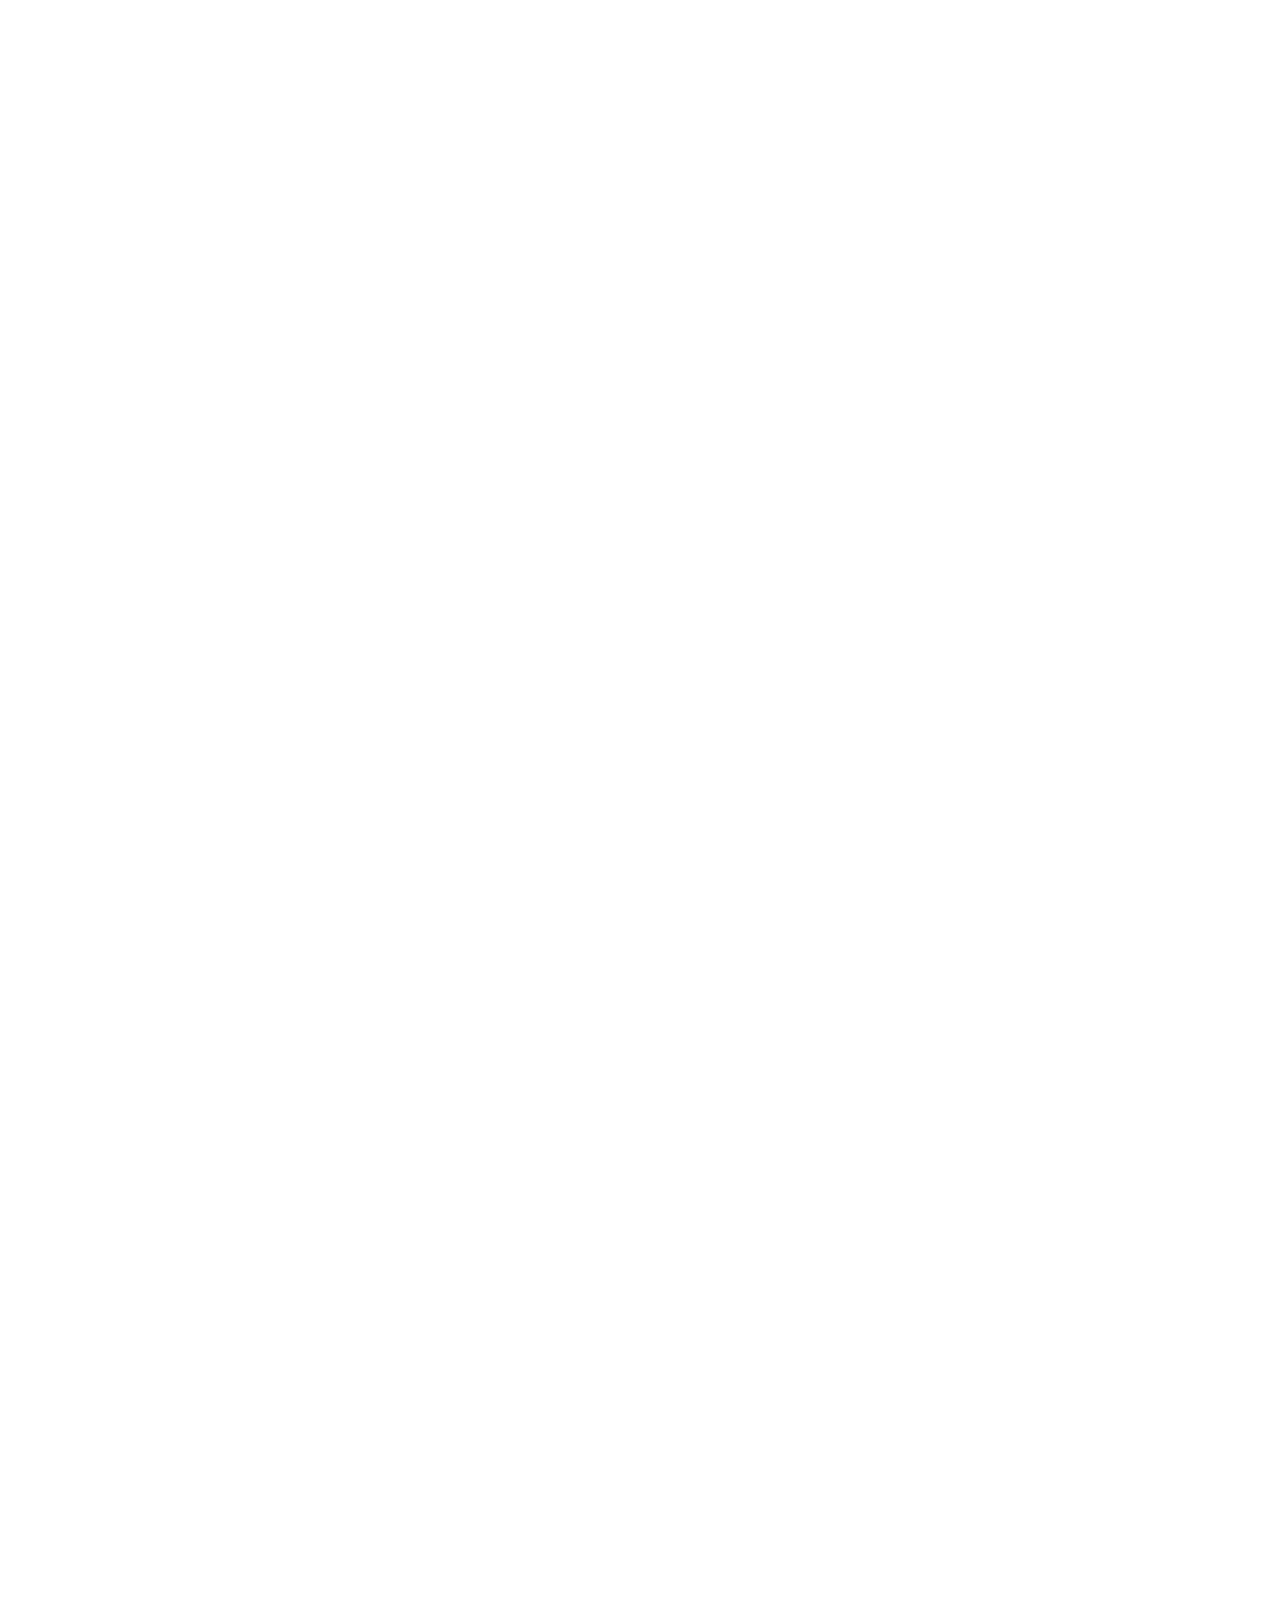
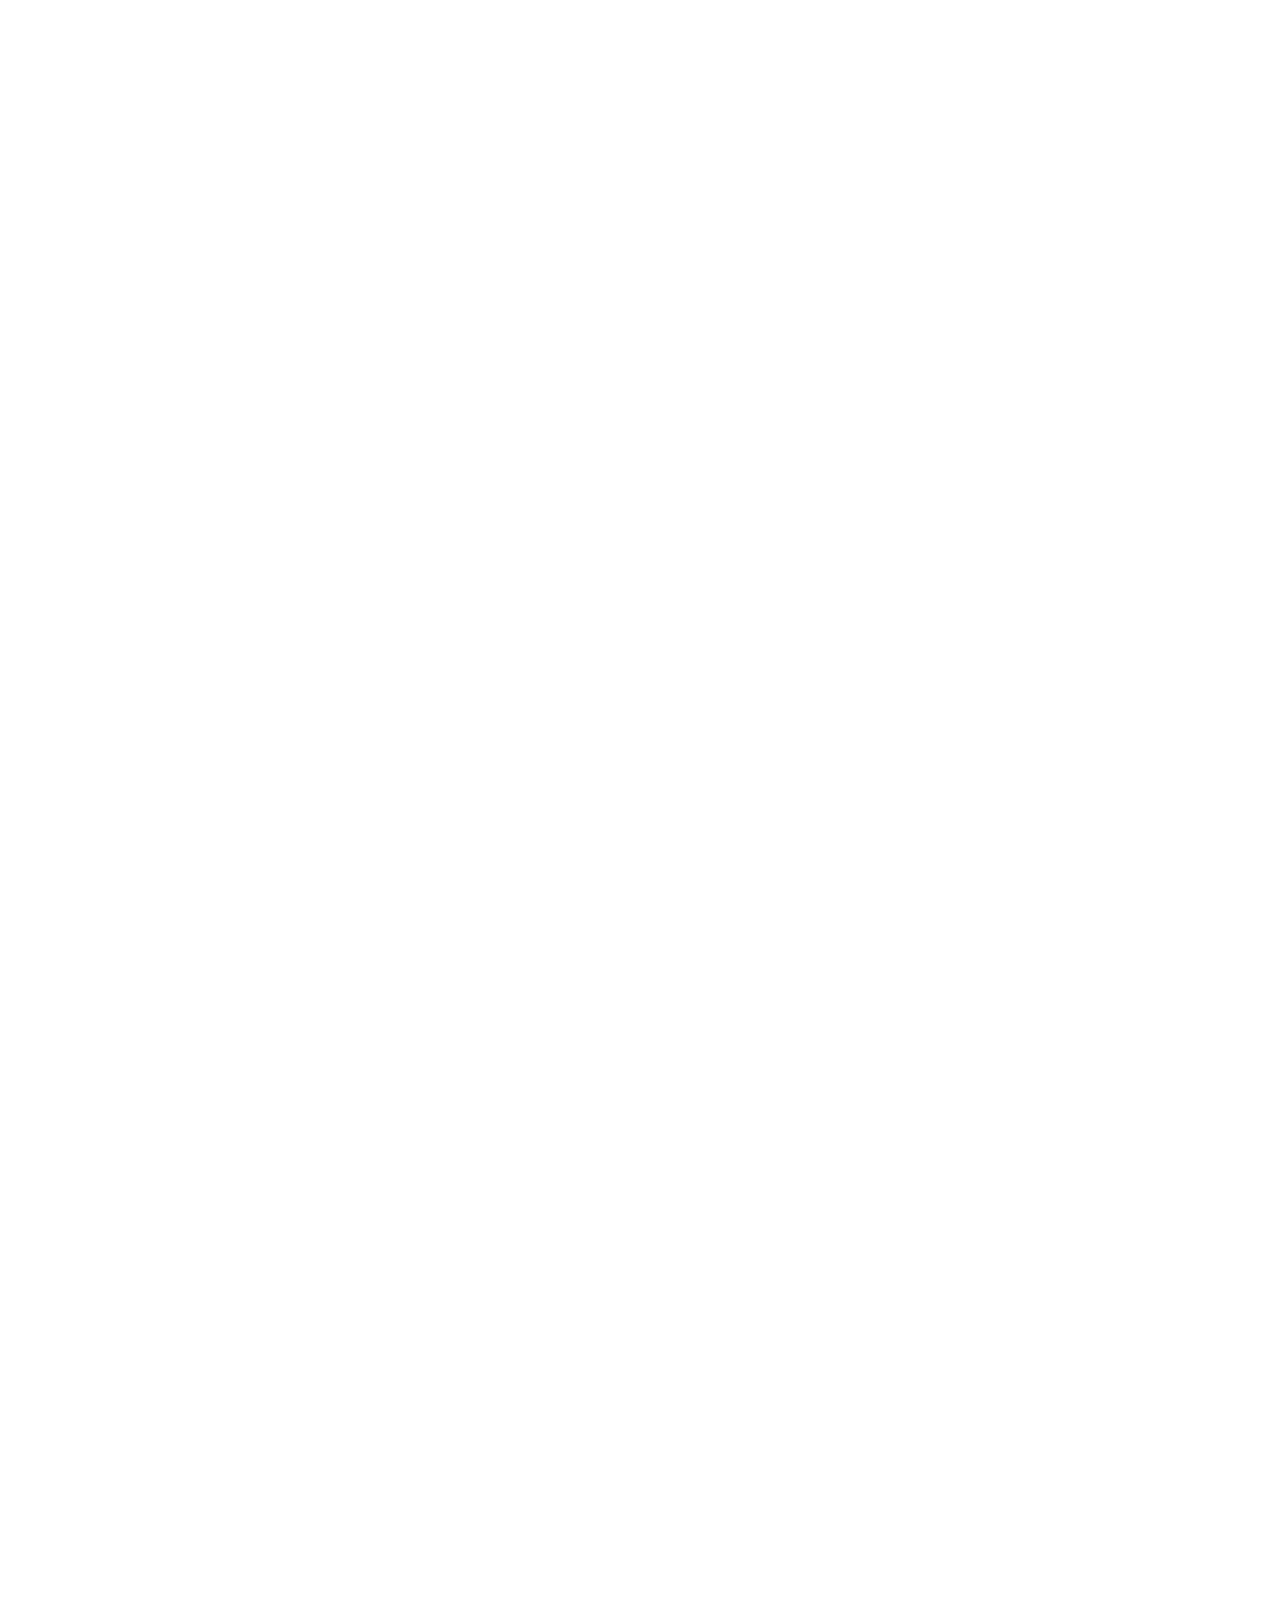
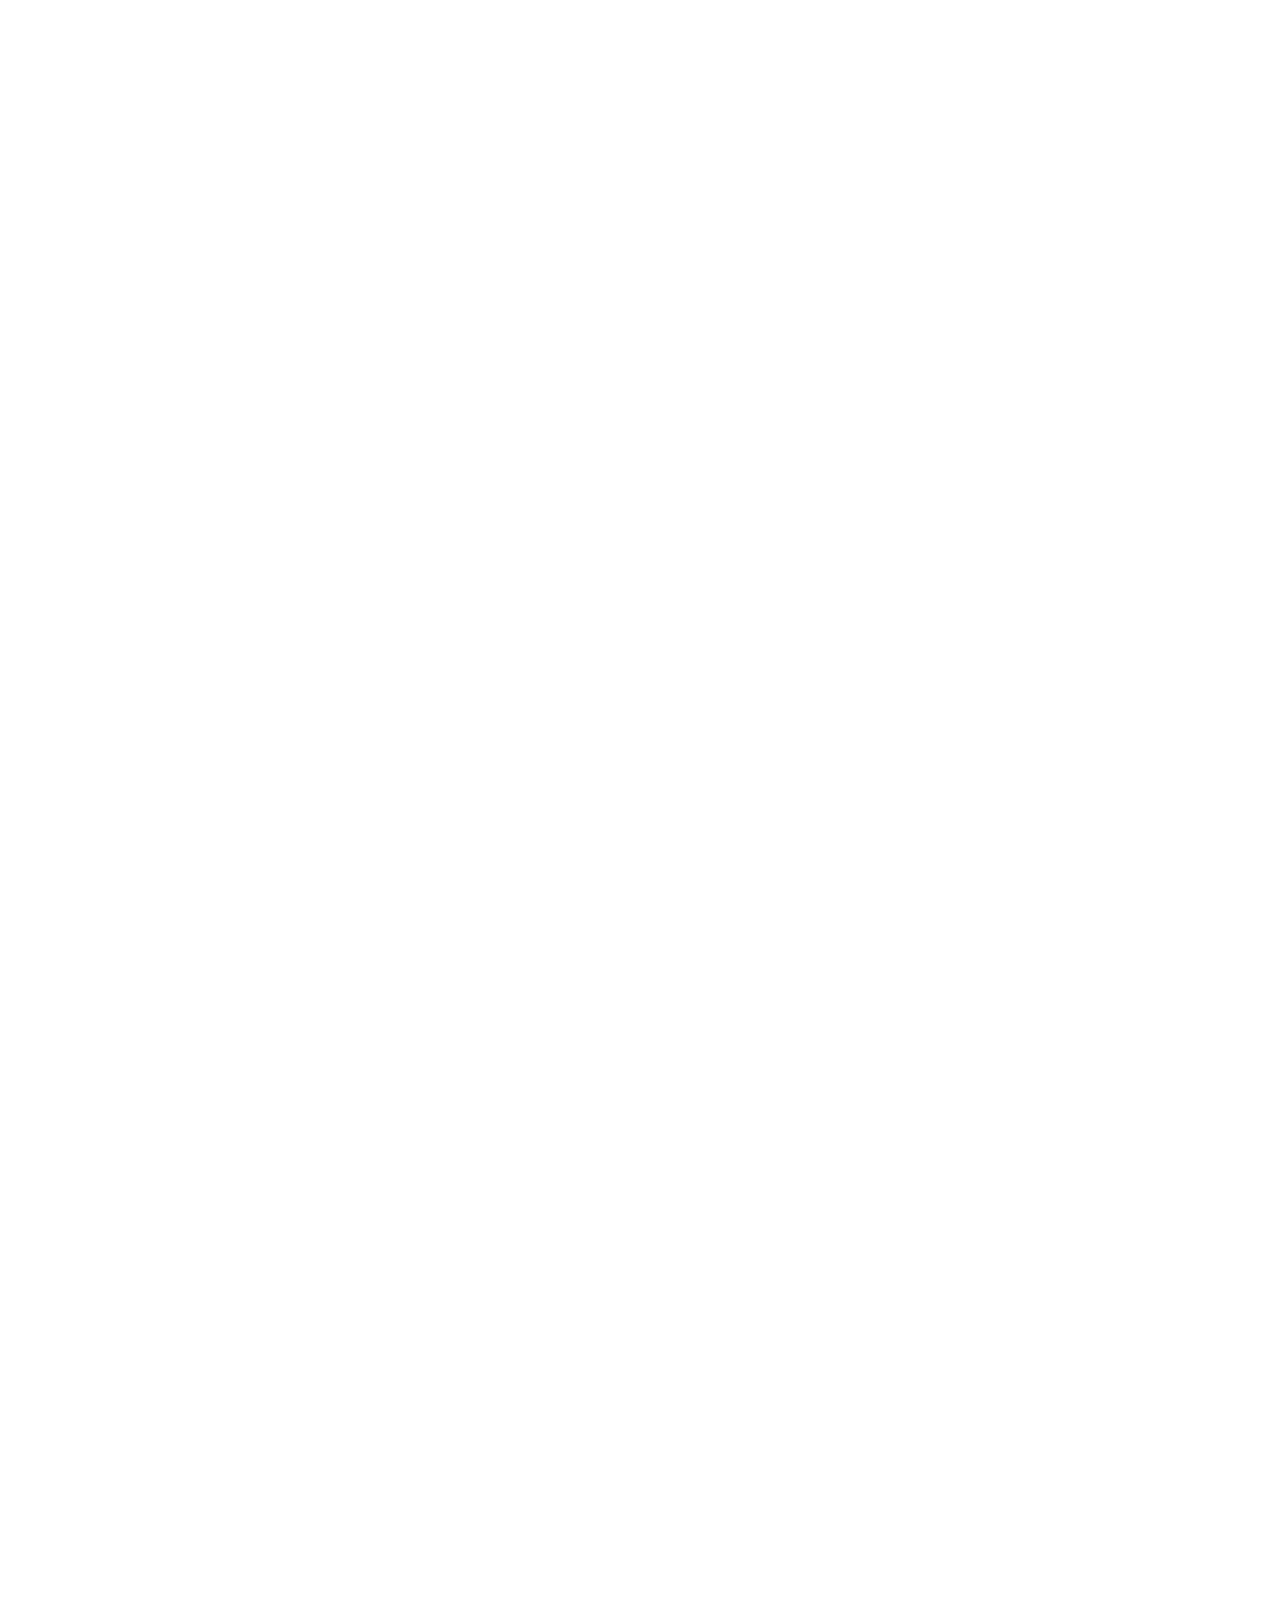
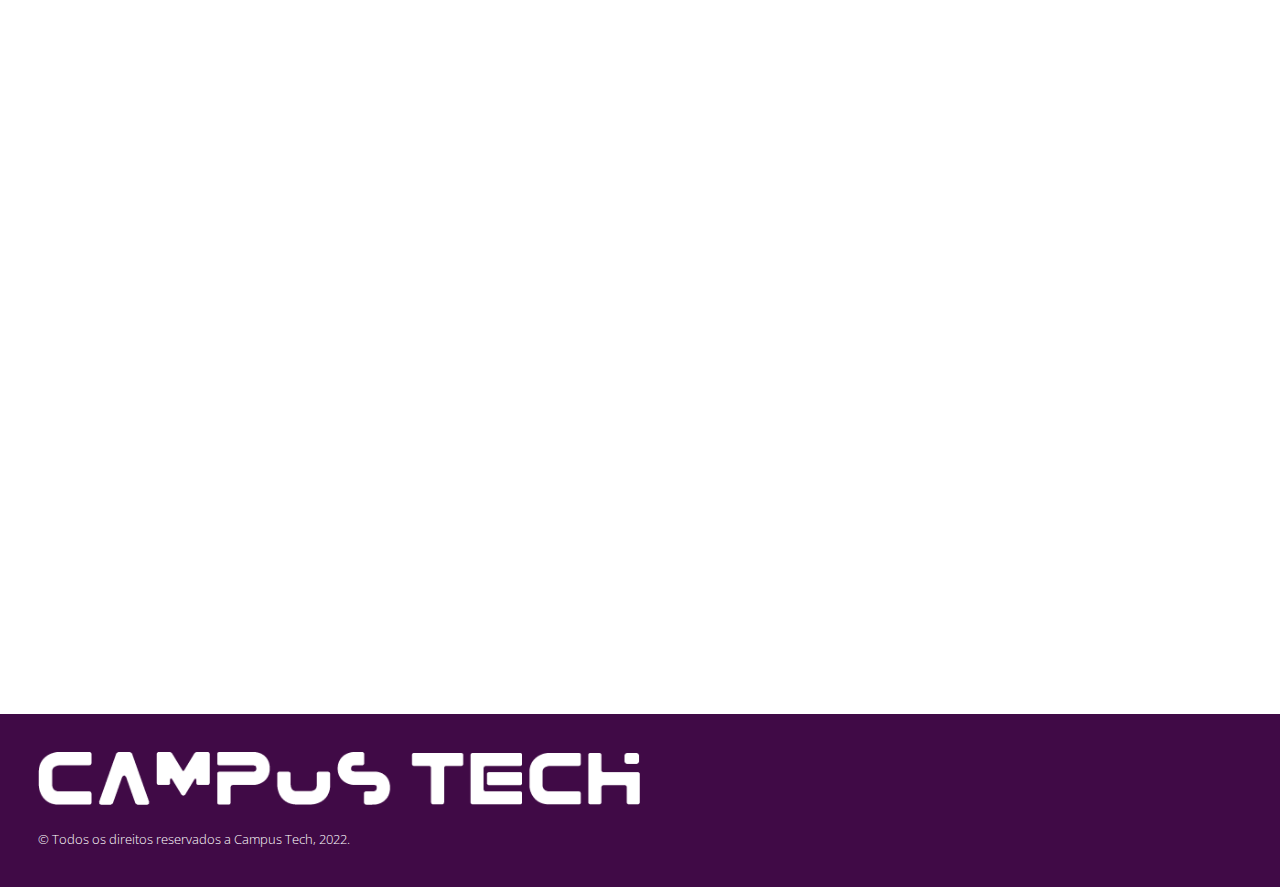
==== index.html @ 7b30b221 "Alterando estilo perguntas frequentes" ====
<!DOCTYPE html>
<html lang="pt-br">
<head>
	
	<meta charset="utf-8">
	<title>Campus Tech</title>
    <meta name="viewport" content="width=device-width, initial-scale=1.0">
	<meta name="description" content="">
	<meta name="author" content="">
	
	<link rel="shortcut icon" href="/images/favicons/icon.png" type="image/x-icon" />
    
	<!-- CSS -->
	<link href="css/bootstrap.min.css" rel="stylesheet" type="text/css" />
	<link href="css/loader.css" rel="stylesheet" type="text/css">
	<link href="css/flexslider.css" rel="stylesheet" type="text/css" />
	<link href="css/prettyPhoto.css" rel="stylesheet" type="text/css" />
	<link href="css/animate.css" rel="stylesheet" type="text/css" media="all" />
    <link href="css/owl.carousel.css" rel="stylesheet">
	<link href="css/style.css" rel="stylesheet" type="text/css" />
    
	<!-- FONTS -->
	<link rel="preconnect" href="https://fonts.googleapis.com">
	<link rel="preconnect" href="https://fonts.gstatic.com" crossorigin>
	<link href="https://fonts.googleapis.com/css2?family=Open+Sans:ital,wght@0,300;0,400;0,500;0,600;0,700;0,800;1,300;1,400;1,500;1,600;1,700;1,800&display=swap" rel="stylesheet">
	
	<!-- SCRIPTS -->
	<!--[if IE]><script src="http://html5shiv.googlecode.com/svn/trunk/html5.js"></script><![endif]-->
    <!--[if IE]><html class="ie" lang="en"> <![endif]-->
	
	<script src="js/jquery.min.js" type="text/javascript"></script>
	<script src="js/bootstrap.min.js" type="text/javascript"></script>
	<script src="js/jquery.prettyPhoto.js" type="text/javascript"></script>
	<script src="js/jquery.nicescroll.min.js" type="text/javascript"></script>
	<script src="js/superfish.min.js" type="text/javascript"></script>
	<script src="js/jquery.flexslider-min.js" type="text/javascript"></script>
	<script src="js/owl.carousel.js" type="text/javascript"></script>
	<script src="js/animate.js" type="text/javascript"></script>
	<script src="js/jquery.BlackAndWhite.js"></script>
	<script src="js/myscript.js" type="text/javascript"></script>
	<script>
		
		//PrettyPhoto
		jQuery(document).ready(function() {
			$("a[rel^='prettyPhoto']").prettyPhoto();
		});
		
		//BlackAndWhite
		$(window).load(function(){
			$('.client_img').BlackAndWhite({
				hoverEffect : true, // default true
				// set the path to BnWWorker.js for a superfast implementation
				webworkerPath : false,
				// for the images with a fluid width and height 
				responsive:true,
				// to invert the hover effect
				invertHoverEffect: false,
				// this option works only on the modern browsers ( on IE lower than 9 it remains always 1)
				intensity:1,
				speed: { //this property could also be just speed: value for both fadeIn and fadeOut
					fadeIn: 300, // 200ms for fadeIn animations
					fadeOut: 300 // 800ms for fadeOut animations
				},
				onImageReady:function(img) {
					// this callback gets executed anytime an image is converted
				}
			});
		});
		
	</script>
	
</head>
<body>


<div class="preloader_hide">

	<!-- PAGE -->
	<div id="page">
	
		<!-- HEADER -->
		<header>
			
			<!-- MENU BLOCK -->
			<div class="menu_block">
			
				<!-- CONTAINER -->
				<div class="container clearfix">
					
					<!-- LOGO -->
					<div class="pull-left">
						<a href="index.html" ><img class = "logo" src="images/logo.png" alt=""></a>

						<div id="countdown" class="countdown">
							<div class="time">
							<h2 id="days">00</h2>
							<small>Dias</small>
							</div>
							<div class="time">
							<h2 id="hours">00</h2>
							<small>Horas</small>
							</div>
							<div class="time">
							<h2 id="minutes">00</h2>
							<small>Minutos</small>
							</div>
							<div class="time">
							<h2 id="seconds">00</h2>
							<small>Segundos</small>
							</div>
						</div>
					</div><!-- //LOGO -->

					<!-- MENU -->
					<div class="pull-right">
						<nav class="navmenu center">
							<ul>
								<li class="scroll_btn"><a href="#oprograma" >O programa</a></li>
								<li class="scroll_btn"><a href="#metodologia" >Metodologia</a></li>
								<li class="scroll_btn"><a href="#edital" >Edital</a></li>
								<li class="scroll_btn"><a href="#certificacoes" >Certificação</a></li>
								<li class="scroll_btn last"><a href="#inscricoes" >Inscrições</a></li>
								<li class="scroll_btn last"><a href="#duvidas" >Dúvidas</a></li>
							</ul>
						</nav>
					</div><!-- //MENU -->
				</div><!-- //MENU BLOCK -->
			</div><!-- //CONTAINER -->
		</header><!-- //HEADER -->

		<!-- HOME -->
		<section id="home" class="padbot0">
				
			<!-- TOP SLIDER -->
			<div class="flexslider top_slider">
				<div class="overlay">
					<span></span>
					<span></span>
				</div>
				<div class="col-lg-6 col-md-12 col-xs-12">
						<div class="contents">
							<h2 class="head-title"><img src="images/logo_final.png" alt=""></h2>
							<p class="tagp">Aprenda na prática como revolucionar o ecossistema universitário de Mariana por meio de eventos relacionados às temáticas de empreendedorismo e inovação</p>
						</div>
				</div>

				<div class="col-lg-6 col-md-12 col-xs-12 p-0">
					<div class="intro-img">
						<img src="images/ideia.jpg" alt="">
					</div>
				</div>
				   
			</div>
		</section><!-- //HOME -->
		

		
		<!-- ABOUT -->
		<section id="oprograma">
			<!-- MULTI PURPOSE -->
			<div class="purpose_block">
				
				<!-- CONTAINER -->
				<div class="container">
					
					<!-- ROW -->
					<div class="row">
							<h2>E O QUE VAMOS <b>APRENDER?</b></h2>
							<p>Planejar, organizar e executar eventos de inovação e empreendedorismo, como:</p>
							<p><b>Bootcamps, hackathons, competições de planos de negócios, ideathons, dentro outros.</b></p>
							<p>Direcionados especialmente para o ambiente universitário e voltados para o desenvolvimento de ideias de negócio que utilizem conhecimento de base tecnológica.</p>
							<a class="btn btn-active" href="inscricao.html" ><span data-hover="Clique aqui">Inscreva-se</span></a>
					</div><!-- //ROW -->
				</div><!-- //CONTAINER -->
			</div><!-- //MULTI PURPOSE -->
			
			<!-- CLEAN CODE -->
			<div id="metodologia" class="cleancode_block">
				
				<!-- CONTAINER -->
				<div class="container" data-appear-top-offset="-200" data-animated="fadeInUp">
					<div class="tab-pane fade in active1 clearfix" id="tab7">
						<p class="title1"><b>Metodologia</b></p>
						<span>Aqui vem o texto da metodologia.</span>
					</div>

					<ul id="myTab" class="nav nav-tabs">
						<li class="active"><a class="i1" href="#tab1" data-toggle="tab"><i></i><span>Planejamento</span></a></li>
						<li><a class="i2" href="#tab2" data-toggle="tab" ><i></i><span>Ferramentas</span></a></li>
						<li><a class="i3" href="#tab3" data-toggle="tab" ><i></i><span>Gestão</span></a></li>
						<li><a class="i4"href="#tab4" data-toggle="tab" ><i></i><span>Execução</span></a></li>
					</ul><!-- CASTOM TAB -->
					<!-- CASTOM TAB -->
					<div id="myTabContent" class="tab-content">
						<div class="tab-pane fade in active clearfix" id="tab1">
							<p class="title"><b>Planejamento</b></p>
							<span>Planejamento Planejamento Planejamento Planejamento Planejamento Planejamento Planejamento Planejamento Planejamento Planejamento Planejamento Planejamento </span>
						</div>
						<div class="tab-pane fade clearfix" id="tab2">
							<p class="title"><b>Ferramentas</b></p>
							<span>Ferramentas Ferramentas Ferramentas Ferramentas Ferramentas Ferramentas Ferramentas Ferramentas Ferramentas Ferramentas Ferramentas Ferramentas Ferramentas Ferramentas </span>
						</div>
						<div class="tab-pane fade clearfix" id="tab3">
							<p class="title"><b>Gestão</b></p>
							<span>Gestão Gestão Gestão Gestão Gestão Gestão Gestão Gestão Gestão Gestão Gestão Gestão Gestão Gestão Gestão Gestão Gestão Gestão Gestão Gestão Gestão Gestão Gestão Gestão </span>
						</div>
						<div class="tab-pane fade clearfix" id="tab4">
							<p class="title"><b>Execução</b></p>
							<span>Execução Execução Execução Execução Execução Execução Execução Execução Execução Execução Execução Execução Execução Execução Execução Execução Execução Execução Execução </span>
						</div>
					</div>
				</div><!-- //CONTAINER -->
			</div><!-- //CLEAN CODE -->
		</section><!-- //ABOUT -->
		
		
		<!-- PROJECTS -->
		<section id="edital" class="padbot20">
			<!-- CONTAINER -->
			<div class="purpose_block">
				<div class="container1">
					<div class="row">
						<h2><b>Edital</b></h2>
						<p>Informações sobre o edital Informações sobre o edital Informações sobre o edital Informações sobre o edital Informações sobre o edital Informações sobre o edital Informações sobre o edital Informações sobre o edital Informações sobre o edital </p>
						<a class="btn btn-active" href="#" ><span data-hover="Baixar">Edital</span></a>
					</div>
				</div>
			</div><!-- //CONTAINER -->
		</section><!-- //TEAM -->
		

		<section id="feature">
			<div class="container">
			  <div class="row">
				<div class="col-md-6 col-md-offset-6">
				</div>
			  </div>
			</div>
		</section>


		<!-- TEAM -->
		<section id="certificacoes">
		<div class="purpose_block">
			<!-- CONTAINER -->
			<div class="container1">
				<div class="row">
					<h2><b>Certificações</b></h2>
					<p>Informações sobre certificações Informações sobre certificações Informações sobre certificações Informações sobre certificações Informações sobre certificações Informações sobre certificações Informações sobre certificações Informações sobre certificações Informações sobre certificações Informações sobre certificações Informações sobre certificações  </p>
				</div>

			</div>
		</div>	
		</section><!-- //TEAM -->
		
		
		<!-- NEWS -->
		<section id="inscricoes">
			<div class="purpose_block">
				<div class="container1">
					<div class="row1">
					<h2><b>E aí, bora se tornar um expert em eventos de inovação?</b></h2>
					<div id="countdown1" class="countdown">
						<div class="time">
						  <h2 id="days1">00</h2>
						  <small>Dias</small>
						</div>
						<div class="time">
						  <h2 id="hours1">00</h2>
						  <small>Horas</small>
						</div>
						<div class="time">
						  <h2 id="minutes1">00</h2>
						  <small>Minutos</small>
						</div>
						<div class="time">
						  <h2 id="seconds1">00</h2>
						  <small>Segundos</small>
						</div>
					  </div>
					</div>
					</div>
					<a class="btn btn-active" href="inscricao.html" ><span data-hover="Clique aqui">Inscreva-se</span></a>
				</div>
			</div><!-- //CONTAINER -->
		</section><!-- //NEWS -->

		<!-- TEAM -->
		<section id="duvidas">
			<div class="purpose_block">
				<!-- CONTAINER -->
				<div class="container2">
					<h2><b>Ainda tem dúvidas?</b></h2>
				</div>
					
				<button class="accordion">Quem poderá se inscrever para o programa?</button>
				<div class="panel">
				<p>Estudantes regularmente matriculados em universidades ou faculdades de Mariana/MG, mediante declaração fornecida pela instituição.</p>
				</div>

				<button class="accordion">Como posso comprovar minha residência?</button>
				<div class="panel">
				<p>Serão aceitos como comprovante de residência em seu nome ou de membro do grupo familiar ou membros da mesma residência (exemplo: repúblicas, pensões, pensionatos, entre outros) dos últimos 3 meses Mariana/MG, distritos e/ou municípios limites:</p>
				
				<p><strong>*</strong>Contas de água, gás, energia elétrica ou telefone (fixo ou móvel).</p>
				<p><strong>*</strong>Contrato de aluguel em vigor, com firma do proprietário do imóvel reconhecida em cartório, acompanhado de um dos comprovantes de conta de água, gás, energia elétrica ou telefone em nome do proprietário do imóvel.</p>
				<p><strong>*</strong>Declaração do proprietário do imóvel que confirme a residência, com firma reconhecida em cartório, acompanhada de um dos comprovantes de conta de água, gás, energia elétrica ou telefone em nome do proprietário do imóvel.</p>
				<p><strong>*</strong>Declaração anual do Imposto de Renda Pessoa Física (IRPF).</p>
				<p><strong>*</strong>Demonstrativo ou comunicado do Instituto Nacional do Seguro Social (INSS) ou da Receita Federal do Brasil (RFB).</p>
				<p><strong>*</strong>Contracheque emitido por órgão público.</p>
				<p><strong>*</strong>Boleto bancário de mensalidade escolar, de mensalidade de plano de saúde, de condomínio ou de financiamento habitacional.</p>
				<p><strong>*</strong>Fatura de cartão de crédito.</p>
				<p><strong>*</strong>Extrato ou demonstrativo bancário de outras contas, correntes ou de poupança.</p>
				<p><strong>*</strong>Extrato ou demonstrativo bancário de empréstimo ou aplicação financeira.</p>
				<p><strong>*</strong>Extrato do Fundo de Garantia do Tempo de Serviço (FGTS).</p>
				<p><strong>*</strong>Guia ou carnê do Imposto Predial e Territorial Urbano (IPTU) ou do Imposto sobre a Propriedade de Veículos Automotores (IPVA).</p>
				
				</div>

				<button class="accordion">A minha inscrição já garante a minha participação no programa?</button>
				<div class="panel">
				<p>A inscrição não garantirá a sua participação no programa, sendo ainda necessário passar pela fase de processo seletivo, conforme o edital.</p>
				</div>

				<button class="accordion">Preciso residir em Mariana/MG para participar da <strong>Campus Tech?</strong></button>
				<div class="panel">
				<p>O público preferencial para a capacitação é o Mariana/MG, mas caso você seja de alguma das regiões abaixo, também estará apto para concorrer à seleção:</p>

				<p><strong>*Distritos:</strong> Águas Claras, Santa Rita Durão, Monsenhor Horta, Camargos, Bandeirantes (Ribeirão do Carmo), Padre Viegas (Sumidouro), Cláudio Manoel, Furquim, Passagem de Mariana, Cachoeira do Brumado.</p>
				<p><strong>*Subdistritos:</strong> Bento Rodrigues e Santo Antônio da Barroca.</p>
				<p><strong>*Municípios limítrofes:</strong> Ouro Preto, Barra Longa, Diogo de Vasconcelos, Acaiaca, Piranga, Catas Altas e Alvinópolis.</p>

				</div>

				<button class="accordion">Ao ingressar no programa, todos os participantes receberão a bolsa de auxílio financeiro?</button>
				<div class="panel">
				<p>Sim, a bolsa será disponibilizada a todos os participantes selecionados, durante o período de execução do programa, desde que tenham passado pelo processo de seleção e cumpram com os requisitos mencionados no edital.</p>
				</div>

				<button class="accordion">Os custos para participação presencial serão pagos pelo programa (transporte e alimentação)?</button>
				<div class="panel">
				<p>Não, o valor da bolsa disponibilizada contempla os custos de transporte e de alimentação necessários para participação nas atividades presenciais do programa.</p>
				</div>

				<button class="accordion">As aulas ao vivo ficarão gravadas para consulta ou para possibilidade de não participação?</button>
				<div class="panel">
				<p>Sim, as aulas ficarão gravadas para consulta e para o participante assistir depois, caso tenha necessidade.</p>
				</div>

				<button class="accordion">Qual prazo tenho para assistir as aulas assíncronas?</button>
				<div class="panel">
				<p>Os conteúdos seguem uma sequência cronológica, sendo liberados conforme o cronograma do programa e devem ser cumpridos dentro deste prazo.</p>
				</div>
				
				<button class="accordion">Qual a frequência mínima que devo ter no decorrer do programa?</button>
				<div class="panel">
				<p>A frequência mínima geral é de 75% de participação em todas as atividades, sejam elas nas aulas síncronas, assíncronas e encontros presenciais. Ressalta-se que a não participação em dois encontros presenciais consecutivos poderá resultar no desligamento do participante do programa.</p>
				</div>

				<button class="accordion">O programa fornece certificação?</button>
				<div class="panel">
				<p>Após a finalização das atividades do programa, alcançando frequência mínima e cumprindo com os requisitos especificados no edital, o participante receberá uma declaração digital que possibilitará comprovar sua participação no programa. Essa declaração poderá ser impressa e agregará valor ao seu currículo.</p>
				</div>
			</div>
		</section><!-- //TEAM -->

		<script>
		
			var acc = document.getElementsByClassName("accordion");
			var i;
	
			for (i = 0; i < acc.length; i++) {
				acc[i].onclick = function(){
					this.classList.toggle("active");
					this.nextElementSibling.classList.toggle("show");
				}
			}
			
		</script>

	</div><!-- //PAGE -->
	<!-- Footer-->
	<section id="rodape">
		<div class="purpose_block1">
			<div class="bg-black text-center py-5">
				<div class="container px-5">
					<div class="text-white-50 small">
						<div class="mb-2"><img src="images/logo_final.png" alt=""></div>
						<div class="mb-2">&copy; Todos os direitos reservados a Campus Tech, 2022.</div>
					</div>
				</div>
			</div>
		</div>
	</section><!-- //TEAM -->

	<!-- Feedback Modal-->

	

</div>

<script src="js/countdownHeader.js"></script>
<script src="js/countdownPage.js"></script>
</body>
</html>
---- css/style.css ----
/*-----------------------------------------------------------------------------------*/
/*	GENERAL STYLING
/*-----------------------------------------------------------------------------------*/
::selection {background: #000; color:#fff;}
::-moz-selection {background: #000; color:#fff;}

footer ::selection {background: #fff; color:#000;}
footer ::-moz-selection {background: #fff; color:#000;}

.breadcrumbs_block ::selection {background: #fff; color:#000;}
.breadcrumbs_block ::-moz-selection {background: #fff; color:#000;}

.cleancode_block ::selection {background: #fff; color:#000;}
.cleancode_block ::-moz-selection {background: #fff; color:#000;}



body {
	overflow-x:hidden;
	position:relative;
	margin: 0;
	padding:0;
	font-family: 'Open Sans', sans-serif;
	font-weight:300;
	font-size: 13px;
	line-height: 20px;
	color: #666;
	background-color:#fff;
}
#page {overflow-x:hidden; position:relative; z-index:5;}

.preloader_hide {opacity:0;}
#preloader {position:fixed; left:50%; top:50%; width:32px; height:32px; margin:-16px 0 0 -16px; display:block;}

section {background-color:#fff;}

.container {padding-left:0; padding-right:0; padding-bottom:0%;padding-top:0%;}

.contents {padding-top: 10%;}

.container1 {padding-left:0; padding-right:0; padding-bottom:5%;padding-top:5%; margin-left: 41px; margin-right: 41px; display: flex; justify-content: center;}
.container2 {padding-left:0; padding-right:0; padding-bottom:1%; margin-left: 41px; margin-right: 41px; display: flex; justify-content: center;}

.purpose_block1{
	padding:3%;
	background-color: #400a46;
}

.bg-black.text-center.py-5{
	color: white;
}

.parallax {
	background-position:0 0;
	width:100%;
	background-attachment:fixed !important;
}

a, input, select, textarea {
	vertical-align:top;
	outline:none !important;
	-webkit-appearance: none;
	-webkit-border-radius: 0;
}

select:-moz-focusring {
    color: transparent;
	outline:none !important;
    text-shadow: 0 0 0 #000 !important;
	border:0 !important;
}

textarea {resize: none;}

img {
	outline:0;
	vertical-align:top;
	border:0;
	max-width:100.1%;
	height:auto;
}

a {color:#999; transition: all 0.3s ease-in-out; -webkit-transition: all 0.3s ease-in-out;}
a:hover, a:focus {text-decoration:none; color:#333;}




.margbot0 {margin-bottom:0;}
.margbot5 {margin-bottom:5px !important;}
.margbot10 {margin-bottom:10px;}
.margbot20 {margin-bottom:20px;}
.margbot25 {margin-bottom:25px;}
.margbot30 {margin-bottom:30px !important;}
.margbot40 {margin-bottom:40px;}
.margbot50 {margin-bottom:50px;}
.margbot60 {margin-bottom:60px;}
.margbot70 {margin-bottom:70px;}
.margbot80 {margin-bottom:80px;}

.pad0 {padding:0 !important;}
.padbot0 {padding-bottom:0 !important;}
.padbot10 {padding-bottom:10px !important;}
.padbot20 {padding-bottom:20px !important;}
.padbot30 {padding-bottom:30px !important;}
.padbot40 {padding-bottom:40px !important;}
.padbot50 {padding-bottom:50px !important;}
.padbot60 {padding-bottom:60px !important;}
.padbot70 {padding-bottom:70px !important;}
.padbot80 {padding-bottom:80px !important;}
.padtop0 {padding-top:0 !important;}

.overlay {
	position:absolute;
	z-index:1;
	left:0;
	top:0;
	width:100%;
	height:100%;
	background-color: rgba(48,166,124,0.5);
}
.relative_block {position:relative; z-index:5;}








/*-----------------------------------------------------------------------------------*/
/*	TYPOGRAPHY
/*-----------------------------------------------------------------------------------*/
hr {border-color:#ededed;}

ul, ol {padding:0; margin:0;}
li {padding:0; margin:0; list-style:none;}

p {margin:0 0 20px;}


h1, h2, h3, h4, h5, h6 {
	margin-top:0;
	font-family: 'Open Sans', sans-serif;;
	text-transform:none;
	font-weight:300;
	color:#333;
}
h1 {margin:0 0 26px; line-height:46px; font-size:46px;}
h2 {margin:0 0 26px; line-height:50px; font-size:60px; color:#400a46}
h2 b {font-weight:500;}
h3 {margin:0 0 21px; line-height:25px; font-size:22px;}
h3 b {font-weight:900;}
h4 {margin:0 0 34px; line-height:25px; font-size:20px;}
h4 b {font-weight:500;}
h5 {margin:0 0 15px; line-height:20px; font-size:15px;}
h6 {margin:0 0 15px; line-height:20px; font-size:12px;}

.center {text-align:center;}
.right {text-align:right;}

.color_text {color:#30a67c;}
.color_dark {color:#505050;}
.color_light {color:#979797;}
.color_white {color:#fff;}
.color_red {color:#c10707;}
.color_yellow {color:#fec400;}

.color_bg {background:#30a67c;}

/* __________ blockquote __________ */
blockquote {position:relative; margin: 0 0 13px; padding:0 0 0 47px; border:0; font-style:italic; font-size:16px; color:#979797;}
blockquote:before {content:'“'; position:absolute; left:15px; top:13px; font-style:italic; font-size:70px; color:#979797;}






/*-----------------------------------------------------------------------------------*/
/*	SHORTCODES
/*-----------------------------------------------------------------------------------*/
/* __________ Buttons __________ */
.btn {
	margin: 0;
	padding: 24px 27px 22px;
	border:2px solid #ccc;
	border-radius: 0;
	box-shadow: none;
	text-transform:uppercase;
	font-weight: 900;
	line-height: 20px;
	font-size: 13px;
	color:#999;
	text-shadow: none;
	background-image: none !important;
	transition: all 0.3s ease-in-out;
	-webkit-transition: all 0.3s ease-in-out;
}
.btn:focus, .btn:hover {color:#333; border-color:#333;}

.btn-active {background-color:#400a46; color:#fff; border-color:#400a46; border-radius: 10px;}
.btn-active:hover {color:#fff;}


.btn-lg {padding:19px 30px; font-size:18px;}
.btn-sm {padding: 6px 20px 5px; font-size:13px;}
.btn-xs {padding: 2px 15px 3px; font-size:11px;}


.btn_shortcodes .btn {margin:0 7px 10px 0;}
.btn_shortcodes .btn:last-child {margin-right:0;}


.ie .btn, .ie .btn-default {filter:none !important;}






/* __________ breadcrumb __________ */
.breadcrumbs_block {
	padding:81px 0;
	background-image:url(../images/clean_code_bg.jpg);
	background-repeat:no-repeat;
	background-size:cover;
}
.breadcrumbs_block h2 {
	margin-bottom:15px;
	line-height:80px;
	font-size:80px;
	color:#fff;
}
.breadcrumbs_block p {
	margin:0;
	line-height:34px;
	font-size:26px;
	color:#999;
}










/*-----------------------------------------------------------------------------------*/
/*	HEADER
/*-----------------------------------------------------------------------------------*/
header {
	position:relative;
	height:80px;
	background-color:#fff;
}


/* __________ Logo __________ */
.pull-left a {
	max-width: 100%;
}

.pull-left a .logo {
	max-width: 80%;
	padding:15px 0px;
}
.logo a {
	text-transform:uppercase;
	line-height:80px;
	font-size:26px;
	color:#333;
}
.logo a span {
	display:inline-block;
	padding-right:18px;
}
.logo a span.b1 {font-weight:900;}
.logo a span.b2 {font-weight:700;}
.logo a span.b3 {font-weight:400;}
.logo a span.b4 {font-weight:300;}
.logo a span.b5 {font-weight:100;}




/* __________ Menu __________ */
.menu_block {
	position:fixed;
	z-index:9999;
	left:0;
	top:0;
	right:0;
	height:80px;
	width:100%;
	background-color:#fff;
	box-shadow:0 2px 3px rgba(0,0,0,0.1);
}

.pull-left {
	display: flex;
	width:45%;
}

.pull-right {
	width:55%;
}

.navmenu ul li {
	position:relative;
	display:inline-block;
}
.navmenu ul li a {
	display:block;
	margin:0 0 0 -3px;
	padding:30px 13px;
	text-transform:uppercase;
	font-weight:900;
	line-height:20px;
	font-size:11px;
	color:#400a46;
	transition: all 0.3s ease-in-out; 
	-webkit-transition: all 0.3s ease-in-out;
}
.navmenu li:hover a,
.navmenu li.active a {
	color:#333;
}

/* Sub menu */
.sub-menu ul {
	display: none;
	position: absolute;
	z-index: 9990;
	width: 180px;
	left: 50%;
	top: 100%;
	padding: 0;
	margin: 0 0 0 -90px;
}
.sub-menu.last ul {right:0; left:auto;}
.sub-menu ul:before {
	content:'';
	position:absolute;
	left:50%;
	top:-6px;
	margin-left:-5px;
	width: 0;
    height: 0;
    border-left: 6px solid transparent;
    border-right: 7px solid transparent;
    border-bottom: 6px solid #1c1c1c;
}

.sub-menu ul li  {
	margin:0;
	padding:0;
	width:100%;
	border-top: 0;
}
.sub-menu ul li a {
	position:relative;
	margin:0;
	padding: 15px 5px 14px 21px;
	font-weight:400;
	text-align:left;
	font-size:12px;
	color:#999 !important;
	background:#1c1c1c;
	border-bottom:1px solid #282828;
}
.sub-menu ul li:last-child a {border-bottom:0;}

.sub-menu ul li.active a, .sub-menu ul li a:hover {color:#fff !important; background:#161616;}



/* Temporizador */

.year {
	font-size: 200px;
	z-index: -1;
	opacity: 0.2;
	position: absolute;
	bottom: 20px;
	left: 50%;
	transform: translateX(-50%);
  }
  

#inscricoes .purpose_block {
	background-image: url("../images/photo-1620912189865-1e8a33da4c5e.jpg");
	background-position: center;
	background-size: cover;

}

.purpose_block .container1 .row1 h2 {
	color: white;
	font-size: 60px;
}

.purpose_block .container1 .row1 small {
	color: white;
}

.purpose_block .container1 .row .countdown h2 {
	color: white;
}

  .countdown {
	display: flex;
	justify-content: center;
	position: relative;
	padding: 13px 20px;
	color:#400a46;
  }
  
  .time {
	display: flex;
	align-items: center;
	justify-content: center;
  }
  
  .time h2 {
	margin: 0 0 5px;
	font-size: 33px;
	color:#400a46;
  }
  
  @media (max-width: 500px) {
	h1 {
	  font-size: 45px;
	}
  
	.time {
	  margin: 5px;
	}
  
	.time h2 {
	  font-size: 12px;
	  margin: 0;
	}
  
	.time small {
	  font-size: 10px;
	}
  }



/*-----------------------------------------------------------------------------------*/
/*	SEARCH FORM TOP
/*-----------------------------------------------------------------------------------*/
#search-form form {
	position:relative;
	height:40px;
	margin:20px 0 20px 19px;
	padding-left:49px;
	border-left:1px solid #ccc;
	font-family: 'Open Sans', sans-serif;;
}
#search-form form:before {
	content: "\f002";
	position:absolute;
	left:29px;
	top:-2px;
	height:40px;
	line-height:40px;
	font-size:15px;
	color:#cccc;
}

#search-form input {
	width:42px;
	margin:0;
	padding:11px 0;
	text-transform:none;
	font-family: 'Open Sans', sans-serif;;
	font-weight:300;
	line-height:20px;
	font-size: 13px;
	color: #999;	
	background: none;
	border: 0;
	box-shadow: none;	 
	transition: all 0.3s ease-in-out; 
	-webkit-transition: all 0.3s ease-in-out;
}
#search-form input:focus {
	width:140px;
	padding: 11px 20px 11px 0;
}









/*-----------------------------------------------------------------------------------*/
/*	HOME
/*-----------------------------------------------------------------------------------*/
#home {position:relative;}






/*-----------------------------------------------------------------------------------*/
/*	ABOUT
/*-----------------------------------------------------------------------------------*/
#about {padding-top:70px;}

/* __________ Services __________ */
.services_block {padding:7px 0 0;}

.services_item {
	display:block;
	cursor:default;
}

.services_item p {
	position:relative;
	margin-bottom:15px;
	padding-bottom:19px;
	text-transform:none;
	font-weight:300;
	font-size:20px;
	color:#333;
}
.services_item p b {font-weight:400;}
.services_item p:before {
	content:'';
	position:absolute;
	left:0;
	bottom:0;
	width:30px;
	height:2px;
	background-color:#ccc;
}

.services_item span {
	display:block;
	padding-bottom:9px;
	font-weight:300;
	font-size:14px;
	color:#666;
}




/* __________ Clean Code __________ */
.cleancode_block {
	padding:96px 0 20px;
	background-image:url(../images/clean_code_bg.png);
	background-size:cover;
	background-position:0 0;
	background-attachment:fixed !important;
}

.cleancode_block .tab-content {
	overflow:hidden;
	padding: 0;
	margin:0 0 80px;
}
.cleancode_block p.title1 {
	margin:0 0 17px;
	font-weight:100;
	line-height:80px;
	font-size:80px;
	color:#fff;
}

.cleancode_block p.title {
	margin:0 0 17px;
	font-weight:100;
	line-height:80px;
	font-size:80px;
	color:#fff;
}
.cleancode_block p.title1 b {font-weight:500;}
.cleancode_block p.title b {font-weight:200;}

.cleancode_block span {
	font-weight:300;
	line-height:34px;
	font-size:26px;
	color:white;
}
.cleancode_block .tab-pane {
	display:block;
	height:0;
	transform:translateY(-50%);
	-o-transform:translateY(-50%);
	-ms-transform:translateY(-50%);
	-webkit-transform:translateY(-50%);
	transition: all 0.5s ease-in-out; 
	-webkit-transition: all 0.5s ease-in-out;
}
.cleancode_block .tab-pane.active {
	height:auto;
	transform:translateY(0);
	-o-transform:translateY(0);
	-ms-transform:translateY(0);
	-webkit-transform:translateY(0);
}

.cleancode_block .tab-pane.active1 {
	height:auto;
	padding-bottom: 5%;
	transform:translateY(0);
	-o-transform:translateY(0);
	-ms-transform:translateY(0);
	-webkit-transform:translateY(0);
}

.ie .cleancode_block .tab-pane {display:none;}
.ie .cleancode_block .tab-pane.active {display:block;}


.cleancode_block .nav-tabs {
	margin:0 -15px;
	border:0;
	padding-bottom: 5%;
	display: flex;
	justify-content: center;
}
.cleancode_block .nav-tabs li {
	margin:0;
	padding:0 15px;
}
.cleancode_block .nav-tabs li a {
	width:170px;
	height:170px;
	margin:0;
	padding:54px 0 0;
	text-align:center;
	border:0 !important;
	border-radius:0;
	transition: background-color 0.3s ease-in-out;
	-webkit-transition: background-color 0.3s ease-in-out;
}
.cleancode_block .nav-tabs li a i {
	display:block;
	width:60px;
	height:60px;
	margin:0 auto;
	background-repeat:no-repeat;
	background-position:0 -60px;
	background-size:100% auto;
	-webkit-background-size:100% auto;
	transition: transform 0.2s ease-in-out; 
	-webkit-transition: -webkit-transform 0.2s ease-in-out;
}
.cleancode_block .nav-tabs li a.i1 i {background-image:url(../images/i1.png);}
.cleancode_block .nav-tabs li a.i2 i {background-image:url(../images/i2.png);}
.cleancode_block .nav-tabs li a.i3 i {background-image:url(../images/i3.png);}
.cleancode_block .nav-tabs li a.i4 i {background-image:url(../images/i4.png);}

.nav-tabs li a:hover,
.nav-tabs li a:focus {
	background-color:transparent;
}
.nav-tabs li.active a,
.nav-tabs li.active a:hover,
.nav-tabs li.active a:focus {
	background-color:#fff;
}

.nav-tabs li a:hover i {
	background-position:0 -120px;
	transform:translateY(-10px);
	-o-transform:translateY(-10px);
	-ms-transform:translateY(-10px);
	-webkit-transform:translateY(-10px);
}
.nav-tabs li.active a i {
	background-position:0 0;
	transform:translateY(-16px);
	-o-transform:translateY(-16px);
	-ms-transform:translateY(-16px);
	-webkit-transform:translateY(-16px);
}

.cleancode_block .nav-tabs li a span {
	display:block;
	font-family: 'Open Sans', sans-serif;;
	font-weight:400;
	line-height:20px;
	font-size:20px;
	color:#333;
	opacity:0;
	transform:translateY(-30px);
	-o-transform:translateY(-30px);
	-ms-transform:translateY(-30px);
	-webkit-transform:translateY(-30px);
	transition: all 0.5s ease-in-out; 
	-webkit-transition: all 0.5s ease-in-out;
}
.nav-tabs li.active a span {
	opacity:1;
	transform:translateY(-6px);
	-o-transform:translateY(-6px);
	-ms-transform:translateY(-6px);
	-webkit-transform:translateY(-6px);
}


/* __________ Multi Purpose __________ */
.purpose_block {padding:5% 0 5%; text-align: center;}

.purpose_block p {
	margin-bottom:30px;
	font-weight:300;
	line-height:50px;
	font-size:30px;
	color:#400a46;
}
.purpose_block .btn {margin-top:30px; margin-right:16px;}
.purpose_block .btn-active {overflow:hidden;}
.purpose_block .btn-active span:before {
	content: attr(data-hover);
	font-size: 40px;
	position: absolute;
	top: 100%;
	left:0;
	width:100%;
	text-transform:uppercase;
	text-align:center;
	font-weight: 900;
	line-height:20px;
	font-size:13px;
	color:#400a46;
	transition: all 0.3s ease-in-out; 
	-webkit-transition: all 0.3s ease-in-out;
}
.purpose_block .btn-active:hover span:before {color:#fff;font-size: 35px;}
.purpose_block .btn-active span {
	font-size: 35px;
	position: relative;
	display: inline-block;
	transition: all 0.3s ease-in-out; 
	-webkit-transition: all 0.3s ease-in-out;
}
.purpose_block .btn-active:hover span,
.purpose_block .btn-active:focus span {
	color:#400a46;
	-webkit-transform: translateY(-100%);
	-moz-transform: translateY(-100%);
	transform: translateY(-100%);
}

.purpose_block .ipad_img1 {margin-top:-116px;}



button.accordion {
    background-color: #400a46;
    color: white;
    cursor: pointer;
    padding: 18px;
    width: 75%;
    text-align: left;
    border: none;
    outline: none;
    transition: 0.4s;
	font-size: 20px;
	border-radius: 10px;
	margin-bottom: 0.5%;
}

button.accordion.active, button.accordion:hover {
    background-color: #62186a;
}

div.panel {
    padding: 0 18px;
    background-color: white;
    display: none;
}

div.panel.show {
    display: block;
}

div.panel {
    padding: 0 18px;
    background-color: white;
    max-height: 0;
    overflow: hidden;
    transition: 0.6s ease-in-out;
    opacity: 0;
}

div.panel.show {
    opacity: 1;
    max-height: 100%;
}

.purpose_block .panel p {
	font-size: 20px;
	text-align:justify;
	margin-left: 12%;
	margin-right: 12%;
}

#feature {
	background: url("../images/slider/pexelsphoto3183150.jpg");
	background-position: 50% 94px;
	width: 100%;
	display: block;
	position: relative;
	overflow: visible;
	background-attachment: fixed;
	background-repeat: no-repeat;
	background-position: center center;
	background-color: #fff;
	-webkit-background-size: cover;
	-moz-background-size: cover;
	-o-background-size: cover;
	background-size: cover;
	-webkit-box-sizing: border-box;
	-moz-box-sizing: border-box;
	box-sizing: border-box;
	-webkit-backface-visibility: hidden;
	backface-visibility: hidden;
	padding: 350px 0;
  }
  #feature h2 {
	font-size: 28px;
	font-weight: 600;
	margin-bottom: 30px;
  }
  #feature p {
	color: #8d8f92;
	margin-bottom: 20px;
  }
  #feature .btn-view-works {
	background: #655E7A;
	color: #fff;
	padding: 10px 20px;
  }


  .top_slider .overlay {
    position: absolute;
    width: 100%;
    height: 100%;
    top: 0px;
    left: 0px;
    background: #d5d5d5;
    background: linear-gradient(95deg, #ff8701 40%, #ff8701 100%);
    -webkit-transform: skewY(-12deg);
    transform: skewY(-12deg);
    -webkit-transform-origin: 0;
    transform-origin: 0;
    z-index: -12;
}

.top_slider {
	padding-left: 5%;
	padding-right: 3%;
	padding-top: 5%;
}

.intro-img {
    padding: 0px 0 0px;
}



/*-----------------------------------------------------------------------------------*/
/*	FEATURED WORKS
/*-----------------------------------------------------------------------------------*/
#projects {padding-top:47px;}

.work_item {
	position:relative;
	transition: all 0.3s ease-in-out; 
	-webkit-transition: all 0.3s ease-in-out;
}
.owl-item:hover .work_item {
	transform:scale(0.95);
	-o-transform:scale(0.95);
	-ms-transform:scale(0.95);
	-webkit-transform:scale(0.95);
}

.work_item .work_description {
	position:absolute;
	z-index:20;
	left:0;
	top:0;
	width:100%;
	height:100%;
	text-align:center;
	opacity:0;
	background-color:rgba(0,0,0,0.8);
	transition: all 0.3s ease-in-out; 
	-webkit-transition: all 0.3s ease-in-out;
}
.work_item:hover .work_description {opacity:1;}
.work_item .work_description .work_descr_cont {
	position:absolute;
	left:0;
	top:50%;
	width:100%;
	opacity:0;
	transform:translateY(-100%);
	-o-transform:translateY(-100%);
	-ms-transform:translateY(-100%);
	-webkit-transform:translateY(-100%);
	transition: all 0.3s ease-in-out; 
	-webkit-transition: all 0.3s ease-in-out;
}
.work_item:hover .work_description .work_descr_cont {
	opacity:1;
	transform:translateY(-50%);
	-o-transform:translateY(-50%);
	-ms-transform:translateY(-50%);
	-webkit-transform:translateY(-50%);
}
.work_item .work_description a {
	display:block;
	margin:0 0 6px;
	font-weight:300;
	line-height:24px;
	font-size:24px;
	color:#fff;
}
.work_item .work_description span {
	color:#666;
}

.work_item a.zoom {
	position:absolute;
	z-index:30;
	left:50%;
	bottom:0;
	width:60px;
	height:36px;
	margin-left:-30px;
	opacity:0;
	background-image:url(../images/zoom.png);
	background-repeat:no-repeat;
	background-position:0 0;
	background-size:100% auto;
	-webkit-background-size:100% auto;
	transition: bottom 0.3s ease-in-out, opacity 0.3s ease-in-out; 
	-webkit-transition: bottom 0.3s ease-in-out, opacity 0.3s ease-in-out;
}
.work_item:hover a.zoom {
	bottom:56px;
	opacity:1;
}
.work_item a.zoom:hover {background-image:url(../images/zoom_h.png);}



/* __________ WORKS DETAILS __________ */
#project_prev,
#project_close,
#project_next {
	position:relative;
	z-index:1;
	display: inline-block;
	width:50px;
	height:50px;
	margin:0 -2px 0 -3px;
	border:2px solid #ccc;
	font-family: 'Open Sans', sans-serif;;
	transition: all 0.2s ease-in-out; 
	-webkit-transition: all 0.2s ease-in-out;
}
#project_prev:hover, #project_close:hover, #project_next:hover {z-index:2; border-color:#333;}
#project_prev i,
#project_close i,
#project_next i {
	line-height:46px;
	font-size:26px;
	color:#ccc;
	transition: all 0.2s ease-in-out; 
	-webkit-transition: all 0.2s ease-in-out;
}
#project_close i {margin:0 -2px;}
#project_prev:hover i, #project_close:hover i, #project_next:hover i {color:#333;}

#project_prev.first, #project_next.last {cursor:default;}
#project_prev.first:hover, #project_next.last:hover {border-color:#ccc;}
#project_prev.first:hover i, #project_next.last:hover i {color:#ccc;}


ul.project_info li {
	margin-bottom:3px;
	font-style:italic;
	color:#505050;
}
ul.project_info li span {color:#979797;}
ul.project_info li span {color:#979797;}

.project_shared {padding:15px 0;}
.project_shared a {
	display:inline-block;
	width:36px;
	height:36px;
	margin-right:5px;
	border:1px solid #ccc;
	text-align:center;
	line-height:34px;
	font-size:20px;
	color:#ccc;
}
.project_shared a:hover {border-color:#333; color:#333;}



/* __________ Our Clients __________ */
.our_clients {padding:71px 0 78px;}

.our_clients .client_img {
	opacity:0.5;
	transition: all 0.3s ease-in-out; 
	-webkit-transition: all 0.3s ease-in-out;
}
.our_clients .client_img:hover {opacity:1;}









/*-----------------------------------------------------------------------------------*/
/*	OUR TEAM
/*-----------------------------------------------------------------------------------*/
#team {
	padding:75px 0 100px;
	background-image:url(../images/team_bg.jpg);
	background-size:cover;
	background-attachment:fixed !important;
}

.crewman_item {
	position:relative;
	margin:0 15px;
}
.crewman_item .crewman_descr {
	position:absolute;
	z-index:20;
	left:0;
	top:0;
	width:100%;
	height:100%;
	text-align:center;
	opacity:0;
	background-color:rgba(0,0,0,0.8);
	transition: all 0.5s ease-in-out; 
	-webkit-transition: all 0.5s ease-in-out;
}
.crewman_item:hover .crewman_descr {opacity:1;}
.crewman_item .crewman_descr .crewman_descr_cont {
	position:absolute;
	left:0;
	top:50%;
	width:100%;
	opacity:0;
	transform:translateY(-100%);
	-o-transform:translateY(-100%);
	-ms-transform:translateY(-100%);
	-webkit-transform:translateY(-100%);
	transition: all 0.5s ease-in-out; 
	-webkit-transition: all 0.5s ease-in-out;
}
.crewman_item:hover .crewman_descr .crewman_descr_cont {
	opacity:1;
	transform:translateY(-50%);
	-o-transform:translateY(-50%);
	-ms-transform:translateY(-50%);
	-webkit-transform:translateY(-50%);
}
.crewman_item .crewman_descr p {
	margin:0 0 6px;
	font-weight:300;
	line-height:24px;
	font-size:24px;
	color:#fff;
}
.crewman_item .crewman_descr span {
	color:#666;
}

.crewman_item .crewman_social {
	position:absolute;
	z-index:30;
	left:0;
	bottom:0;
	width:100%;
	opacity:0;
	text-align:center;
	transition: bottom 0.5s ease-in-out, opacity 0.5s ease-in-out; 
	-webkit-transition: bottom 0.5s ease-in-out, opacity 0.5s ease-in-out;
}
.crewman_item .crewman_social a {
	display:inline-block;
	width:60px;
	height:60px;
	margin:0 7px 0 10px;
	border:2px solid #333;
	border-radius:50%;
	line-height:58px;
	font-size:26px;
	color:#333;
}
.crewman_item:hover .crewman_social {
	bottom:56px;
	opacity:1;
}
.crewman_item .crewman_social a:hover {
	color:#fff;
	border-color:#fff;
}







/*-----------------------------------------------------------------------------------*/
/*	TESTIMONIALS
/*-----------------------------------------------------------------------------------*/
#news {padding:75px 0 50px;}

.testimonials{margin-bottom:77px;}
.testim_content {
	font-weight:300;
	line-height:38px;
	font-size:26px;
	color:#333;
}
.testim_author {
	padding-top:46px;
	font-weight:300;
	font-size:16px;
	color:#666;
}
.testim_author b {
	font-weight:500;
	color:#333;
}






/*-----------------------------------------------------------------------------------*/
/*	RECENT POSTS
/*-----------------------------------------------------------------------------------*/
.post_item_img {position:relative;}
.post_item_img:before {
	content:'';
	position:absolute;
	z-index:25;
	left:0;
	top:0;
	width:100%;
	height:100%;
	transition: all 0.3s ease-in-out; 
	-webkit-transition: all 0.3s ease-in-out;
}
.post_item:hover .post_item_img:before {background-color:rgba(0,0,0,0.8);}
.post_item_content {padding:23px 0 0;}
.post_item_content a.title {
	font-weight:300;
	line-height:34px;
	font-size:24px;
	color:#333;
}
.post_item_inf {padding-top:2px;}
.post_item_inf li {
	display:inline-block;
	padding-right:12px;
	color:#ccc;
}
.post_item_inf a {
	padding-right:12px;
	font-weight:300;
	font-size:14px;
}
.post_item_img a.link {
	position:absolute;
	z-index:30;
	left:50%;
	bottom:30%;
	width:60px;
	height:36px;
	margin:0 0 -18px -30px;
	opacity:0;
	background-image:url(../images/zoom.png);
	background-repeat:no-repeat;
	background-position:0 0;
	background-size:100% auto;
	-webkit-background-size:100% auto;
	transition: bottom 0.3s ease-in-out, opacity 0.3s ease-in-out; 
	-webkit-transition: bottom 0.3s ease-in-out, opacity 0.3s ease-in-out;
}
.post_item:hover .post_item_img a.link {
	bottom:50%;
	opacity:1;
}
.post_item_img a.link:hover {background-image:url(../images/zoom_h.png);}


/* __________ Recent Posts Small __________ */
.recent_posts_small {margin-bottom:15px;}
.post_item_img_small {
	overflow:hidden;
	float:left;
	width:70px;
	height:50px;
	margin:2px 15px 13px 0;
}
.post_item_img_small img {
	width:auto;
	max-width:none;
	height:100%;
	transition: opacity 0.3s ease-in-out; 
	-webkit-transition: opacity 0.3s ease-in-out;
}
.recent_posts_small:hover .post_item_img_small img {opacity:0.5;}
.post_item_content_small a.title {
	display:block;
	line-height:17px;
	font-size:14px;
	color:#ccc;
}
.post_item_content_small a.title:hover {color:#666;}
.post_item_inf_small li {
	display:inline-block;
	padding-top:4px;
	padding-right:10px;
	line-height:17px;
	font-size:11px;
	color:#666;
}



/* __________ Recent Posts Sidebar __________ */
.recent_posts_widget {margin-bottom:25px;}
.post_item_img_widget {
	overflow:hidden;
	width:270px;
	height:180px;
	margin-bottom:16px;
	background-color:#000;
}
.post_item_img_widget img {
	width:auto;
	max-width:none;
	height:100%;
	transition: opacity 0.3s ease-in-out; 
	-webkit-transition: opacity 0.3s ease-in-out;
}
.recent_posts_widget:hover .post_item_img_widget img {opacity:0.5;}

.post_item_content_widget a.title {
	display:block;
	line-height:21px;
	font-size:18px;
	color:#333;
}
.post_item_content_widgeta.title:hover {color:#666;}
.post_item_inf_widget li {
	display:inline-block;
	padding-top:12px;
	padding-right:10px;
	line-height:17px;
	font-size:11px;
	color:#999;
}









/*-----------------------------------------------------------------------------------*/
/*	FOOTER
/*-----------------------------------------------------------------------------------*/
#contacts {
	position: relative;
	z-index:0;
	padding:0;
	background:transparent;
}

footer {
	overflow:hidden;
	position:fixed;
	z-index:1;
	bottom:0;
	left:50%;
	opacity:0;
	width:100%;
	padding:60px 0 10px;
	color:#999;
	background-color:#1c1c1c;
	transform: translateX(-50%);
	-ms-transform: translateX(-50%);
	-webkit-transform: translateX(-50%);
}
footer h4 {color:#fff;}



/* __________ Footer About Block __________ */
.foot_about_block p {
	margin-bottom:24px;
	padding-right:71px;
	line-height:24px;
	font-size:12px;
}






/*-----------------------------------------------------------------------------------*/
/*	MAP
/*-----------------------------------------------------------------------------------*/
#map {
	position:fixed;
	z-index:3;
	bottom:-100%;
	left:0;
	right:0;
	height:401px;
	transition: all 0.3s ease-in-out; 
	-webkit-transition: all 0.3s ease-in-out;
}
#map iframe {width:100%; height:399px;}
#map.showed {bottom:0;}



.map_hide {
	position:absolute;
	left:50%;
	z-index:20;
	display: block;
	width:50px;
	height:50px;
	margin-left:525px;
	background-color:#333;
	font-family: 'Open Sans', sans-serif;;
	text-align:center;
}
.map_hide:hover {background-color:#fff;}
.map_hide i {
	line-height:46px;
	font-size:26px;
	color:#fff;
	transition: all 0.3s ease-in-out; 
	-webkit-transition: all 0.3s ease-in-out;
}
.map_hide i {margin:0 -2px;}
.map_hide:hover i {color:#333;}






/*-----------------------------------------------------------------------------------*/
/*	SOCIAL BUTTONS
/*-----------------------------------------------------------------------------------*/
.social li {
	display:inline-block;
	margin:0 7px 10px 0;
}
.social li a {
	display:block;
	width:50px;
	height:50px;
	border:1px solid #242424;
	text-align:center;
	line-height:46px;
	font-size:23px;
	color:#333;
}
.social li a:hover {
	color:#ccc;
	border-color:#ccc;
}








/*-----------------------------------------------------------------------------------*/
/*	CONTACT FORM
/*-----------------------------------------------------------------------------------*/
/* __________ Contact Form __________ */
textarea,
input[type="text"] {
	width:100%;
	padding: 10px 8px;
	text-transform:none;
	font-family: 'Open Sans', sans-serif;;
	font-weight:400;
	line-height:20px;
	font-size: 12px;
	color: #333;
	font-style:normal;
	border-radius: 0;	
	background: none;
	border: 2px solid #242424;
	box-shadow: none;
	transition: border-color 0.3s ease-in-out; 
	-webkit-transition: border-color 0.3s ease-in-out;
}
textarea {
	overflow:hidden;
	min-height:95px;
	resize: none;
}
textarea,
input[type="text"].last {margin-right:0;
}


textarea:focus,
input[type="text"]:focus,
input[type="password"]:focus,
input[type="datetime"]:focus,
input[type="datetime-local"]:focus,
input[type="date"]:focus,
input[type="month"]:focus,
input[type="time"]:focus,
input[type="week"]:focus,
input[type="number"]:focus,
input[type="email"]:focus,
input[type="url"]:focus,
input[type="search"]:focus,
input[type="tel"]:focus,
input[type="color"]:focus {
	outline: 0;
	box-shadow: none;
	color:#666;
	border-color:#ccc;
}


.contact_btn {
	display:inline-block;
	cursor:pointer;
	margin: 0 7px 10px 0;
	padding:13px 30px;
	border: 2px solid #242424;
	border-radius: 0;
	box-shadow: 0;
	text-shadow:none;
	text-decoration:none;
	text-transform:uppercase;
	font-family: 'Open Sans', sans-serif;;
	font-weight:900;
	line-height:20px;
	font-size:13px;
	color:#333;
	background: none; 
	transition: all 0.3s ease-in-out;
	-webkit-transition: all 0.3s ease-in-out;
}
.contact_btn.active, .contact_btn:hover {background: none; color:#fff; border-color:#ccc;}

.notification_error {color:#30a67c;}








/*-----------------------------------------------------------------------------------*/
/*	BLOG
/*-----------------------------------------------------------------------------------*/
.single_page #blog {padding-top:50px;}


.blog_block hr {border-top:2px solid #e9e9e9;}



/* __________ Blog Post __________ */
.blog_post_img {
	overflow:hidden;
	float:left;
	position:relative;
	width:470px;
	height:369px;
	margin-right:30px;
	background-color:#000;
}
.blog_post_img img {
	width:auto;
	max-width:none;
	height:100%;
	transition: all 0.3s ease-in-out;
	-webkit-transition: all 0.3s ease-in-out;
}
.blog_post:hover .blog_post_img img {opacity:0.5;}

.blog_post a.zoom {
	position:absolute;
	z-index:30;
	left:50%;
	bottom:50px;
	width:60px;
	height:36px;
	margin:0 0 -30px -30px;
	opacity:0;
	background-image:url(../images/zoom.png);
	background-repeat:no-repeat;
	background-position:0 0;
	background-size:100% auto;
	-webkit-background-size:100% auto;
	transition: bottom 0.3s ease-in-out, opacity 0.3s ease-in-out; 
	-webkit-transition: bottom 0.3s ease-in-out, opacity 0.3s ease-in-out;
}
.blog_post:hover a.zoom {
	bottom:50%;
	opacity:1;
}
.blog_post a.zoom:hover {background-image:url(../images/zoom_h.png);}

.blog_post_descr hr {
	border-color:#e9e9e9;
	margin:25px 0;
}
.blog_post_date {
	margin-top:-3px;
	text-transform:uppercase;
	line-height:14px;
	font-size:11px;
}

.blog_post_title {
	display:block;
	padding-bottom:19px;
	line-height:36px;
	font-size:30px;
	color:#333;
}
.blog_post_title:hover {color:#666;}

.blog_post_info li {position:relative; display:inline-block; padding-right:22px;}
.blog_post_info li:before {content:''; position:absolute; right:9px; top:4px; height:12px; width:1px; background-color:#d3d3d3;}
.blog_post_info li:last-child:before {display:none;}
.blog_post_info li a {font-size:14px;}
.blog_post_content {
	padding-bottom:18px;
	line-height:26px;
	font-size:17px;
}
.blog_post .read_more_btn {
	font-weight:500;
	font-size:16px;
	color:#333;
}
.blog_post .read_more_btn:hover {color:#666;}



/* __________ Pagination __________ */
.pagination {
	display:block;
	margin:0 0 50px;
	padding:0;
	border-radius:0;
}
.pagination li {
	float:left;
	width:68px;
	height:70px;
}
.pagination li a {
	float:none;
	display:block;
	margin:0;
	padding:0;
	border:0;
	font-weight:900;
	text-align:center;
	line-height:68px;
	font-size:20px;
	color:#999;
}
.pagination li a:focus,
.pagination li a:hover {
	background:none !important;
	color:#333 !important;
}
.pagination li.active a {
	border:2px solid #333 !Important;
	font-size:26px;
	color:#333 !important;
	background:none !important;
}








/* __________ Single Blog Post __________ */
.single_blog_post_date {
	margin:-2px 0 -4px;
	line-height:13px;
	font-size:11px;
	color:#999;
}
.single_blog_post_title {
	padding-bottom:12px;
	line-height:60px;
	font-size:50px;
	color:#333;
}

.single_blog_post_info {padding-bottom:20px;}
.single_blog_post_info li {
	position:relative;
	display:inline-block;
	padding:0 25px 4px 0;
}
.single_blog_post_info li:before {
	content:'';
	position:absolute;
	right:9px;
	top:4px;
	height:12px;
	width:1px;
	background-color:#d3d3d3;
}
.single_blog_post_info li:last-child:before {display:none;}
.single_blog_post_info li a {font-size:14px;}

.single_blog_post_img img {
	margin-bottom:23px;
	width:100%;
}

.single_blog_post_content {
	line-height:26px;
	font-size:17px;
}



/* __________ Single Blog Post Tags __________ */
.single_blog_post_tags li {
	display:inline-block;
	margin:0 3px 5px 0;
}
.single_blog_post_tags li a {
	display:block;
	padding:9px 19px;
	font-size:16px;
	border:1px solid #e9e9e9;
	transition: color 0.3s ease-in-out, border-color 0.3s ease-in-out;
	-webkit-transition: color 0.3s ease-in-out, border-color 0.3s ease-in-out;
}
.single_blog_post_tags li a:hover {
	padding:8px 18px;
	border:2px solid #333;
}





/* __________ Comments __________ */
#comments .avatar {
	overflow:hidden;
	margin:3px 30px 0 0;
	width:70px;
	height:70px;
	border:1px solid #efefef;
}
#comments .avatar img {width:100%;}

.comment_right {display:table;}
.comment_info {padding-bottom:11px;}
#comments .comment_author {
	font-weight:500;
	font-size:16px;
	color:#333;
}
#comments .comment_date {color:#999; font-size:11px;}
#comments .comment_inf_sep {
	padding:0 12px;
	font-size:16px;
	color:#ccc;
}
#comments .comment_right p {font-size:12px;}


#comment_form textarea,
#comment_form input[type="text"] {
	padding:10px 8px 11px;
	border-color:#e9e9e9;
	text-transform:uppercase;
	font-size:11px;
	color:#666;
}
#comment_form textarea {min-height:140px;}
#comment_form .contact_btn {
	background-color:#1c1c1c;
	color:#fff;
}
#comment_form .contact_btn:hover {background-color:#ccc;}

.comment_note {padding-top:11px; font-size:12px;}



.mb-2 img {
	width: 50%;
	margin-bottom: 2%;
}





/*-----------------------------------------------------------------------------------*/
/*	Portfolio Single
/*-----------------------------------------------------------------------------------*/
.single_page #portfolio {padding-top:50px;}


.portfolio_block hr {border-top:2px solid #e9e9e9;}



/* __________ Single Portfolio Post __________ */
.single_portfolio_post_title {
	padding-bottom:20px;
	line-height:40px;
	font-size:40px;
	color:#333;
}










/*-----------------------------------------------------------------------------------*/
/*	SIDEBAR
/*-----------------------------------------------------------------------------------*/
.sidepanel {margin-bottom:25px;}

.sidebar hr {
	border-color:#e9e9e9;
	margin:25px 0;
}


/* __________ Widjet Meta __________ */
.widget_meta li {
	position:relative;
	padding:13px 10px 12px 30px;
	border-top:1px solid #e9e9e9;
}
.widget_meta li:last-child {border-bottom:1px solid #e9e9e9;}
.widget_meta li:before {
	content:'°';
	position:absolute;
	left:10px;
	top:20px;
	font-size:27px;
	color:#ccc;
	transition: all 0.3s ease-in-out;
	-webkit-transition: all 0.3s ease-in-out;
}
.widget_meta li:hover:before {color:#333;}
.widget_meta li a {
	display:inline-block;
	line-height:24px;
	font-size:20px;
	color:#666;
}
.widget_meta li a:hover {color:#333;}




/* __________ Popular Tags __________ */
.widget_tags li {
	display:inline-block;
	margin:0 3px 5px 0;
}
.widget_tags li a {
	display:block;
	padding:9px 19px;
	font-size:16px;
	border:1px solid #e9e9e9;
	transition: color 0.3s ease-in-out, border-color 0.3s ease-in-out;
	-webkit-transition: color 0.3s ease-in-out, border-color 0.3s ease-in-out;
}
.widget_tags li a:hover {
	padding:8px 18px;
	border:2px solid #333;
}



/* __________ Text Widget __________ */
.widget_text p {
	line-height:26px;
	font-size:16px;
}



/* __________ Work Info __________ */
.work_info {padding-bottom:25px;}
.work_info li {
	padding-bottom:6px;
	font-size:14px;
	color:#999;
}
.work_info li a {color:#333;}


/* __________ Shared __________ */
.shared li {
	display:inline-block;
	margin:0 7px 10px 0;
}
.shared li a {
	display:block;
	width:50px;
	height:50px;
	padding:1px;
	border:1px solid #e9e9e9;
	text-align:center;
	line-height:46px;
	font-size:23px;
	color:#ccc;
	transition: color 0.3s ease-in-out, border-color 0.3s ease-in-out;
	-webkit-transition: color 0.3s ease-in-out, border-color 0.3s ease-in-out;
}
.shared li a:hover {
	padding:0;
	color:#333;
	border:2px solid #242424;
}








/*-----------------------------------------------------------------------------------*/
/*	RESPONSIVE STYLES
/*-----------------------------------------------------------------------------------*/

@media screen and (-webkit-min-device-pixel-ratio:0) { 
	.parallax, .cleancode_block, #team, .top_slider .slide1, .top_slider .slide2, .top_slider .slide3 {background-attachment:scroll !important; background-position:0 0; text-align: center;}
	.top_slider .slide1, .top_slider .slide2, .top_slider .slide3 {background-size:cover !important;}

}

@media (max-width: 1024px) {

	.countdown{
		padding: 22px;
	}

	h2 b {line-height:60px}

	.sf-js-enabled {display: none;}
	
	img{
		max-width:45%;
	}

	.intro-img{
		display: flex;
		justify-content: center;
	}

	.pull-left a .logo {
		padding: 24px 0px;
	}
	
}

@media (min-width: 992px) and (max-width: 1199px) {
	.parallax, .cleancode_block, #team {background-attachment:scroll !important; background-size:100% auto !important; -webkit-background-size:100% auto !important;}
	
	
	h2 {font-size:35px; line-height:35px;}

/* __________ Menu __________ */
	.navmenu ul li a {padding-left:15px; padding-right:15px;}

/* __________ Index __________ */
	.cleancode_block p.title {font-size:70px; line-height:70px;}
	.cleancode_block .nav-tabs li a {width:136px; height:136px; padding-top:35px;}
	.cleancode_block .nav-tabs li a i {width:45px; height:45px;}
	.cleancode_block .nav-tabs li a span {font-size:16px;}
	.cleancode_block .nav-tabs li a i {background-position:0 -45px;}
	.nav-tabs li a:hover i {background-position:0 -90px; transform:translateY(-5px); -o-transform:translateY(-5px); -ms-transform:translateY(-5px); -webkit-transform:translateY(-5px);}
	.nav-tabs li.active a i {background-position:0 0; transform:translateY(-10px); -o-transform:translateY(-10px); -ms-transform:translateY(-10px); -webkit-transform:translateY(-10px);}
	
	
	.purpose_block p {font-size:15px; line-height:22px;}
	
	
	.work_item a.zoom {width:40px; height:24px; margin-left:-20px;}
	.work_item:hover a.zoom {bottom:30px;}
	
	
	.img_wrapper {width:137px !important;}
	
	
	.post_item_img a.link {width:40px; height:24px; margin:0 0 -12px -20px;}
	.post_item_img a.link:hover {background-position:0 -24px;}
	.post_item_content a.title {font-size:19px; line-height:24px;}
	
	
	.owl-theme .owl-controls {top:-69px;}
	.owl-theme .owl-controls .owl-buttons div {width:50px; height:50px;}
	.owl-theme .owl-controls .owl-buttons div:before {width:48px; height:48px; line-height:46px;}
	
	
	
/* __________ Blog __________ */
	.blog_post_descr hr {margin:15px 0;}
	
	.blog_post_img {width:400px; height:314px;}
	.blog_post_title {font-size:24px; line-height:27px;}
	.blog_post_content {font-size:14px; line-height:22px;}
	
	
	.single_blog_post_title{font-size:44px; line-height:50px;}
	
	

/* __________ Sidebar __________ */
	.widget_meta li a {font-size:17px; line-height:20px;}
	
	.post_item_img_widget{width:220px; height:146px;}
	.post_item_content_widget a.title {font-size:16px; line-height:20px;}

	
	
	

/* __________ All Styles __________ */
	.breadcrumbs_block {padding:50px 0;}
	
	
	.map_hide {margin-left:435px;}
	
	
}

@media (min-width: 768px) and (max-width: 991px) {
	.logo a {font-size:22px;}
	
	.countdown{
		padding: 15px;
	}

	.pull-left {width: 100%;}

	.pull-left a .logo {
		max-width: 30%;
	}

	img {max-width: 70%;}

	h2 {font-size: 50px}
	
	#search-form input:focus {width:42px;}

	.pull-right {display: none;}
	

/* __________ Menu __________ */
	.navmenu ul li a {padding-left:10px; padding-right:10px; font-size:12px;}
	
	
	
/* __________ Index __________ */
	.cleancode_block p.title {font-size:60px; line-height:60px;}
	.cleancode_block span {font-size:20px; line-height:24px;}
	.cleancode_block .nav-tabs li a {width:100px; height:100px; padding-top:24px;}
	.cleancode_block .nav-tabs li a i {width:45px; height:45px;}
	.cleancode_block .nav-tabs li a span {font-size:13px;}
	.cleancode_block .nav-tabs li a i {background-position:0 -45px;}
	.nav-tabs li a:hover i {background-position:0 -90px; transform:translateY(-5px); -o-transform:translateY(-5px); -ms-transform:translateY(-5px); -webkit-transform:translateY(-5px);}
	.nav-tabs li.active a i {background-position:0 0; transform:translateY(-10px); -o-transform:translateY(-10px); -ms-transform:translateY(-10px); -webkit-transform:translateY(-10px);}
	
	
	.purpose_block {padding-top:35px;}
	.purpose_block .ipad_img1 {margin-top:-50px;}
	.purpose_block p {font-size:20px; line-height:20px;}
	
	
	.work_item a.zoom {width:40px; height:24px; margin-left:-20px;}
	.work_item:hover a.zoom {bottom:30px;}
	
	
	.img_wrapper {width:100px !important;}
	
	
	.post_item_img a.link {width:40px; height:24px; margin:0 0 -12px -20px;}
	.post_item_img a.link:hover {background-position:0 -24px;}
	.post_item_content a.title {font-size:15px; line-height:20px;}
	.post_item_content {padding-top:15px;}
	.post_item_inf a {font-size:12px; padding-right:5px;}
	.post_item_inf li {padding-right:5px;}
	
	
	.owl-theme .owl-controls {top:-69px;}
	.owl-theme .owl-controls .owl-buttons div {width:50px; height:50px;}
	.owl-theme .owl-controls .owl-buttons div:before {width:48px; height:48px; line-height:46px;}
	
	
	.crewman_item .crewman_social a {width:36px; height:36px; margin:0 2px 0 5px; font-size:17px; line-height:34px;}
	.crewman_item:hover .crewman_social {bottom:30px;}
	
	
	.testim_content {font-size:17px; line-height:24px;}
	

/* __________ Blog __________ */
	.blog_post_descr hr {margin:15px 0;}
	
	.blog_post_img {width:400px; height:314px;}
	.blog_post_title {font-size:24px; line-height:27px;}
	.blog_post_content {font-size:14px; line-height:22px;}
	
	
	.single_blog_post_title{font-size:44px; line-height:50px;}
	
	

/* __________ Sidebar __________ */
	.widget_meta li a {font-size:17px; line-height:20px;}
	
	.post_item_img_widget{width:220px; height:146px; float:left; margin-right:30px;}
	.post_item_content_widget a.title {font-size:16px; line-height:20px;}

	
	
	

/* __________ All Styles __________ */
	.breadcrumbs_block {padding:50px 0;}
	.breadcrumbs_block h2 {font-size:60px; line-height:64px;}
	.breadcrumbs_block p {font-size:21px; line-height:24px;}
	

/* __________ Footer __________ */
	footer {position:static; left:auto; bottom:auto; transform:none; -webkit-transform:none;}
	
	
	.map_hide {margin-left:325px;}
	
	
	.respond_clear {clear:both; height:0; font-size:0;}


}

@media (max-width: 767px) {
	.container {padding-left:31px; padding-right:15px;}
	
	
	h2 {font-size:30px; line-height:32px;}
	
	
	.logo a {font-size:22px;}
	
	
	#search-form input:focus {width:42px;}
	
	
/* __________ Menu __________ */
	.navmenu {position:absolute; left:0; right:0; top:80px; background-color:#fff;}
	.navmenu ul {padding:10px 0;}
	.navmenu ul li {display:block; text-align:left;}
	.navmenu ul li a {padding:4px 20px;}
	
	.sub-menu ul {display:block; position:static; width:100%; box-shadow:none; padding:0; margin:0;}
	.sub-menu ul:before {display:none !important;}
	.navmenu li.sub-menu:hover, .navmenu li.sub-menu.active_page {background:none;}
	.sub-menu ul li a {background:none; border:0; padding-left:30px;}
	.sub-menu ul li a:hover, .sub-menu ul li.active a {background:none !important; color:#333 !Important;}
	.sub-menu ul li a:before {content:'-'; position:absolute; z-index:10; left:17px; top:4px; color:#666;}


/* __________ Index __________ */
	.cleancode_block p.title {font-size:40px; line-height:40px;}
	.cleancode_block span {font-size:15px; line-height:22px;}
	.cleancode_block .nav-tabs {margin:0 auto; width:450px;}
	.cleancode_block .nav-tabs li a {width:120px; height:120px; padding-top:24px;}
	.cleancode_block .nav-tabs li a i {width:45px; height:45px;}
	.cleancode_block .nav-tabs li a span {font-size:13px;}
	.cleancode_block .nav-tabs li a i {background-position:0 -45px;}
	.nav-tabs li a:hover i {background-position:0 -90px; transform:translateY(-5px); -o-transform:translateY(-5px); -ms-transform:translateY(-5px); -webkit-transform:translateY(-5px);}
	.nav-tabs li.active a i {background-position:0 0; transform:translateY(-10px); -o-transform:translateY(-10px); -ms-transform:translateY(-10px); -webkit-transform:translateY(-10px);}
	
	
	.purpose_block {padding-top:35px;}
	.ipad_img_in {width:350px; margin:0 auto;}
	.purpose_block .ipad_img1 {margin-top:40px;}
	.purpose_block p {font-size:12px; line-height:20px;}
	
	
	.work_item a.zoom {width:40px; height:24px; margin-left:-20px;}
	.work_item:hover a.zoom {bottom:30px;}
	
	
	.our_clients .row {text-align:center; margin:0 auto; width:450px;}
	.client_img {width:140px; display:inline-block;}
	.img_wrapper {width:110px !important;}
	
	
	.post_item_img a.link {width:40px; height:24px; margin:0 0 -12px -20px;}
	.post_item_img a.link:hover {background-position:0 -24px;}
	.post_item_content a.title {font-size:15px; line-height:20px;}
	.post_item_content {padding-top:15px;}
	.post_item_inf a {font-size:12px; padding-right:5px;}
	.post_item_inf li {padding-right:5px;}
	
	
	.owl-theme .owl-controls {top:-69px;}
	.testimonials .owl-theme .owl-controls {top:-49px;}
	.owl-theme .owl-controls .owl-buttons div {width:50px; height:50px;}
	.owl-theme .owl-controls .owl-buttons div:before {width:48px; height:48px; line-height:46px;}
	
	
	.crewman_item .crewman_social a {width:36px; height:36px; margin:0 2px 0 5px; font-size:17px; line-height:34px;}
	.crewman_item:hover .crewman_social {bottom:30px;}
	
	
	.testim_content {font-size:17px; line-height:24px;}
	
	
	
	#news .recent_posts {width:450px; margin:0 auto;}
	
	
/* __________ Blog __________ */
	.blog_post_descr hr {margin:15px 0;}
	
	.blog_post_img {width:200px; height:157px; margin-right:20px;}
	.blog_post_title {font-size:19px; line-height:22px;}
	.blog_post_descr hr {clear:both; border:0;}
	.blog_post_content {font-size:14px; line-height:22px;}
	.blog_post_info li a {font-size:13px;}
	.blog_post_info li {padding-right:15px;}
	.blog_post_info li:before {right:6px;}
	.blog_post_content {padding-top:20px;}
	
	.pagination li {width:40px; height:40px;}
	.pagination li a {font-size:16px; line-height:38px;}
	.pagination li.active a, .pagination li a:focus, .pagination li a:hover {font-size:18px;}
	
	
	.single_blog_post_title{font-size:44px; line-height:50px;}
	
	
/* __________ Single Blog Post __________ */
	.single_blog_post_date {margin:0;}
	.single_blog_post_title {font-size:26px; line-height:32px;}
	
	.comment_note {padding:0 0 20px;}
	
	

/* __________ Sidebar __________ */
	.widget_meta li a {font-size:17px; line-height:20px;}
	
	.post_item_img_widget{width:220px; height:146px; float:left; margin-right:30px;}
	.post_item_content_widget a.title {font-size:16px; line-height:20px;}

	
	
	

/* __________ All Styles __________ */
	.breadcrumbs_block {padding:40px 0;}
	.breadcrumbs_block h2 {font-size:50px; line-height:54px;}
	.breadcrumbs_block p {font-size:16px; line-height:20px;}


/* __________ Footer __________ */
	footer {position:static; left:auto; bottom:auto; transform:none; -webkit-transform:none;}
	
	
	.map_hide {margin:0; left:auto; right:15px;}
	
	
	.respond_clear {clear:both; height:0; font-size:0;}
	
	
}

@media (max-width: 479px) {

	.logo {display: none;}

	#search-form {display:none;}

	#feature {display: none;}

	.navmenu ul {display: none;}

	.purpose_block .panel p {
		font-size: 20px;
	}

	.time h2 {
		font-size: 30px;
		margin: 0;
	  }
	
	  .top_slider .col-lg-6 .contents .head-title {font-size:40px}
	  .top_slider .col-lg-6 .contents .tagp {font-size: 20px;}
	  img{max-width: 80%;}
	  h2 {font-size: 28px}
	  h2 b {font-size: 28px;}
	  .purpose_block p {font-size: 16px;}
	  .cleancode_block p.title1 b {font-size: 50px;}
	  .purpose_block .container1 .row1 h2 {font-size: 40px;}
	
	
/* __________ Index __________ */
	h2 {font-size:26px; line-height:26px;}
	
	
	.purpose_block .btn {padding:10px; margin:10px 5px 0 0;}
	
	
	.cleancode_block p.title {font-size:26px; line-height:26px;}
	.cleancode_block .nav-tabs {width:290px;}
	.cleancode_block .nav-tabs li {padding:0;}
	.cleancode_block .nav-tabs li a {width:96px; height:96px;}
	
	
	.ipad_img_in {width:290px;}
	
	
	.our_clients .row {width:290px;}
	
	
	.testimonials .owl-theme .owl-controls {top:0;}
	
	
	#news .recent_posts {width:290px;}
	
	
/* __________ Blog __________ */
	.blog_post_img {float:none; margin:0 0 20px; width:290px; height:227px;}
	.blog_post_descr hr {border-bottom:2px solid #e9e9e9;}
	.blog_post_content {padding-top:0;}
	
/* __________ Single Blog Post __________ */
	.single_blog_post_title {font-size:17px; line-height:22px;}
	.single_blog_post_content {font-size:13px; line-height:20px;}

	
	
/* __________ Sidebar __________ */
	.post_item_img_widget {float:none; margin-right:0;}
	


/* __________ Bootstrap Style __________ */
	.col-ss-1, .col-ss-2, .col-ss-3, .col-ss-4, .col-ss-5, .col-ss-6, .col-ss-7, .col-ss-8, .col-ss-9, .col-ss-10, .col-ss-11 {float: left;}
	.col-ss-12 {width: 100%;}
	.col-ss-11 {width: 91.66666666666666%;}
	.col-ss-10 {width: 83.33333333333334%;}
	.col-ss-9 {width: 75%;}
	.col-ss-8 {width: 66.66666666666666%;}
	.col-ss-7 {width: 58.333333333333336%;}
	.col-ss-6 {width: 50%;}
	.col-ss-5 {width: 41.66666666666667%;}
	.col-ss-4 {width: 33.33333333333333%;}
	.col-ss-3 {width: 25%;}
	.col-ss-2 {width: 16.666666666666664%;}
	.col-ss-1 {width: 8.333333333333332%;}

}

@media (max-width: 376px) {
	.contents {padding-top: 25%;}
	.logo a {font-size: 16px;}
	.time h2 {font-size: 30px;}
	.top_slider .col-lg-6 .contents .head-title {font-size: 35px; line-height:60px}
	.top_slider .col-lg-6 .contents .tagp {font-size: 15px;}

	.purpose_block p {font-size: 14px; margin-left: 2%; margin-right: 2%;}

	.cleancode_block .nav-tabs {display: flex; justify-content: center;}
	.cleancode_block .nav-tabs li {display: flex; justify-content: center;width:80px}
	.cleancode_block .nav-tabs li a span {font-size: 12px;}

	h2 b {font-size: 24px;}

}

@media (max-width: 320px) {
	.contents {padding-top: 25%;}
	.logo a {font-size: 16px;}
	.time h2 {font-size: 20px;}

	.purpose_block .panel p {
		font-size: 15px;
	}

	img {max-width: 100%;}

	.top_slider .col-lg-6 .contents .head-title {font-size: 30px; line-height:60px}
	.top_slider .col-lg-6 .contents .tagp {font-size: 15px;}

	.purpose_block p {font-size: 14px; margin-left: 4%; margin-right: 4%;}

	.cleancode_block {padding-top: 28px;}

	.cleancode_block p.title1 b {font-size: 40px;}

	.cleancode_block .nav-tabs li a {width:70px}

	.cleancode_block .nav-tabs {display: flex; justify-content: center;}
	.cleancode_block .nav-tabs li {display: flex; justify-content: center;width:80px}
	.cleancode_block .nav-tabs li a span {font-size: 10px;}

	h2 b {font-size: 20px; display: flex; justify-content: center;}
	.purpose_block .container1 .row1 h2 {font-size: 35px;}

}
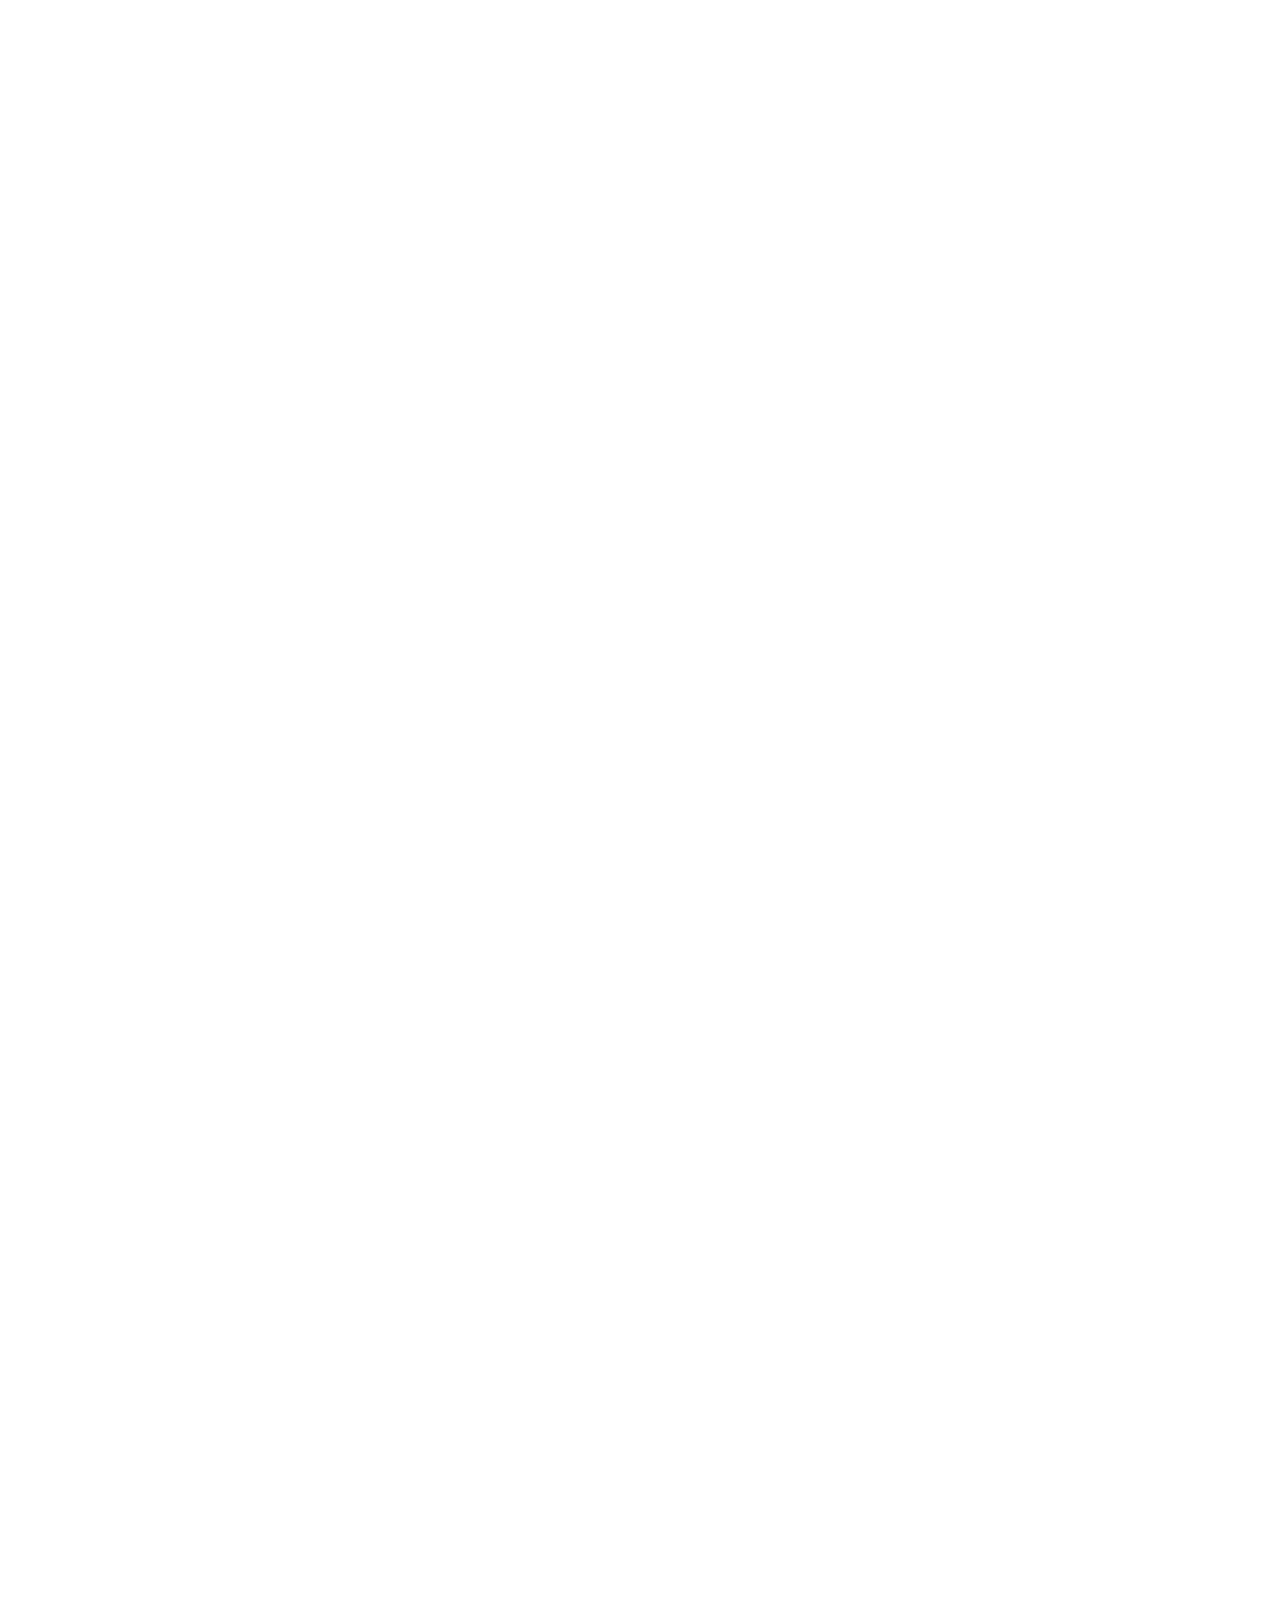
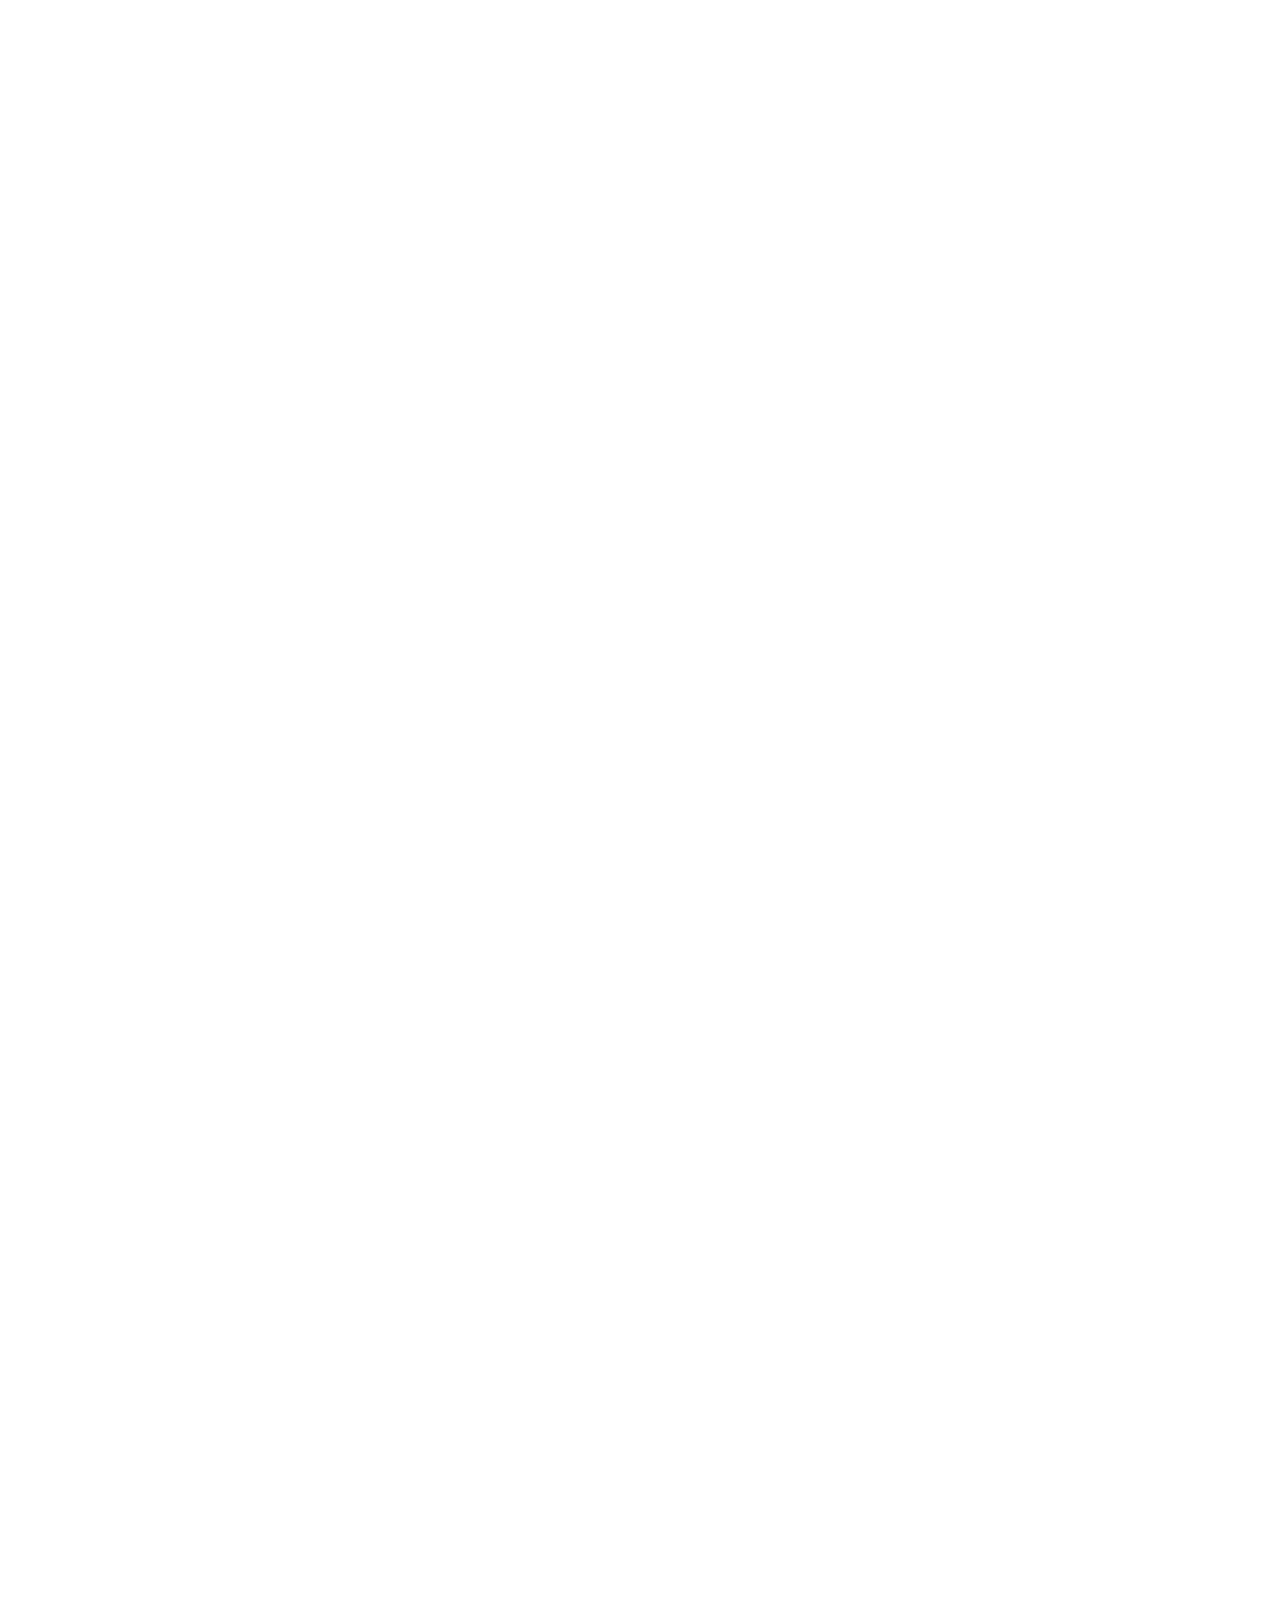
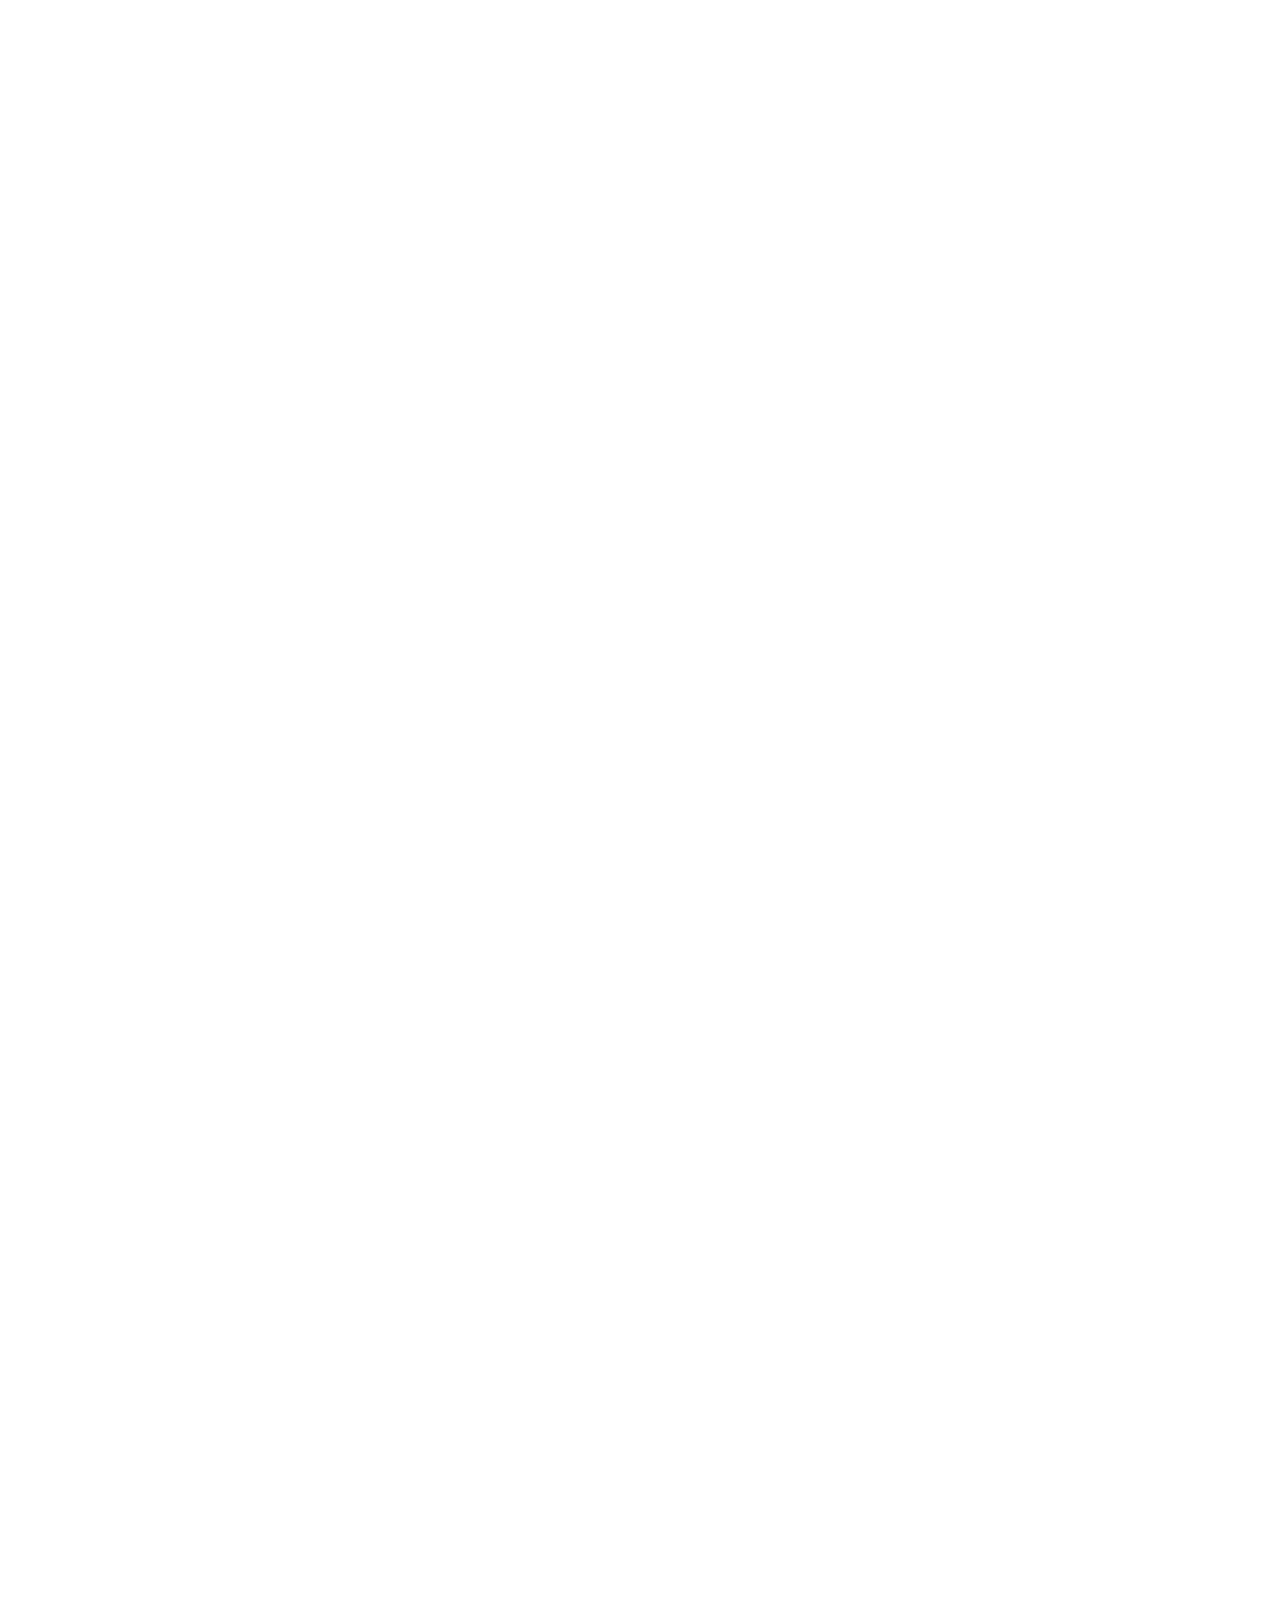
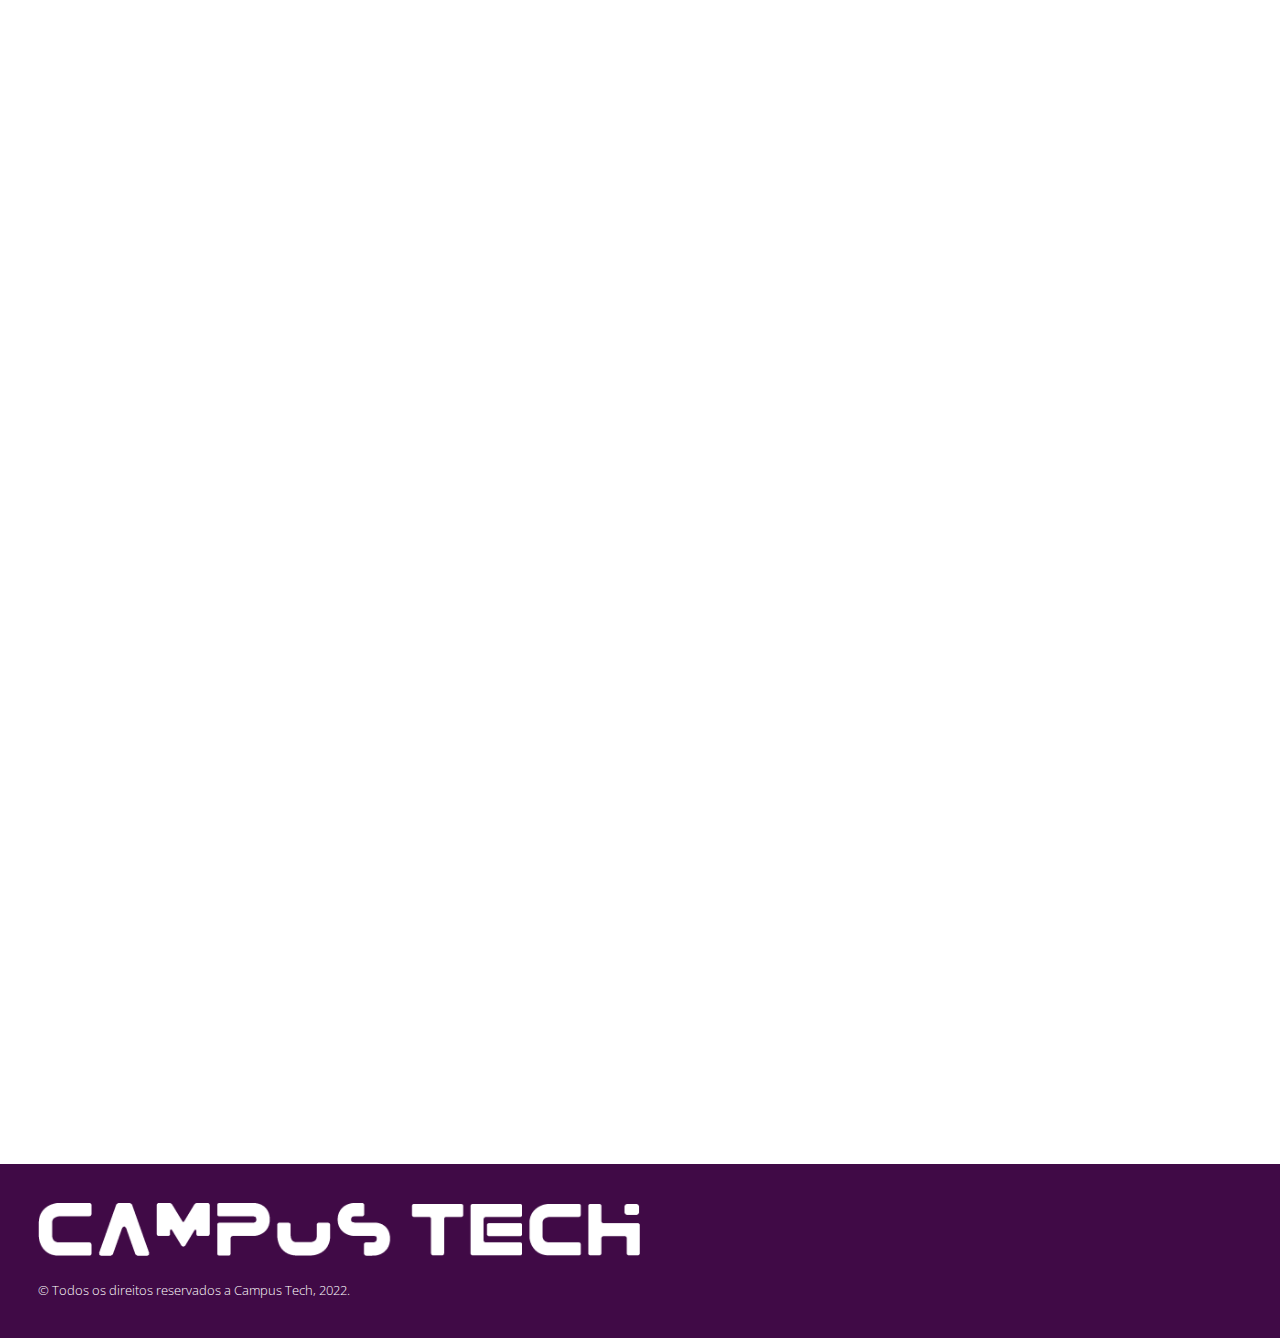
==== commit 6ae2842d: "Alterando estilo conforme feedbacks" ====
--- a/index.html
+++ b/index.html
@@ -90,25 +90,6 @@
 					<!-- LOGO -->
 					<div class="pull-left">
 						<a href="index.html" ><img class = "logo" src="images/logo.png" alt=""></a>
-
-						<div id="countdown" class="countdown">
-							<div class="time">
-							<h2 id="days">00</h2>
-							<small>Dias</small>
-							</div>
-							<div class="time">
-							<h2 id="hours">00</h2>
-							<small>Horas</small>
-							</div>
-							<div class="time">
-							<h2 id="minutes">00</h2>
-							<small>Minutos</small>
-							</div>
-							<div class="time">
-							<h2 id="seconds">00</h2>
-							<small>Segundos</small>
-							</div>
-						</div>
 					</div><!-- //LOGO -->
 
 					<!-- MENU -->
@@ -118,8 +99,8 @@
 								<li class="scroll_btn"><a href="#oprograma" >O programa</a></li>
 								<li class="scroll_btn"><a href="#metodologia" >Metodologia</a></li>
 								<li class="scroll_btn"><a href="#edital" >Edital</a></li>
-								<li class="scroll_btn"><a href="#certificacoes" >Certificação</a></li>
-								<li class="scroll_btn last"><a href="#inscricoes" >Inscrições</a></li>
+								<li class="scroll_btn"><a href="#aprender" >Aprendizado</a></li>
+								<li class="scroll_btn last"><a href="inscricao.html" >Inscrições</a></li>
 								<li class="scroll_btn last"><a href="#duvidas" >Dúvidas</a></li>
 							</ul>
 						</nav>
@@ -139,19 +120,63 @@
 				</div>
 				<div class="col-lg-6 col-md-12 col-xs-12">
 						<div class="contents">
-							<h2 class="head-title"><img src="images/logo_final.png" alt=""></h2>
-							<p class="tagp">Aprenda na prática como revolucionar o ecossistema universitário de Mariana por meio de eventos relacionados às temáticas de empreendedorismo e inovação</p>
+							<h2 class="head-title">CAPACITAÇÃO EM</h2>
+							<h2 class="head-title"><strong>EVENTOS DE INOVAÇÃO</strong></h2>
+							<p class="tagp">Aprenda na prática como revolucionar o ecossistema universitário de Mariana/MG por meio de eventos relacionados às temáticas de empreendedorismo e inovação.</p>
+						</div>
+						<div class="row1">
+							<div class="col-sm-6 col-md-3">
+								<div class="service-item">
+								<img src="images/icone1.png" alt="">
+								<p>Capacitação com bolsa de estudo</p>
+								</div>
+							</div>
+							<div class="col-sm-6 col-md-3">
+								<div class="service-item">
+									<img src="images/icone2.png" alt="">
+								<p>Aulas on-line e presenciais</p>
+								</div>
+							</div>
+							<div class="col-sm-6 col-md-3">
+								<div class="service-item">
+								<img src="images/icone3.png" alt="">
+								<p>Prática em empresas da região</p>
+								</div>
+							</div>
+						</div>
+						<div class="container1">
+							<a class="btn btn-active" href="inscricao.html" ><span data-hover="Clique aqui">Inscreva-se</span></a>
 						</div>
 				</div>
 
 				<div class="col-lg-6 col-md-12 col-xs-12 p-0">
 					<div class="intro-img">
-						<img src="images/ideia.jpg" alt="">
+						<div class="imagem1">
+							<div class="service-item">
+							<img src="images/Imagem1.png" alt="">
+							<h3>BOOTCAMPS</h3>
+							</div>
+						</div>
+						<div class="imagem2">
+							<div class="service-item">
+							<img src="images/Imagem2.png" alt="">
+							<h3>IDEATHONS</h3>
+							</div>
+						</div>
+						<div class="imagem3">
+							<div class="service-item">
+							<img src="images/Imagem3.png" alt="">
+							<h3>HACKATHONS</h3>
+							</div>
+						</div>
 					</div>
 				</div>
 				   
 			</div>
 		</section><!-- //HOME -->
+		
+
+
 		
 
 		
@@ -165,10 +190,44 @@
 					
 					<!-- ROW -->
 					<div class="row">
-							<h2>E O QUE VAMOS <b>APRENDER?</b></h2>
+							<h2>E O QUE VAMOS</h2>
+							<h2><b>APRENDER?</b></h2>
 							<p>Planejar, organizar e executar eventos de inovação e empreendedorismo, como:</p>
-							<p><b>Bootcamps, hackathons, competições de planos de negócios, ideathons, dentro outros.</b></p>
+							<p><b>IDEATHONS, HACKATHONS E BOOTCAMPS</b></p>
 							<p>Direcionados especialmente para o ambiente universitário e voltados para o desenvolvimento de ideias de negócio que utilizem conhecimento de base tecnológica.</p>
+							<a class="btn btn-active" href="inscricao.html" ><span data-hover="Clique aqui">Inscreva-se</span></a>
+					</div><!-- //ROW -->
+				</div><!-- //CONTAINER -->
+			</div><!-- //MULTI PURPOSE -->
+
+			<!-- MULTI PURPOSE -->
+			<div class="purpose_block">
+				
+				<!-- CONTAINER -->
+				<div class="container">
+					
+					<!-- ROW -->
+					<div id="motivos" class="row">
+							<h2>MOTIVOS PARA GARANTIR</h2>
+							<h2><b>SUA INSCRIÇÃO</b></h2>
+							<div class="imagens">
+								<div class="service-item">
+								<img src="images/Imagem4.png" alt="">
+								<p>Comprovante de participação</p>
+								</div>
+							</div>
+							<div class="imagens">
+								<div class="service-item">
+								<img src="images/Imagem5.png" alt="">
+								<p>Acesso a metodologias e ferramentas exclusivas</p>
+								</div>
+							</div>
+							<div class="imagens">
+								<div class="service-item">
+								<img src="images/Imagem6.png" alt="">
+								<p>Colocar o conhecimento adquirido em prática na realização de um Bootcamp</p>
+								</div>
+							</div>
 							<a class="btn btn-active" href="inscricao.html" ><span data-hover="Clique aqui">Inscreva-se</span></a>
 					</div><!-- //ROW -->
 				</div><!-- //CONTAINER -->
@@ -181,7 +240,7 @@
 				<div class="container" data-appear-top-offset="-200" data-animated="fadeInUp">
 					<div class="tab-pane fade in active1 clearfix" id="tab7">
 						<p class="title1"><b>Metodologia</b></p>
-						<span>Aqui vem o texto da metodologia.</span>
+						<span>Os conhecimentos adquiridos na participação de eventos de empreendedorismo e inovação são inúmeros e o planejamento e operacionalização de tais projetos proporcionam uma visão ainda mais ampla e completa de todo o processo.</span>
 					</div>
 
 					<ul id="myTab" class="nav nav-tabs">
@@ -194,19 +253,19 @@
 					<div id="myTabContent" class="tab-content">
 						<div class="tab-pane fade in active clearfix" id="tab1">
 							<p class="title"><b>Planejamento</b></p>
-							<span>Planejamento Planejamento Planejamento Planejamento Planejamento Planejamento Planejamento Planejamento Planejamento Planejamento Planejamento Planejamento </span>
+							<span>Apresentar conceitos atuais de inovação, empreendedorismo e cultura de inovação para planejamento e organização de eventos relacionados à essas temáticas, são eles: ideathons, hackhathons e bootcamps. Tais metodologias, bem como os conceitos de cada tipo de evento, serão detalhados ao longo do programa de desenvolvimento dos estudantes.</span>
 						</div>
 						<div class="tab-pane fade clearfix" id="tab2">
 							<p class="title"><b>Ferramentas</b></p>
-							<span>Ferramentas Ferramentas Ferramentas Ferramentas Ferramentas Ferramentas Ferramentas Ferramentas Ferramentas Ferramentas Ferramentas Ferramentas Ferramentas Ferramentas </span>
+							<span>Proporcionar a conexão entre a teoria e a prática, por meio de mentorias que auxiliarão no entendimento e aplicação das metodologias de planejamento e ferramentas para execução de eventos de empreendedorismo e inovação.</span>
 						</div>
 						<div class="tab-pane fade clearfix" id="tab3">
 							<p class="title"><b>Gestão</b></p>
-							<span>Gestão Gestão Gestão Gestão Gestão Gestão Gestão Gestão Gestão Gestão Gestão Gestão Gestão Gestão Gestão Gestão Gestão Gestão Gestão Gestão Gestão Gestão Gestão Gestão </span>
+							<span>Proporcionar o amadurecimento dos participantes nas metodologias, detalhar os tipos de gestão recomendada para cada tipo evento de empreendedorismo e inovação, bem como em quais contextos eles são recomendados.</span>
 						</div>
 						<div class="tab-pane fade clearfix" id="tab4">
 							<p class="title"><b>Execução</b></p>
-							<span>Execução Execução Execução Execução Execução Execução Execução Execução Execução Execução Execução Execução Execução Execução Execução Execução Execução Execução Execução </span>
+							<span>Definir a temática do evento de Bootcamp a ser realizado pelos universitários na cidade, bem como a capacitação para sensibilização e prospecção do público, organização, execução, definição dos indicadores e análise dos resultados.</span>
 						</div>
 					</div>
 				</div><!-- //CONTAINER -->
@@ -220,37 +279,108 @@
 			<div class="purpose_block">
 				<div class="container1">
 					<div class="row">
-						<h2><b>Edital</b></h2>
-						<p>Informações sobre o edital Informações sobre o edital Informações sobre o edital Informações sobre o edital Informações sobre o edital Informações sobre o edital Informações sobre o edital Informações sobre o edital Informações sobre o edital </p>
-						<a class="btn btn-active" href="#" ><span data-hover="Baixar">Edital</span></a>
+						<h2><strong><b>CONHEÇA O EDITAL!</b></strong></h2>
+						<p>Acesse o <b>Edital do Programa Campus Tech</b> e saiba mais sobre a capacitação em eventos de inovação.</p>
+						<h3><u><b>Quem pode se inscrever?</b></u></h3>
+						<div class="row3">
+							<div class="col-sm-6 col-md-3">
+								<div class="service-item">
+								<img src="images/requisitos-inscricao1.png" alt="">
+								<p>Estudantes universitários</p>
+								</div>
+							</div>
+							<div class="col-sm-6 col-md-3">
+								<div class="service-item">
+									<img src="images/requisitos-inscricao3.png" alt="">
+									<p>E que tenham interesse em eventos de inovação </p>
+								</div>
+							</div>
+							<div class="col-sm-6 col-md-3">
+								<div class="service-item">
+									<img src="images/requisitos-inscricao2.png" alt="">
+								<p>Que sejam da região de Mariana - MG</p>
+								</div>
+							</div>
+						</div>
+						<a class="btn btn-active" href="#" ><span data-hover="Baixar">Acesse o Edital</span></a>
 					</div>
 				</div>
 			</div><!-- //CONTAINER -->
 		</section><!-- //TEAM -->
 		
 
-		<section id="feature">
-			<div class="container">
-			  <div class="row">
-				<div class="col-md-6 col-md-offset-6">
-				</div>
-			  </div>
-			</div>
-		</section>
-
-
-		<!-- TEAM -->
-		<section id="certificacoes">
-		<div class="purpose_block">
+		<!-- PROJECTS -->
+		<section id="aprender" class="padbot20">
 			<!-- CONTAINER -->
-			<div class="container1">
-				<div class="row">
-					<h2><b>Certificações</b></h2>
-					<p>Informações sobre certificações Informações sobre certificações Informações sobre certificações Informações sobre certificações Informações sobre certificações Informações sobre certificações Informações sobre certificações Informações sobre certificações Informações sobre certificações Informações sobre certificações Informações sobre certificações  </p>
-				</div>
-
-			</div>
-		</div>	
+			<div class="purpose_block">
+				<div class="row4">
+					<h2><strong><b>O QUE VOCÊ IRÁ APRENDER?</b></strong></h2>
+					<p>Uma realidade cada vez mais comum no ambiente universitário e no ecossistema de inovação é a realização de eventos que proporcionam contato direto entre estudantes, empresas, parceiros, mentores e profissionais de referência no mercado. Serão apresentados aspectos teóricos, cases e aplicações práticas para planejamento, gerenciamento e execução de eventos de empreendedorismo e inovação. Dessa forma, você será capaz de organizar eventos de alto valor agregado, impactando o ambiente universitário e local.</p>
+				</div>
+				<div class="container1">
+					<div class="popup2">
+						<a id="colorpopup1" class="btn btn-active" href="#popup1">TRILHA 1 - PLANEJAMENTO</a>
+						<div id="popup1" class="overlay1">
+							<div class="popup">
+								<a class="close" href="#popup2">&times;</a>
+								<h2>TRILHA 1 - PLANEJAMENTO</h2>
+								<div class="content">
+									<p>Apresentação dos conceitos e conteúdos relacionados às temáticas de inovação e empreendedorismo. Na fase de planejamento é importante compreender os direcionamentos estratégicos para a execução de um evento de inovação e empreendedorismo, qual será seu impacto e quais resultados queremos alcançar.</p>
+
+									<p>Além disso, serão apresentados os tipos de eventos, seus objetivos e a metodologia de planejamento de cada um deles. Ainda nessa etapa, serão discutidos pontos como: definição de temáticas, definição do público-alvo, projeção de equipe, captação de parceiros e recursos e prospecção de pessoas-chave.</p>
+								</div>
+							</div>
+						</div>
+						<a id="colorpopup2" class="btn btn-active" href="#popup3">TRILHA 2 - FERRAMENTAS</a>
+						<div id="popup3" class="overlay1">
+							<div class="popup">
+								<a class="close" href="#popup2">&times;</a>
+								<h2>TRILHA 2 - FERRAMENTAS</h2>
+								<div class="content">
+									<p>Durante o planejamento de eventos de inovação, é importante entender e dominar algumas ferramentas de gestão e controle que irão auxiliar todo o percurso de construção dos eventos.</p>
+
+									<p>Assim, essa trilha irá apresentar quais ferramentas e recursos facilitam e agilizam a organização de todas as fases, desde o planejamento até a execução do evento.</p>
+								</div>
+							</div>
+						</div>
+						<a id="colorpopup3" class="btn btn-active" href="#popup4">TRILHA 3 - GESTÃO</a>
+						<div id="popup4" class="overlay1">
+							<div class="popup">
+								<a class="close" href="#popup2">&times;</a>
+								<h2>TRILHA 3 - GESTÃO</h2>
+								<div class="content">
+									<p>A gestão será a parte fundamental da nossa capacitação. Após as definições conceituais e definição de ferramentas, é preciso acompanhar todas as etapas de maneira estratégica.</p>
+
+									<p>Gestão de inscrições, elaboração de materiais, divulgação, gestão de stakeholders e parcerias e refinamento de cronograma são alguns dos tópicos abordados na trilha de gestão.</p>
+								</div>
+							</div>
+						</div>
+						<a id="colorpopup4" class="btn btn-active" href="#popup5">TRILHA 4 - EXECUÇÃO</a>
+						<div id="popup5" class="overlay1">
+							<div class="popup">
+								<a class="close" href="#popup2">&times;</a>
+								<h2>TRILHA 4 - EXECUÇÃO</h2>
+								<div class="content">
+									<p>Nesta etapa serão apresentadas as atividades que merecem destaque durante a execução do evento. Como gerenciar atividades simultâneas, como lidar com imprevistos, possíveis problemas técnicos e atividades de integração serão alguns dos tópicos abordados nesta etapa.</p>
+
+									<p>Além disso, conceitos e dicas para a facilitação de eventos serão apresentados, ou seja, como de fato conduzir um evento, levando em consideração a comunicação não agressiva e oratória.</p>
+								</div>
+							</div>
+						</div>
+						<a id="colorpopup5" class="btn btn-active" href="#popup6">BOOTCAMP</a>
+						<div id="popup6" class="overlay1">
+							<div class="popup">
+								<a class="close" href="#popup2">&times;</a>
+								<h2>BOOTCAMP</h2>
+								<div class="content">
+									<p>Chegou a hora de colocar em prática tudo o que foi aprendido ao longo do Programa Campus Tech e nada melhor do que colocar a mão na massa para garantir o aprendizado. Nesta etapa, os participantes serão divididos em grupos para a realização de um evento real na cidade de Mariana/MG. Passaremos por todas as etapas de planejamento estratégico, gerenciamento, execução, pós evento e lições aprendidas.</p>
+
+									<p>Todo o direcionamento e apoio será fornecido pela organização do programa, mas quem irá fazer acontecer serão vocês!</p>
+								</div>
+							</div>
+						</div>
+				</div>
+			</div><!-- //CONTAINER -->
 		</section><!-- //TEAM -->
 		
 		
@@ -259,7 +389,7 @@
 			<div class="purpose_block">
 				<div class="container1">
 					<div class="row1">
-					<h2><b>E aí, bora se tornar um expert em eventos de inovação?</b></h2>
+					<h2><b>E aí, bora se tornar um <strong>expert</strong> em eventos de inovação?</b></h2>
 					<div id="countdown1" class="countdown">
 						<div class="time">
 						  <h2 id="days1">00</h2>
@@ -280,7 +410,7 @@
 					  </div>
 					</div>
 					</div>
-					<a class="btn btn-active" href="inscricao.html" ><span data-hover="Clique aqui">Inscreva-se</span></a>
+					<a class="btn btn-active" href="inscricao.html" ><span data-hover="CLIQUE AQUI">INSCREVA-SE</span></a>
 				</div>
 			</div><!-- //CONTAINER -->
 		</section><!-- //NEWS -->
@@ -399,7 +529,6 @@
 
 </div>
 
-<script src="js/countdownHeader.js"></script>
 <script src="js/countdownPage.js"></script>
 </body>
 </html>--- a/css/style.css
+++ b/css/style.css
@@ -38,8 +38,13 @@
 
 .contents {padding-top: 10%;}
 
-.container1 {padding-left:0; padding-right:0; padding-bottom:5%;padding-top:5%; margin-left: 41px; margin-right: 41px; display: flex; justify-content: center;}
+.container1 {padding-left:0; padding-right:0; padding-bottom:2%; margin-left: 41px; margin-right: 41px; display: flex; justify-content: center;}
 .container2 {padding-left:0; padding-right:0; padding-bottom:1%; margin-left: 41px; margin-right: 41px; display: flex; justify-content: center;}
+
+.col-md-12 .row1 {
+    display: flex;
+    justify-content: center;
+}
 
 .purpose_block1{
 	padding:3%;
@@ -149,12 +154,36 @@
 h1 {margin:0 0 26px; line-height:46px; font-size:46px;}
 h2 {margin:0 0 26px; line-height:50px; font-size:60px; color:#400a46}
 h2 b {font-weight:500;}
-h3 {margin:0 0 21px; line-height:25px; font-size:22px;}
+.purpose_block .container .row h2 b {font-weight:500; color:#00baa7}
+.purpose_block .container .row p b {font-weight:500; color:#ff8701}
+.purpose_block .container #motivos h2 b {font-weight:500; color:#ff8701}
+
+#edital .purpose_block .container1 .row h2 b {font-weight:500; color:#fb133a}
+.purpose_block .container1 .row p b {font-weight:500; color:#ff8701}
+#inscricoes .purpose_block .container1 .row1 h2 b strong {color:#ff8701}
+
+h3 {margin:0 0 21px; padding-top: 2%; line-height:25px; font-size:32px; color:#400a46}
 h3 b {font-weight:900;}
 h4 {margin:0 0 34px; line-height:25px; font-size:20px;}
 h4 b {font-weight:500;}
 h5 {margin:0 0 15px; line-height:20px; font-size:15px;}
 h6 {margin:0 0 15px; line-height:20px; font-size:12px;}
+
+.service-item h3 {
+    margin: 0 0 21px;
+    padding-top: 2%;
+    line-height: 25px;
+    font-size: 32px;
+    color: white;
+}
+
+.purpose_block .container .row .imagens h3 {
+    margin: 0 0 21px;
+    padding-top: 2%;
+    line-height: 25px;
+    font-size: 25px;
+    color: #400a46;
+}
 
 .center {text-align:center;}
 .right {text-align:right;}
@@ -174,7 +203,12 @@
 
 
 
-
+.row3 {
+	padding-top:2%;
+	display: flex;
+	justify-content: center;
+	text-align: center;
+}
 
 
 /*-----------------------------------------------------------------------------------*/
@@ -200,6 +234,18 @@
 .btn:focus, .btn:hover {color:#333; border-color:#333;}
 
 .btn-active {background-color:#400a46; color:#fff; border-color:#400a46; border-radius: 10px;}
+.purpose_block .container .row .btn-active {background-color:#00baa7; color:#400a46; border-color:#00baa7; border-radius: 10px;}
+.purpose_block .container1 .row .btn-active {background-color:#fb133a; color:white; border-color:#fb133a; border-radius: 10px;}
+#inscricoes .purpose_block .btn-active {background-color:#fb133a; color:#fff; border-color:#fb133a; border-radius: 10px;}
+.top_slider .btn-active {background-color:#ff8701; color:#fff; border-color:#ff8701; border-radius: 10px;}
+.purpose_block .container #motivos .btn-active {background-color:#ff8701; color:#400a46; border-color:#ff8701; border-radius: 10px;}
+
+.purpose_block .container1 #colorpopup1 {background-color:white; color:#fb133a; border-color:#fb133a; border-radius: 10px;}
+.purpose_block .container1 #colorpopup2 {background-color:white; color:#ff8701; border-color:#ff8701; border-radius: 10px;}
+.purpose_block .container1 #colorpopup3 {background-color:white; color:#400a46; border-color:#400a46; border-radius: 10px;}
+.purpose_block .container1 #colorpopup4 {background-color:white; color:#00baa7; border-color:#00baa7; border-radius: 10px;}
+.purpose_block .container1 #colorpopup5 {background-color:#fb133a; color:#fff; border-color:#fb133a; border-radius: 10px;}
+
 .btn-active:hover {color:#fff;}
 
 
@@ -214,9 +260,73 @@
 
 .ie .btn, .ie .btn-default {filter:none !important;}
 
-
-
-
+.service-item {
+    justify-content: center;
+    text-align: center;
+}
+
+.service-item p {
+    color:white
+}
+
+.overlay1 {
+	position: fixed;
+    top: 0;
+    bottom: 0;
+    left: 0;
+    right: 0;
+    background: rgba(0, 0, 0, 0.7);
+    transition: opacity 500ms;
+    visibility: hidden;
+    opacity: 0;
+}
+
+.overlay1:target {
+    visibility: visible;
+    opacity: 1;
+}
+
+
+
+
+.popup2 .btn-active {
+	overflow: hidden;
+    width: 40%;
+    font-size: 20px;
+    margin: 1%;
+}
+
+.popup {
+	margin-top: 10%;
+    margin-left: 15%;
+    padding: 20px;
+    background: #fff;
+    border-radius: 5px;
+    width: 70%;
+    position: relative;
+    transition: all 5s ease-in-out;
+}
+
+.purpose_block .container1 .popup2 #popup1 h2 {
+    color: #fb133a;
+}
+
+.purpose_block .container1 .popup2 #popup3 h2 {
+    color: #ff8701;
+}
+.purpose_block .container1 .popup2 #popup4 h2 {
+    color: #400a46;
+}
+.purpose_block .container1 .popup2 #popup5 h2 {
+    color: #00baa7;
+}
+.purpose_block .container1 .popup2 #popup6 h2 {
+    color: #fb133a;
+}
+
+.purpose_block .container1 .popup2 p {
+    font-size: 25px;
+}
 
 
 /* __________ breadcrumb __________ */
@@ -265,7 +375,7 @@
 
 .pull-left a .logo {
 	max-width: 80%;
-	padding:15px 0px;
+	padding:20px 0px;
 }
 .logo a {
 	text-transform:uppercase;
@@ -295,7 +405,7 @@
 	right:0;
 	height:80px;
 	width:100%;
-	background-color:#fff;
+	background-color:#400a46;
 	box-shadow:0 2px 3px rgba(0,0,0,0.1);
 }
 
@@ -320,7 +430,7 @@
 	font-weight:900;
 	line-height:20px;
 	font-size:11px;
-	color:#400a46;
+	color:white;
 	transition: all 0.3s ease-in-out; 
 	-webkit-transition: all 0.3s ease-in-out;
 }
@@ -723,6 +833,22 @@
 	font-size:30px;
 	color:#400a46;
 }
+
+#aprender .purpose_block .row4 h2 strong b {
+	font-weight:500;
+	color:#ff8701;
+}
+
+#aprender .purpose_block .row4 p {
+	margin-bottom:0px;
+	font-weight:300;
+	line-height:50px;
+	font-size:25px;
+	color:#400a46;
+	margin-left: 5%;
+	margin-right: 5%;
+}
+
 .purpose_block .btn {margin-top:30px; margin-right:16px;}
 .purpose_block .btn-active {overflow:hidden;}
 .purpose_block .btn-active span:before {
@@ -741,6 +867,83 @@
 	transition: all 0.3s ease-in-out; 
 	-webkit-transition: all 0.3s ease-in-out;
 }
+
+.purpose_block .container .row .btn-active span:before {
+	content: attr(data-hover);
+	font-size: 40px;
+	position: absolute;
+	top: 100%;
+	left:0;
+	width:100%;
+	text-transform:uppercase;
+	text-align:center;
+	font-weight: 900;
+	line-height:20px;
+	font-size:13px;
+	color:#00baa7;
+	transition: all 0.3s ease-in-out; 
+	-webkit-transition: all 0.3s ease-in-out;
+}
+
+.purpose_block .container1 .row .btn-active span:before {
+	content: attr(data-hover);
+	font-size: 40px;
+	position: absolute;
+	top: 100%;
+	left:0;
+	width:100%;
+	text-transform:uppercase;
+	text-align:center;
+	font-weight: 900;
+	line-height:20px;
+	font-size:13px;
+	color:#fb133a;
+	transition: all 0.3s ease-in-out; 
+	-webkit-transition: all 0.3s ease-in-out;
+}
+
+#inscricoes .purpose_block .btn-active span:before {
+	content: attr(data-hover);
+	font-size: 40px;
+	position: absolute;
+	top: 100%;
+	left:0;
+	width:100%;
+	text-transform:uppercase;
+	text-align:center;
+	font-weight: 900;
+	line-height:20px;
+	font-size:13px;
+	color:#fb133a;
+	transition: all 0.3s ease-in-out; 
+	-webkit-transition: all 0.3s ease-in-out;
+}
+
+.purpose_block .container #motivos .btn-active span:before {
+	content: attr(data-hover);
+	font-size: 40px;
+	position: absolute;
+	top: 100%;
+	left:0;
+	width:100%;
+	text-transform:uppercase;
+	text-align:center;
+	font-weight: 900;
+	line-height:20px;
+	font-size:13px;
+	color:#ff8701;
+	transition: all 0.3s ease-in-out; 
+	-webkit-transition: all 0.3s ease-in-out;
+}
+
+.purpose_block .container .row .btn-active:hover span:before {color:#400a46;font-size: 35px;}
+
+.purpose_block .container1 .row .btn-active:hover span:before {color:white;font-size: 35px;}
+
+#inscricoes .purpose_block .btn-active:hover span:before {color:white;font-size: 35px;}
+
+.purpose_block .container #motivos .btn-active:hover span:before {color:#400a46;font-size: 35px;}
+
 .purpose_block .btn-active:hover span:before {color:#fff;font-size: 35px;}
 .purpose_block .btn-active span {
 	font-size: 35px;
@@ -752,6 +955,34 @@
 .purpose_block .btn-active:hover span,
 .purpose_block .btn-active:focus span {
 	color:#400a46;
+	-webkit-transform: translateY(-100%);
+	-moz-transform: translateY(-100%);
+	transform: translateY(-100%);
+}
+
+.purpose_block .container .row .btn-active:hover span, .purpose_block .container .row .btn-active:focus span {
+	color:#00baa7;
+	-webkit-transform: translateY(-100%);
+	-moz-transform: translateY(-100%);
+	transform: translateY(-100%);
+}
+
+.purpose_block .container1 .row .btn-active:hover span, .purpose_block .container1 .row .btn-active:focus span {
+	color:#fb133a;
+	-webkit-transform: translateY(-100%);
+	-moz-transform: translateY(-100%);
+	transform: translateY(-100%);
+}
+
+.purpose_block .btn-active:hover span, .purpose_block .btn-active:focus span {
+	color:#fb133a;
+	-webkit-transform: translateY(-100%);
+	-moz-transform: translateY(-100%);
+	transform: translateY(-100%);
+}
+
+.purpose_block .container #motivos .btn-active:hover span, .purpose_block .container #motivos .btn-active:focus span {
+	color:#ff8701;
 	-webkit-transform: translateY(-100%);
 	-moz-transform: translateY(-100%);
 	transform: translateY(-100%);
@@ -856,12 +1087,13 @@
     top: 0px;
     left: 0px;
     background: #d5d5d5;
-    background: linear-gradient(95deg, #ff8701 40%, #ff8701 100%);
+    background: linear-gradient(95deg, #400a46 40%, #400a46 100%);
     -webkit-transform: skewY(-12deg);
     transform: skewY(-12deg);
     -webkit-transform-origin: 0;
     transform-origin: 0;
     z-index: -12;
+	min-height:820px;
 }
 
 .top_slider {
@@ -1432,7 +1664,7 @@
 	font-style:normal;
 	border-radius: 0;	
 	background: none;
-	border: 2px solid #242424;
+	border: 2px solid #400a46;
 	box-shadow: none;
 	transition: border-color 0.3s ease-in-out; 
 	-webkit-transition: border-color 0.3s ease-in-out;
@@ -1921,6 +2153,29 @@
 	.pull-left a .logo {
 		padding: 24px 0px;
 	}
+
+	.pull-left {
+		width: 40%;
+	}
+
+	.pull-right {
+		width: 60%;
+	}
+
+	.top_slider .col-lg-6 .contents .head-title {
+		justify-content: center;
+		text-align: center;
+	}
+
+	.top_slider .col-lg-6 .contents .tagp {
+		text-align: center;
+	}
+
+	.contents {
+		padding-top: 5%;
+	}
+
+	.purpose_block p {font-size:25px; line-height:22px;}
 	
 }
 
@@ -1941,9 +2196,6 @@
 	.cleancode_block .nav-tabs li a i {background-position:0 -45px;}
 	.nav-tabs li a:hover i {background-position:0 -90px; transform:translateY(-5px); -o-transform:translateY(-5px); -ms-transform:translateY(-5px); -webkit-transform:translateY(-5px);}
 	.nav-tabs li.active a i {background-position:0 0; transform:translateY(-10px); -o-transform:translateY(-10px); -ms-transform:translateY(-10px); -webkit-transform:translateY(-10px);}
-	
-	
-	.purpose_block p {font-size:15px; line-height:22px;}
 	
 	
 	.work_item a.zoom {width:40px; height:24px; margin-left:-20px;}
@@ -2101,6 +2353,54 @@
 	
 	
 	.respond_clear {clear:both; height:0; font-size:0;}
+
+	.contents {
+		padding-top: 0%;
+	}
+
+	.pull-left a .logo {
+		max-width:60%;
+	}
+
+	.pull-left {
+		text-align: center;
+    	justify-content: center;
+	}
+
+	.purpose_block p {
+		font-size: 18px;
+		margin-left: 5%;
+		margin-right: 5%;
+	}
+
+	.cleancode_block span {
+		margin-left: 5%;
+		margin-right: 5%;
+	}
+
+	#aprender .purpose_block .row4 p {
+		font-size: 18px;
+	}
+
+	.purpose_block .container1 #colorpopup1 {
+		font-size: 15px;
+	}
+
+	.purpose_block .container1 #colorpopup2 {
+		font-size: 15px;
+	}
+
+	.purpose_block .container1 #colorpopup3 {
+		font-size: 15px;
+	}
+
+	.purpose_block .container1 #colorpopup4 {
+		font-size: 15px;
+	}
+
+	.purpose_block .container1 #colorpopup5 {
+		font-size: 15px;
+	}
 
 
 }
@@ -2236,13 +2536,59 @@
 	
 	
 	.respond_clear {clear:both; height:0; font-size:0;}
+
+	.contents {
+		padding-top: 0%;
+	}
+
+	.pull-left a .logo {
+		max-width:60%;
+	}
+
+	.pull-left {
+		text-align: center;
+    	justify-content: center;
+	}
+
+	.purpose_block p {
+		font-size: 18px;
+		margin-left: 5%;
+		margin-right: 5%;
+	}
+
+	.cleancode_block span {
+		margin-left: 5%;
+		margin-right: 5%;
+	}
+
+	#aprender .purpose_block .row4 p {
+		font-size: 18px;
+	}
+
+	.purpose_block .container1 #colorpopup1 {
+		font-size: 15px;
+	}
+
+	.purpose_block .container1 #colorpopup2 {
+		font-size: 15px;
+	}
+
+	.purpose_block .container1 #colorpopup3 {
+		font-size: 15px;
+	}
+
+	.purpose_block .container1 #colorpopup4 {
+		font-size: 15px;
+	}
+
+	.purpose_block .container1 #colorpopup5 {
+		font-size: 15px;
+	}
 	
 	
 }
 
 @media (max-width: 479px) {
-
-	.logo {display: none;}
 
 	#search-form {display:none;}
 
@@ -2325,10 +2671,84 @@
 	.col-ss-2 {width: 16.666666666666664%;}
 	.col-ss-1 {width: 8.333333333333332%;}
 
+
+	.purpose_block .container1 #colorpopup1 {
+		font-size: 9px;
+	}
+
+	.purpose_block .container1 #colorpopup2 {
+		font-size: 9px;
+	}
+
+	.purpose_block .container1 #colorpopup3 {
+		font-size: 9px;
+	}
+
+	.purpose_block .container1 #colorpopup4 {
+		font-size: 9px;
+	}
+
+	.purpose_block .container1 #colorpopup5 {
+		font-size: 15px;
+	}
+
+	.cleancode_block {
+		padding: 60px 0 20px;
+	}
+
+	.intro-img {
+		display: none;
+	}
+
+	#aprender .purpose_block .row4 p {
+		font-size: 16px;
+	}
+
+	h3 {
+		font-size: 20px;
+	}
+
+	button.accordion {
+		font-size: 15px;
+	}
+
+	.pull-left a .logo {
+		max-width: 100%;
+	}
+
+	.container {
+		padding-left: 15px;
+    	padding-right: 15px
+	}
+
+	.pull-left {
+		width: 100%;
+	}
+
+	.purpose_block .container1 #colorpopup1 {
+		font-size: 7px;
+	}
+
+	.purpose_block .container1 #colorpopup2 {
+		font-size: 7px;
+	}
+
+	.purpose_block .container1 #colorpopup3 {
+		font-size: 7px;
+	}
+
+	.purpose_block .container1 #colorpopup4 {
+		font-size: 7px;
+	}
+
+	.purpose_block .container1 #colorpopup5 {
+		font-size: 10px;
+	}
+
+
 }
 
 @media (max-width: 376px) {
-	.contents {padding-top: 25%;}
 	.logo a {font-size: 16px;}
 	.time h2 {font-size: 30px;}
 	.top_slider .col-lg-6 .contents .head-title {font-size: 35px; line-height:60px}
@@ -2340,12 +2760,21 @@
 	.cleancode_block .nav-tabs li {display: flex; justify-content: center;width:80px}
 	.cleancode_block .nav-tabs li a span {font-size: 12px;}
 
-	h2 b {font-size: 24px;}
+	.purpose_block .panel p {
+		font-size: 15px;
+	}
+
+	#aprender .purpose_block .row4 p {
+		font-size: 12px;
+	}
+
+	.purpose_block p {
+		font-size: 12px;
+	}
 
 }
 
 @media (max-width: 320px) {
-	.contents {padding-top: 25%;}
 	.logo a {font-size: 16px;}
 	.time h2 {font-size: 20px;}
 
@@ -2369,42 +2798,64 @@
 	.cleancode_block .nav-tabs {display: flex; justify-content: center;}
 	.cleancode_block .nav-tabs li {display: flex; justify-content: center;width:80px}
 	.cleancode_block .nav-tabs li a span {font-size: 10px;}
-
-	h2 b {font-size: 20px; display: flex; justify-content: center;}
-	.purpose_block .container1 .row1 h2 {font-size: 35px;}
-
-}
-
-
-
-
-
-
-
-
-
-
-
-
-
-
-
-
-
-
-
-
-
-
-
-
-
-
-
-
-
-
-
-
-
-
+	.purpose_block .container1 .row1 h2 {font-size: 25px;}
+
+	.purpose_block .container1 #colorpopup1 {
+		font-size: 6px;
+	}
+
+	.purpose_block .container1 #colorpopup2 {
+		font-size: 6px;
+	}
+
+	.purpose_block .container1 #colorpopup3 {
+		font-size: 6px;
+	}
+
+	.purpose_block .container1 #colorpopup4 {
+		font-size: 6px;
+	}
+
+	.purpose_block .container1 #colorpopup5 {
+		font-size: 10px;
+	}
+
+	.purpose_block .btn-active span {
+		font-size: 25px;
+	}
+
+}
+
+
+
+
+
+
+
+
+
+
+
+
+
+
+
+
+
+
+
+
+
+
+
+
+
+
+
+
+
+
+
+
+
+
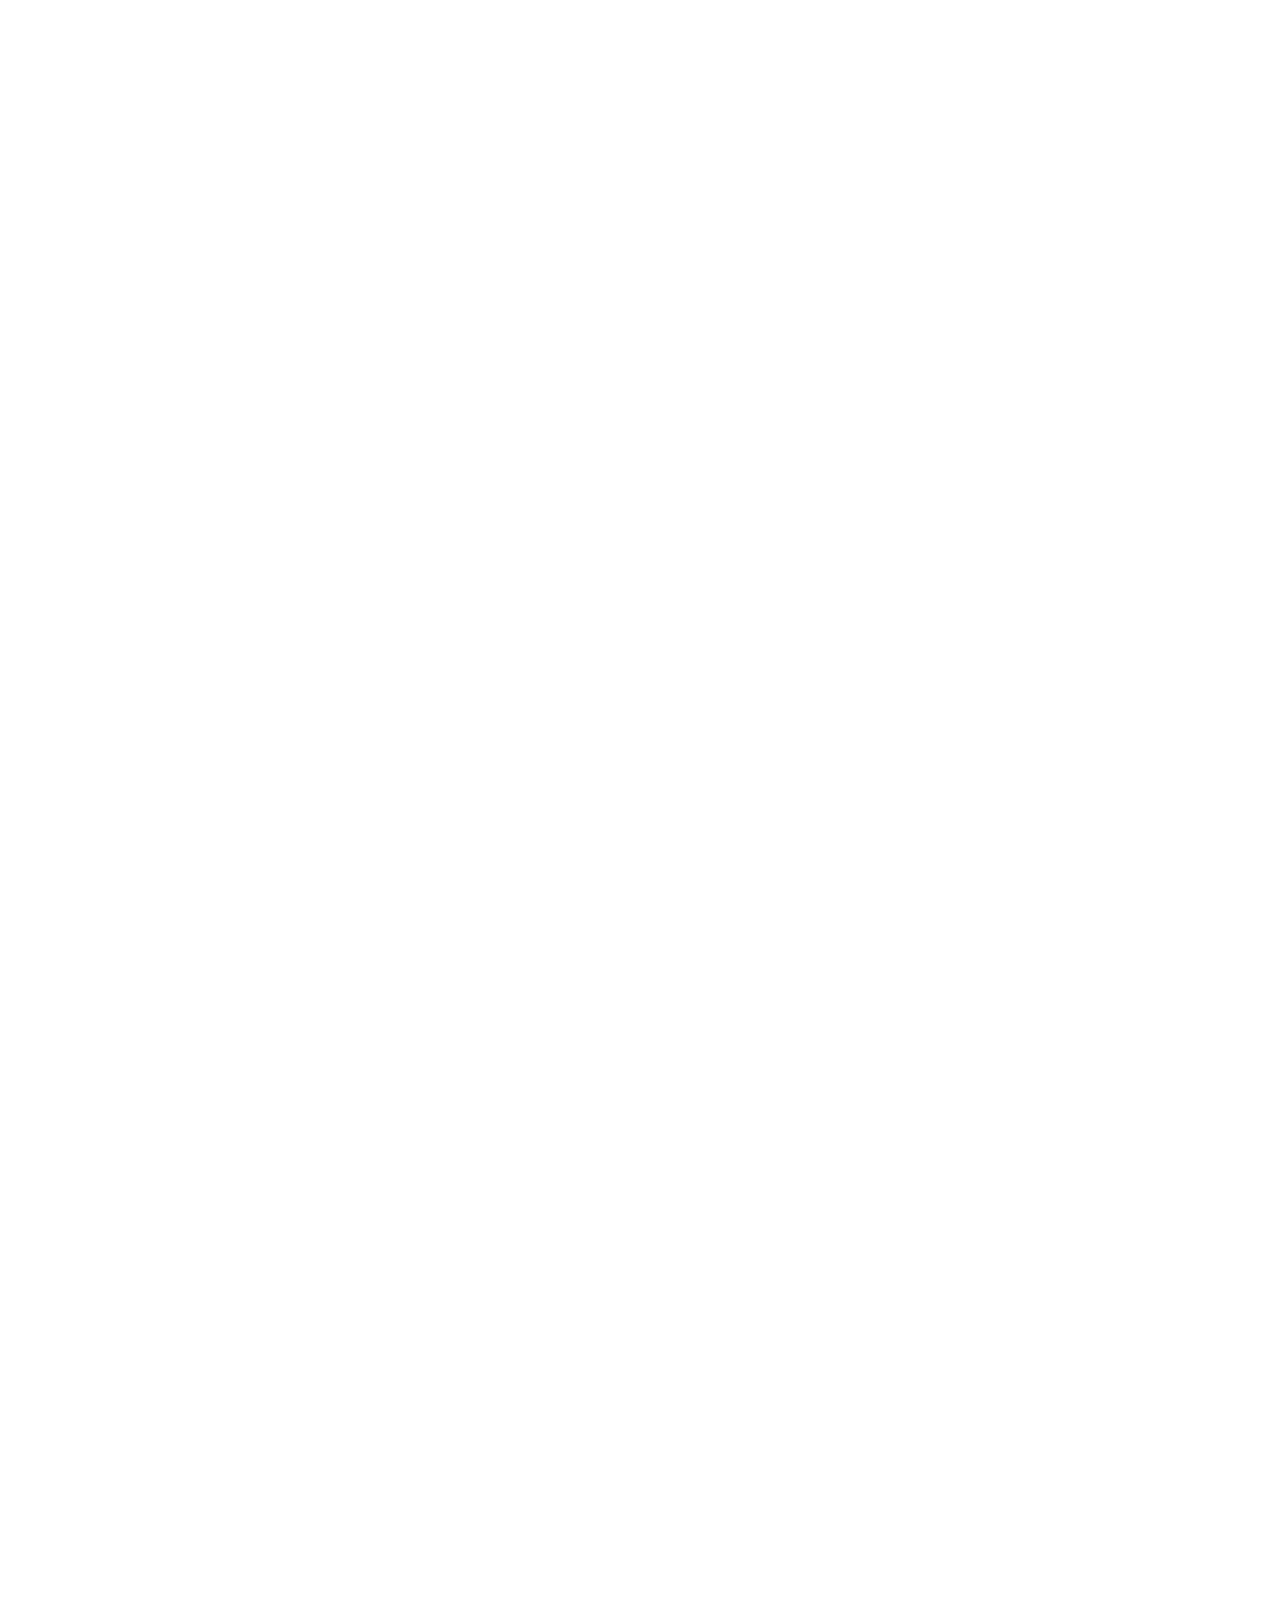
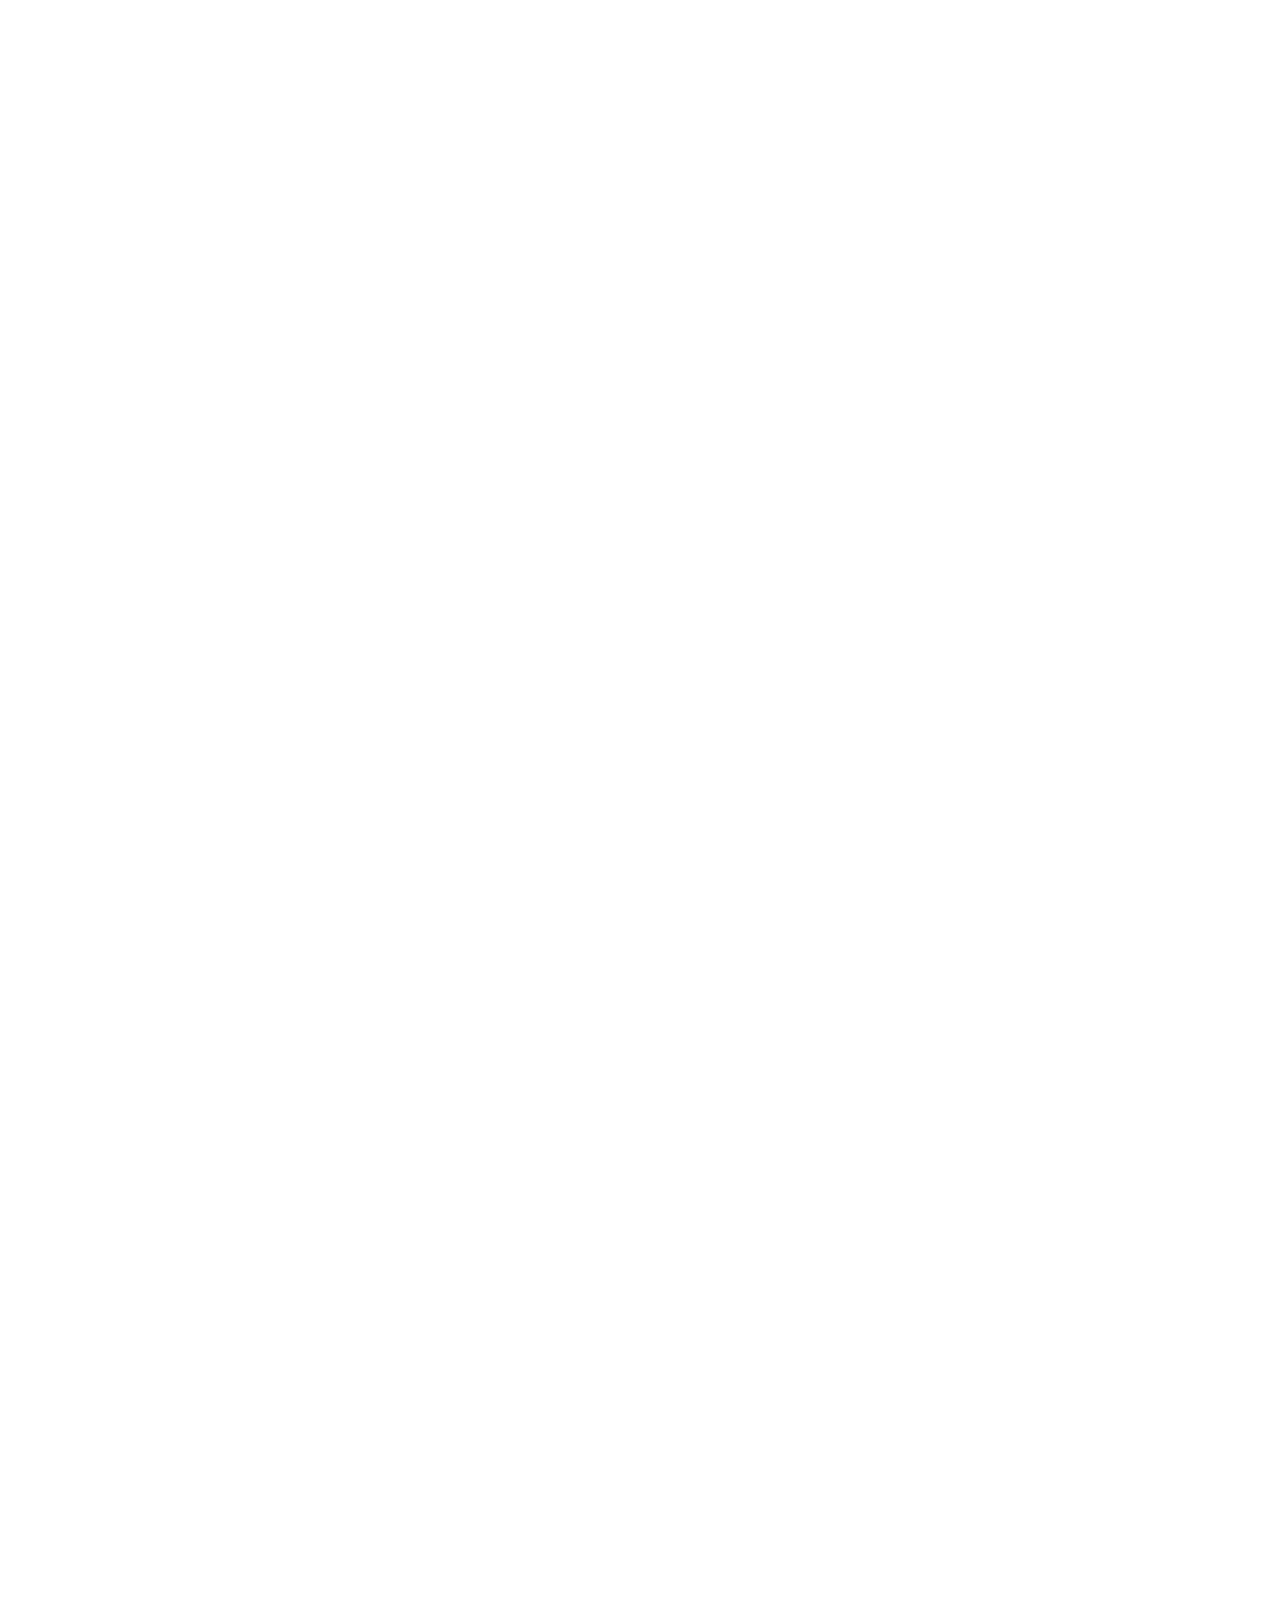
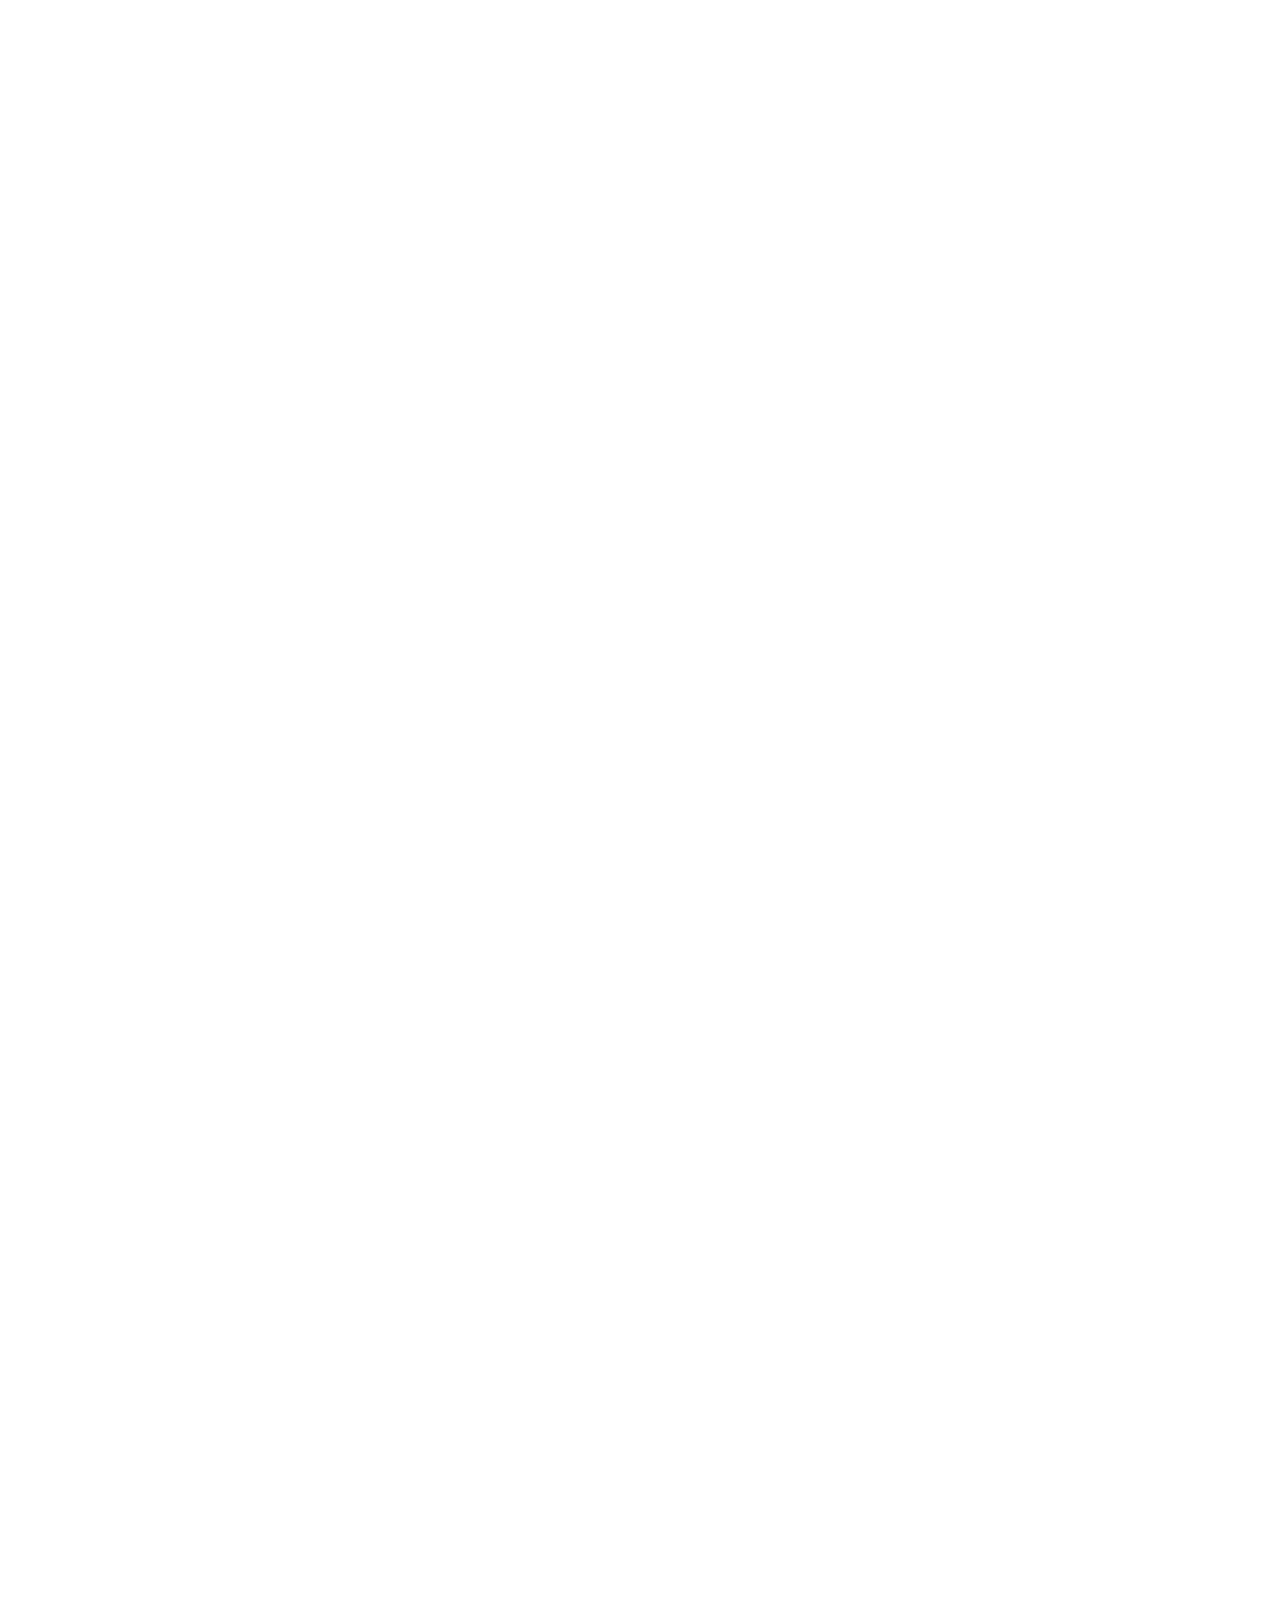
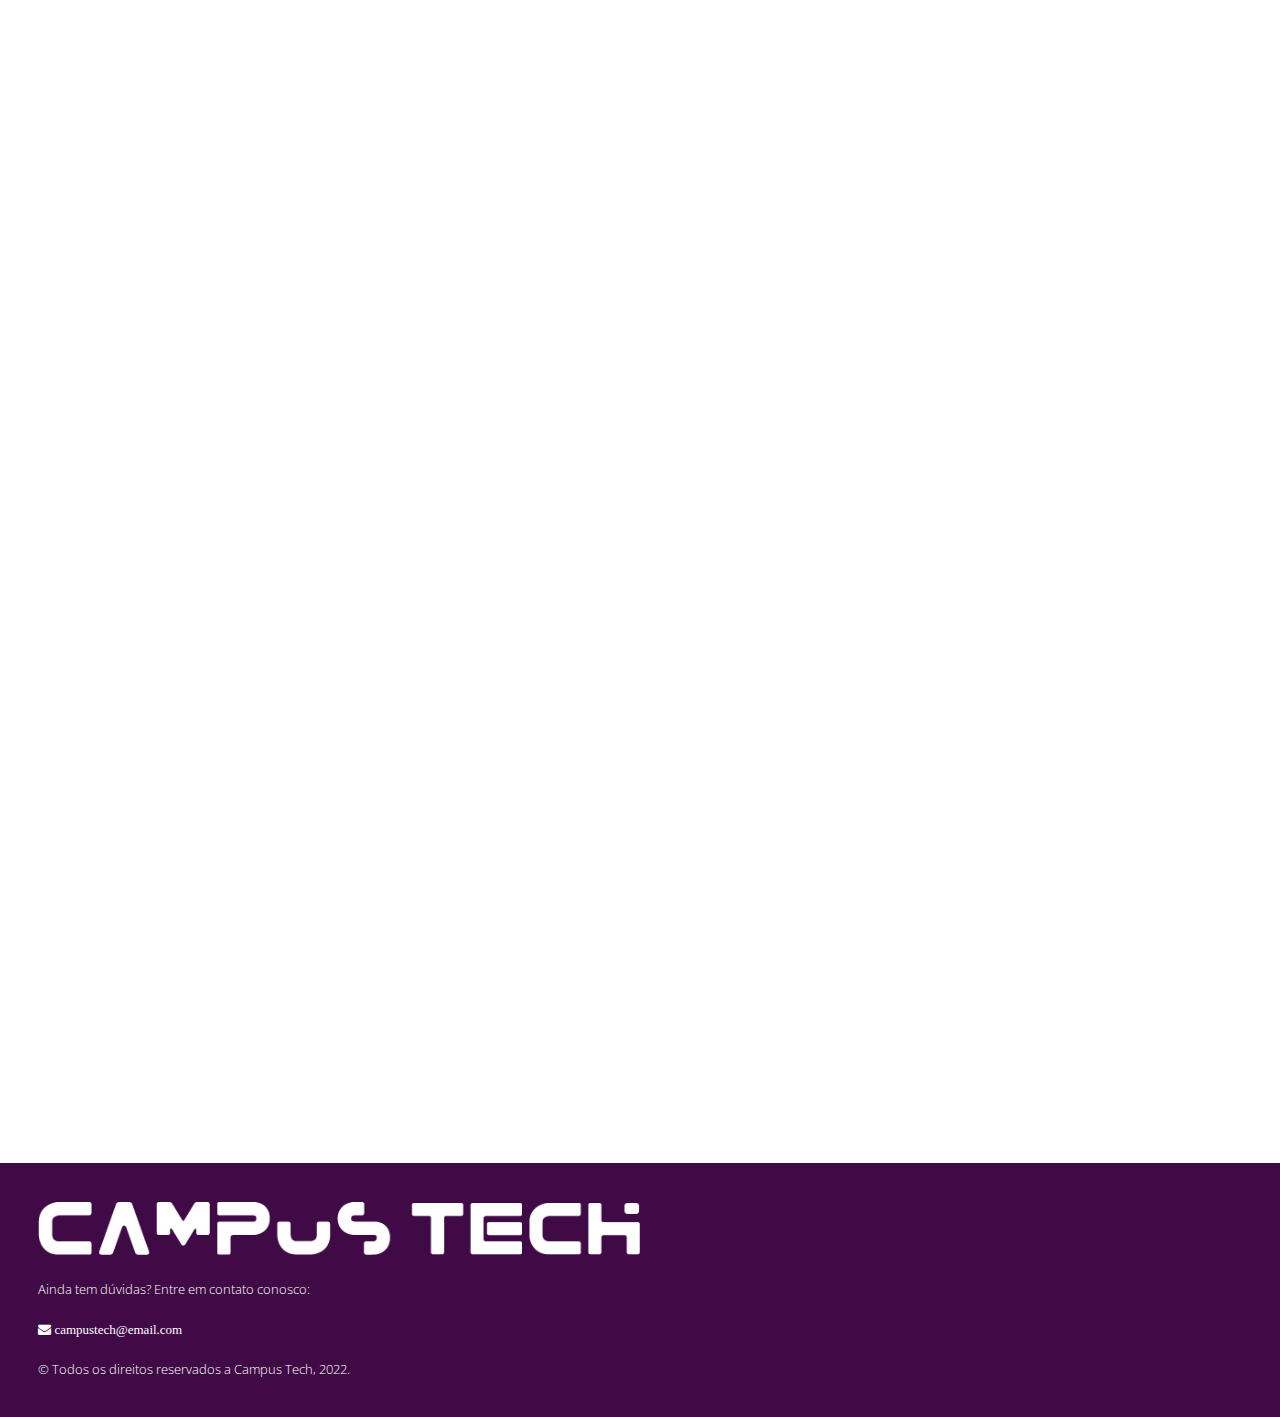
==== commit 00ab09fa: "Realizando alterações" ====
--- a/index.html
+++ b/index.html
@@ -23,6 +23,8 @@
 	<link rel="preconnect" href="https://fonts.googleapis.com">
 	<link rel="preconnect" href="https://fonts.gstatic.com" crossorigin>
 	<link href="https://fonts.googleapis.com/css2?family=Open+Sans:ital,wght@0,300;0,400;0,500;0,600;0,700;0,800;1,300;1,400;1,500;1,600;1,700;1,800&display=swap" rel="stylesheet">
+
+	<link rel="stylesheet" href="https://cdnjs.cloudflare.com/ajax/libs/font-awesome/4.7.0/css/font-awesome.min.css">
 	
 	<!-- SCRIPTS -->
 	<!--[if IE]><script src="http://html5shiv.googlecode.com/svn/trunk/html5.js"></script><![endif]-->
@@ -140,7 +142,7 @@
 							<div class="col-sm-6 col-md-3">
 								<div class="service-item">
 								<img src="images/icone3.png" alt="">
-								<p>Prática em empresas da região</p>
+								<p>Realização de um evento no final do programa</p>
 								</div>
 							</div>
 						</div>
@@ -298,7 +300,7 @@
 							<div class="col-sm-6 col-md-3">
 								<div class="service-item">
 									<img src="images/requisitos-inscricao2.png" alt="">
-								<p>Que sejam da região de Mariana - MG</p>
+								<p>Que residem na região de Mariana/MG</p>
 								</div>
 							</div>
 						</div>
@@ -516,6 +518,8 @@
 				<div class="container px-5">
 					<div class="text-white-50 small">
 						<div class="mb-2"><img src="images/logo_final.png" alt=""></div>
+						<p>Ainda tem dúvidas? Entre em contato conosco:</p>
+						<p><i class="fa fa-envelope"> campustech@email.com</i></p>
 						<div class="mb-2">&copy; Todos os direitos reservados a Campus Tech, 2022.</div>
 					</div>
 				</div>
--- a/css/style.css
+++ b/css/style.css
@@ -2402,6 +2402,18 @@
 		font-size: 15px;
 	}
 
+	.popup {
+		margin-top: 12%;
+	}
+
+	.purpose_block .container1 .popup2 p {
+		font-size: 20px;
+	}
+
+	.purpose_block .container1 .popup2 h2 {
+		font-size: 40px;
+	}
+
 
 }
 
@@ -2583,6 +2595,18 @@
 
 	.purpose_block .container1 #colorpopup5 {
 		font-size: 15px;
+	}
+
+	.popup {
+		margin-top: 12%;
+	}
+
+	.purpose_block .container1 .popup2 p {
+		font-size: 20px;
+	}
+
+	.purpose_block .container1 .popup2 h2 {
+		font-size: 40px;
 	}
 	
 	
@@ -2745,6 +2769,25 @@
 		font-size: 10px;
 	}
 
+	.popup {
+		margin-top: 20%;
+		margin-left: 10%;
+		width: 80%;
+	}
+
+	.purpose_block .container1 .popup2 p {
+		font-size: 15px;
+	}
+
+	.purpose_block .container1 .popup2 h2 {
+		font-size: 30px;
+	}
+
+	#aprender .purpose_block .row4 p {
+		line-height:30px;
+		text-align: justify;
+	}
+
 
 }
 
@@ -2772,6 +2815,12 @@
 		font-size: 12px;
 	}
 
+	.popup {
+		margin-top: 25%;
+		margin-left: 10%;
+		width: 80%;
+	}
+
 }
 
 @media (max-width: 320px) {
@@ -2824,38 +2873,46 @@
 		font-size: 25px;
 	}
 
-}
-
-
-
-
-
-
-
-
-
-
-
-
-
-
-
-
-
-
-
-
-
-
-
-
-
-
-
-
-
-
-
-
-
-
+	.popup {
+		margin-top: 30%;
+	}
+
+	.purpose_block .container1 .popup2 p {
+		font-size: 12px;
+	}
+
+}
+
+
+
+
+
+
+
+
+
+
+
+
+
+
+
+
+
+
+
+
+
+
+
+
+
+
+
+
+
+
+
+
+
+
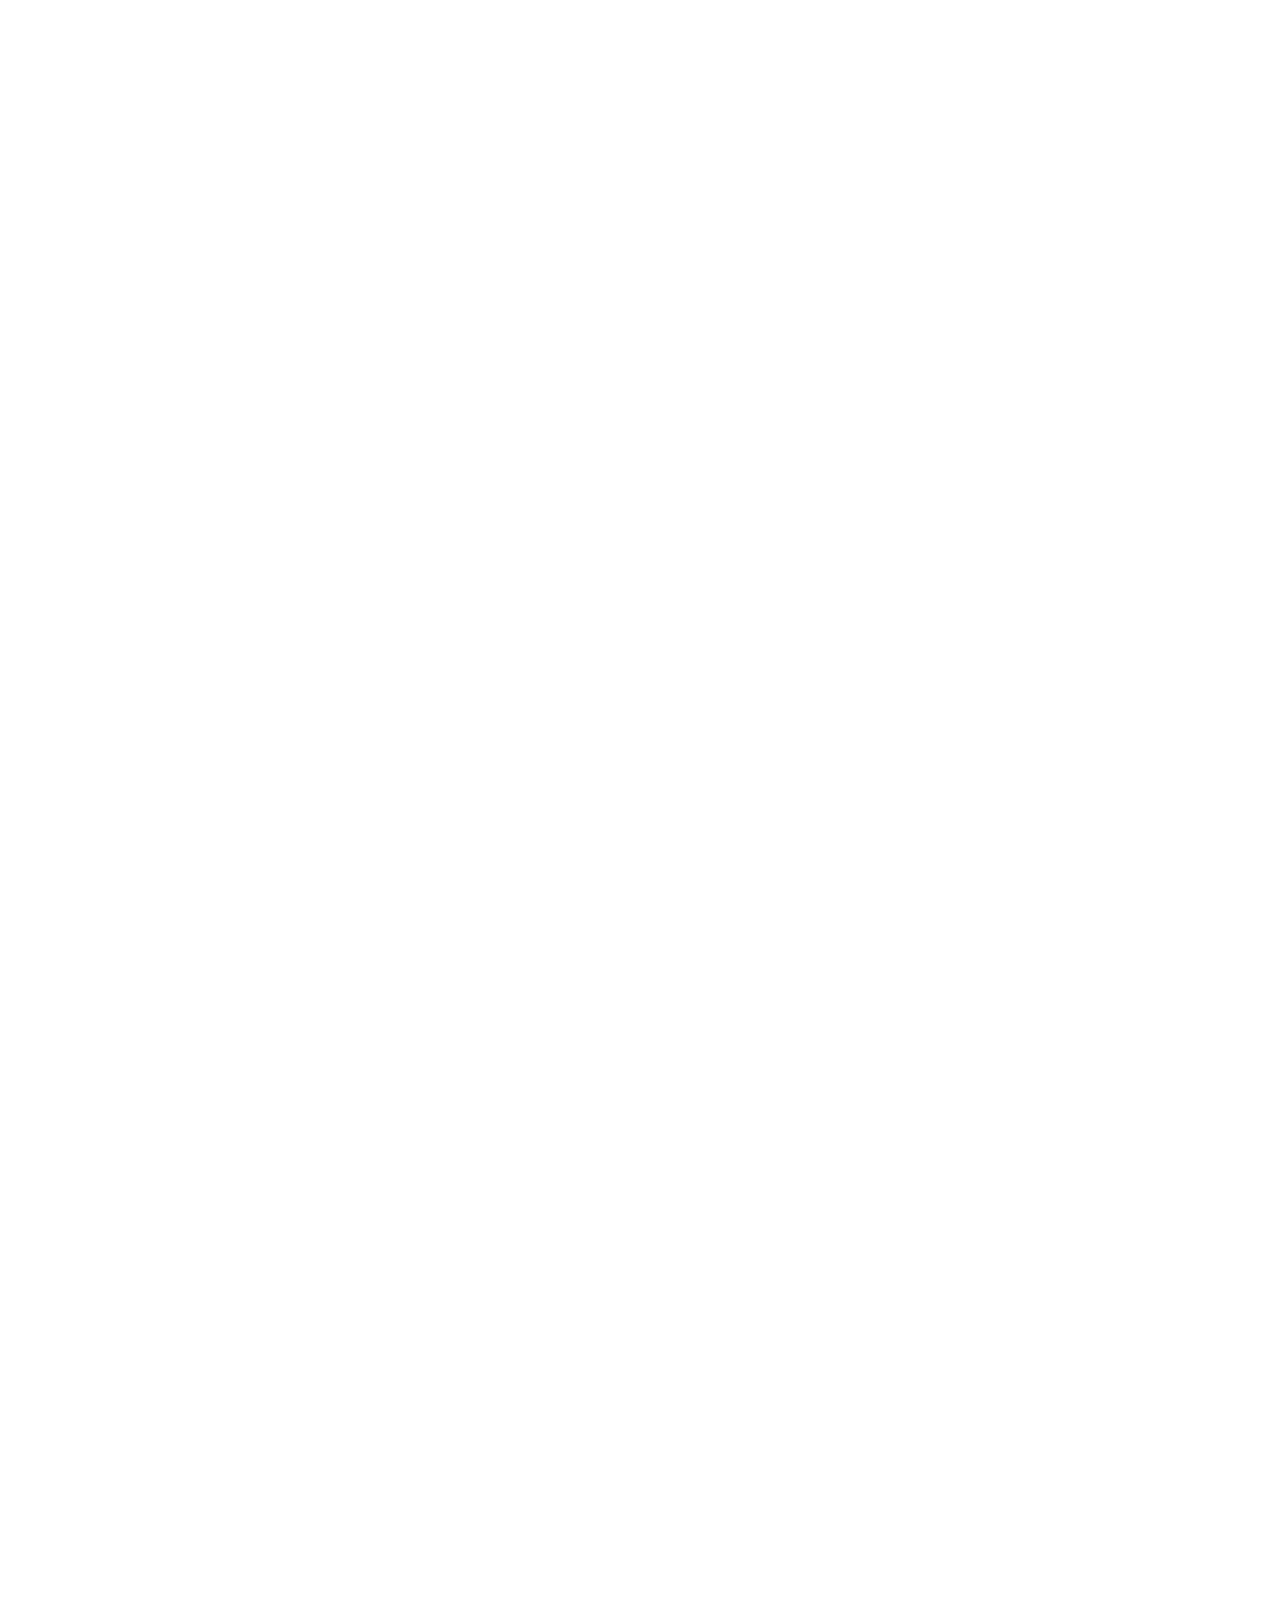
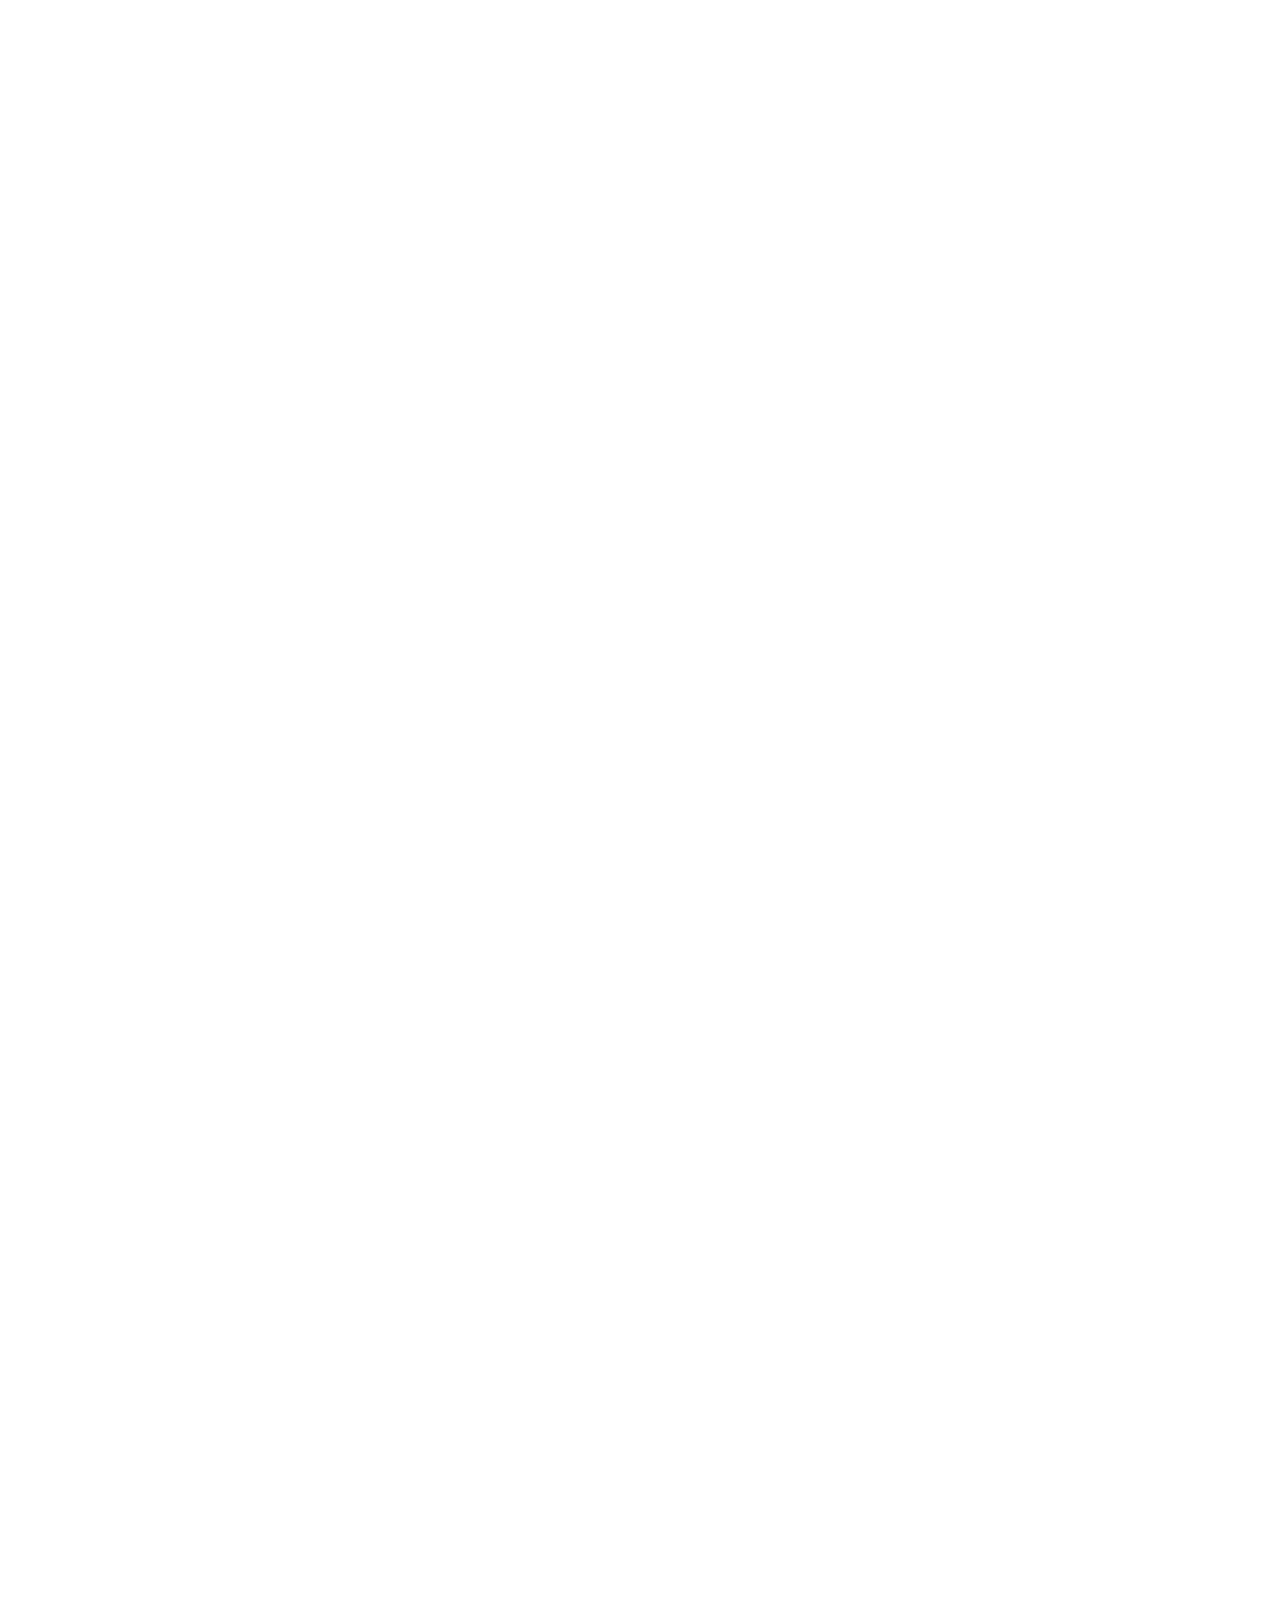
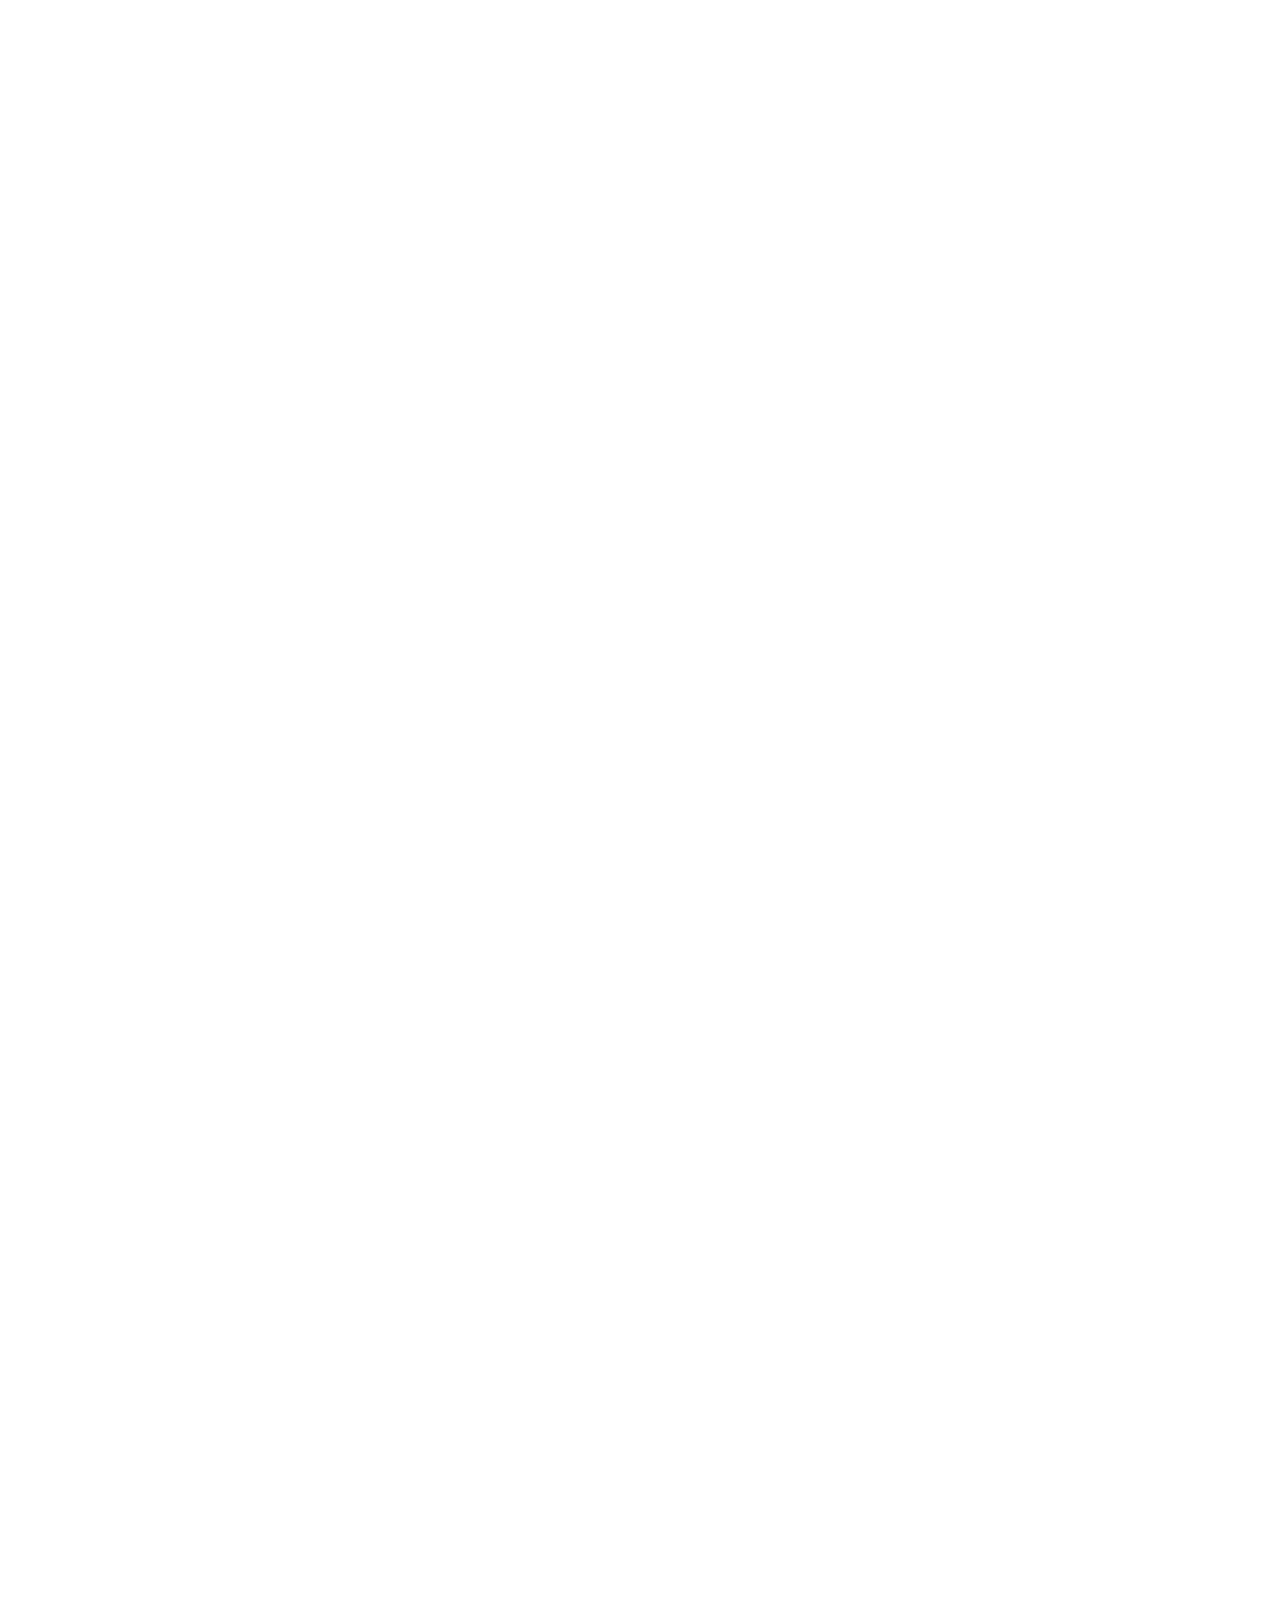
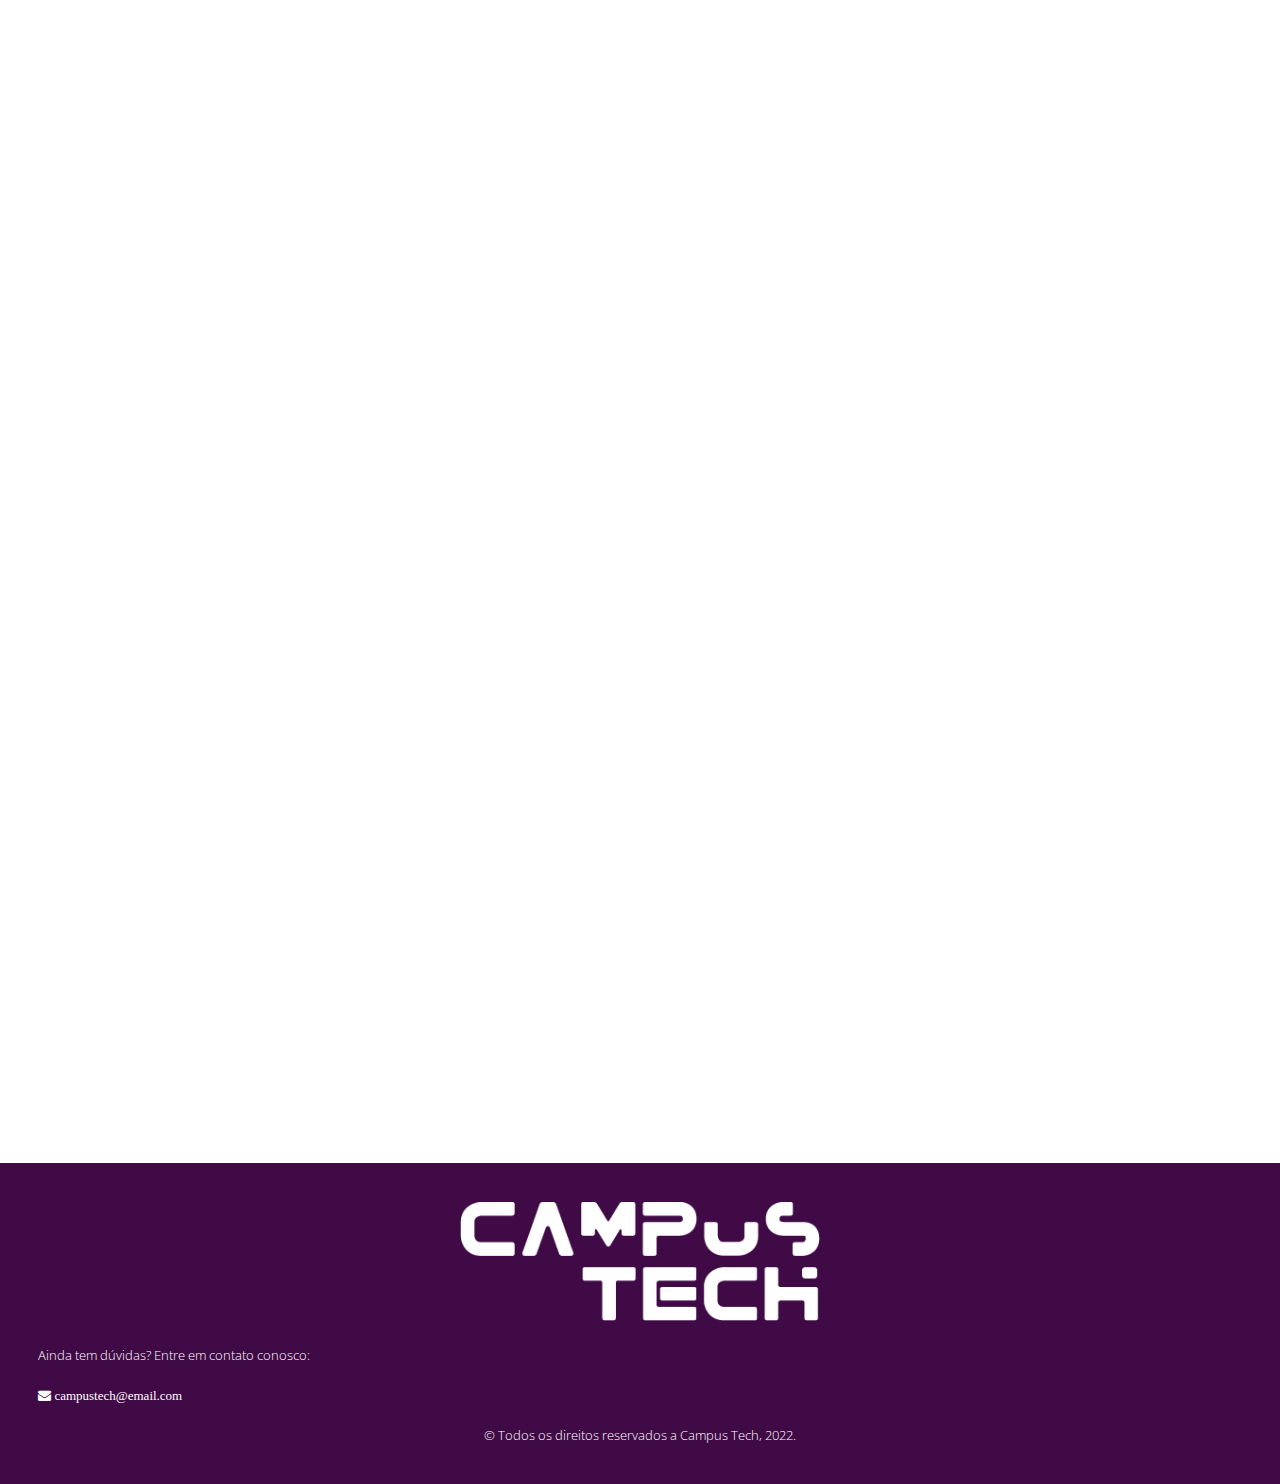
==== commit 525e3bcd: "Realizando alterações solicitadas pelo cliente" ====
--- a/index.html
+++ b/index.html
@@ -123,8 +123,8 @@
 				<div class="col-lg-6 col-md-12 col-xs-12">
 						<div class="contents">
 							<h2 class="head-title">CAPACITAÇÃO EM</h2>
-							<h2 class="head-title"><strong>EVENTOS DE INOVAÇÃO</strong></h2>
-							<p class="tagp">Aprenda na prática como revolucionar o ecossistema universitário de Mariana/MG por meio de eventos relacionados às temáticas de empreendedorismo e inovação.</p>
+							<h2 class="head-title"><strong>EVENTOS DE INOVAÇÃO E EMPREENDEDORISMO</strong></h2>
+							<p class="tagp">Aprenda na prática como revolucionar o ambiente universitário de Mariana/MG por meio de eventos relacionados às temáticas de empreendedorismo e inovação.</p>
 						</div>
 						<div class="row1">
 							<div class="col-sm-6 col-md-3">
@@ -288,19 +288,19 @@
 							<div class="col-sm-6 col-md-3">
 								<div class="service-item">
 								<img src="images/requisitos-inscricao1.png" alt="">
-								<p>Estudantes universitários</p>
+								<p>Estudantes de graduação e pós-graduação</p>
 								</div>
 							</div>
 							<div class="col-sm-6 col-md-3">
 								<div class="service-item">
+									<img src="images/requisitos-inscricao2.png" alt="">
+								<p>Residir na região de Mariana</p>
+								</div>
+							</div>
+							<div class="col-sm-6 col-md-3">
+								<div class="service-item">
 									<img src="images/requisitos-inscricao3.png" alt="">
-									<p>E que tenham interesse em eventos de inovação </p>
-								</div>
-							</div>
-							<div class="col-sm-6 col-md-3">
-								<div class="service-item">
-									<img src="images/requisitos-inscricao2.png" alt="">
-								<p>Que residem na região de Mariana/MG</p>
+									<p>Que tenham interesse em eventos de inovação </p>
 								</div>
 							</div>
 						</div>
@@ -391,7 +391,7 @@
 			<div class="purpose_block">
 				<div class="container1">
 					<div class="row1">
-					<h2><b>E aí, bora se tornar um <strong>expert</strong> em eventos de inovação?</b></h2>
+					<h2><b>Bora <strong>aprender na prática</strong> sobre eventos de inovação</b></h2>
 					<div id="countdown1" class="countdown">
 						<div class="time">
 						  <h2 id="days1">00</h2>
@@ -471,7 +471,7 @@
 
 				<button class="accordion">Os custos para participação presencial serão pagos pelo programa (transporte e alimentação)?</button>
 				<div class="panel">
-				<p>Não, o valor da bolsa disponibilizada contempla os custos de transporte e de alimentação necessários para participação nas atividades presenciais do programa.</p>
+				<p>O valor da bolsa disponibilizada deve ser destinado a esse tipo de custo.</p>
 				</div>
 
 				<button class="accordion">As aulas ao vivo ficarão gravadas para consulta ou para possibilidade de não participação?</button>
--- a/css/style.css
+++ b/css/style.css
@@ -374,7 +374,7 @@
 }
 
 .pull-left a .logo {
-	max-width: 80%;
+	max-width: 35%;
 	padding:20px 0px;
 }
 .logo a {
@@ -1975,9 +1975,13 @@
 .comment_note {padding-top:11px; font-size:12px;}
 
 
+.mb-2 {
+    display: flex;
+    justify-content: center;
+}
 
 .mb-2 img {
-	width: 50%;
+	width: 30%;
 	margin-bottom: 2%;
 }
 
@@ -2151,7 +2155,7 @@
 	}
 
 	.pull-left a .logo {
-		padding: 24px 0px;
+		padding: 18px 0px;
 	}
 
 	.pull-left {
@@ -2359,7 +2363,7 @@
 	}
 
 	.pull-left a .logo {
-		max-width:60%;
+		max-width:40%;
 	}
 
 	.pull-left {
@@ -2737,7 +2741,7 @@
 	}
 
 	.pull-left a .logo {
-		max-width: 100%;
+		max-width: 40%;
 	}
 
 	.container {
@@ -2881,38 +2885,42 @@
 		font-size: 12px;
 	}
 
-}
-
-
-
-
-
-
-
-
-
-
-
-
-
-
-
-
-
-
-
-
-
-
-
-
-
-
-
-
-
-
-
-
-
-
+	.pull-left a .logo {
+		max-width: 50%;
+	}
+
+}
+
+
+
+
+
+
+
+
+
+
+
+
+
+
+
+
+
+
+
+
+
+
+
+
+
+
+
+
+
+
+
+
+
+
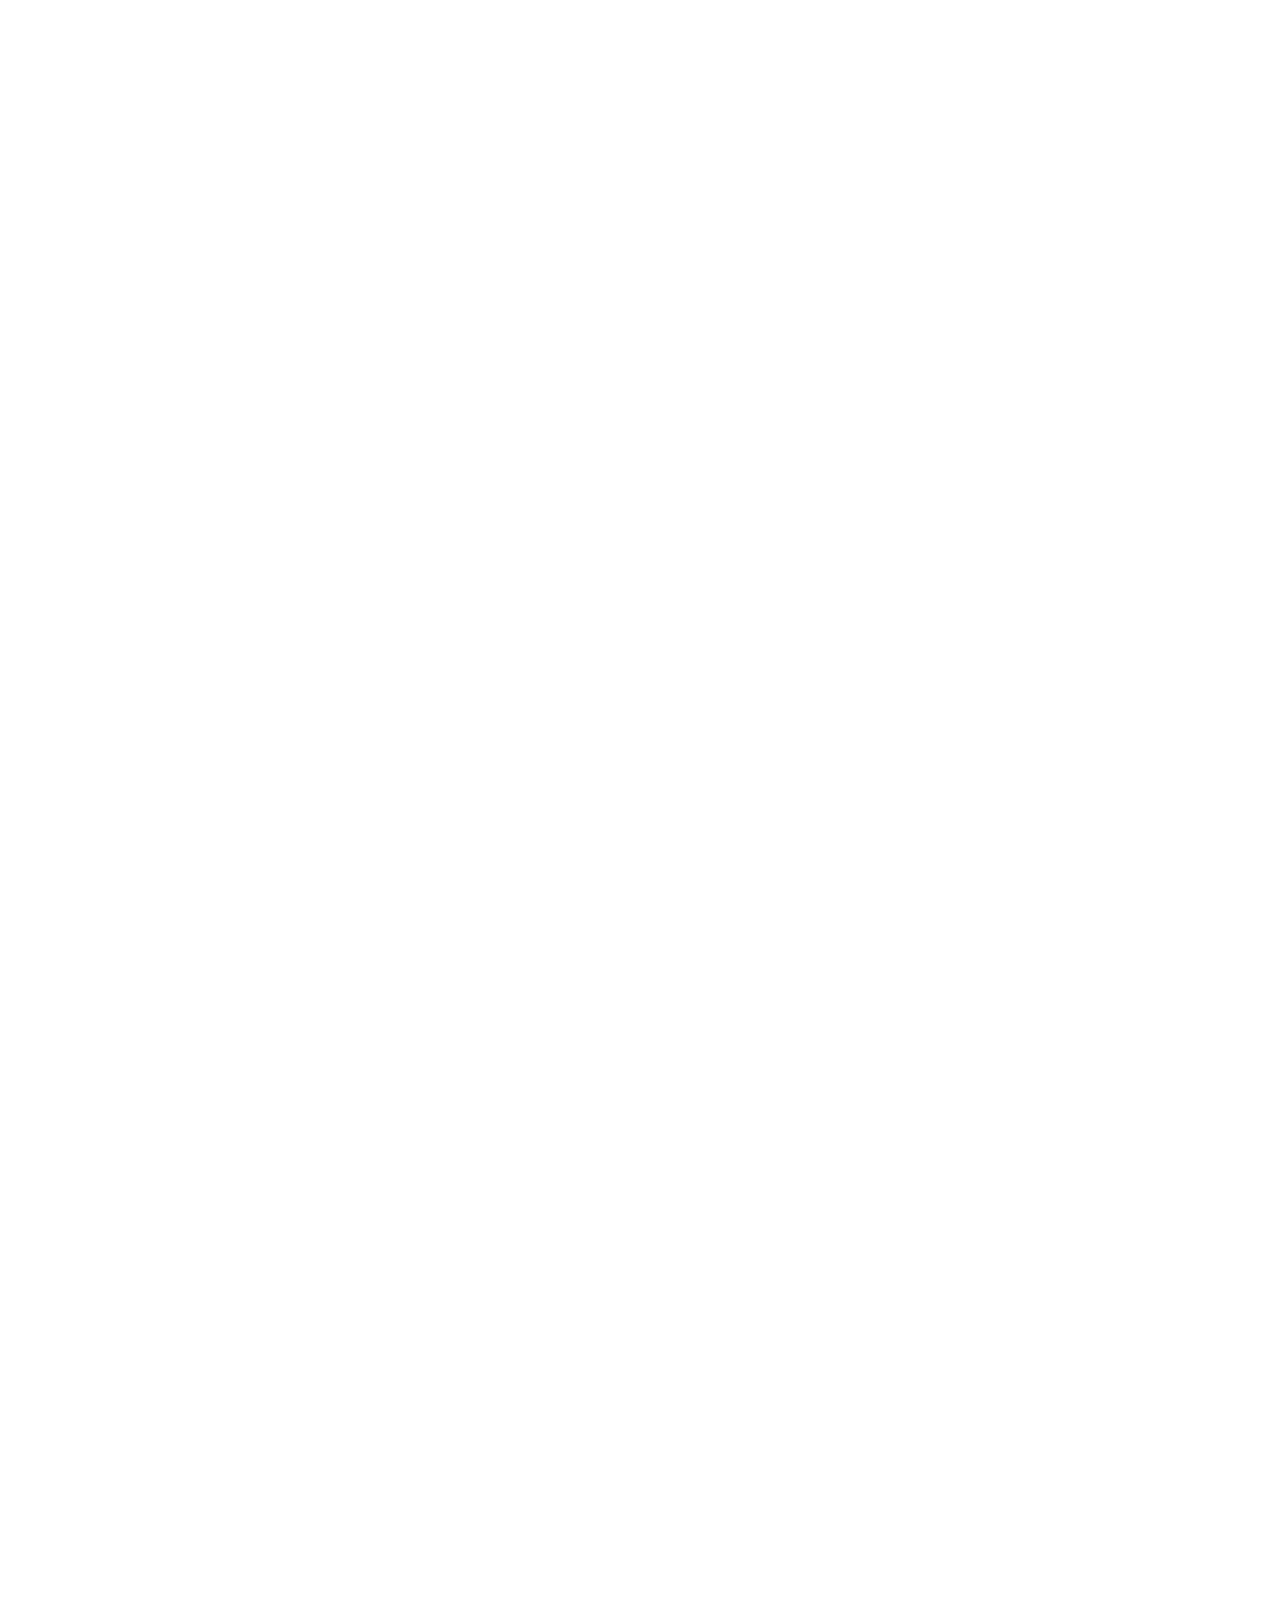
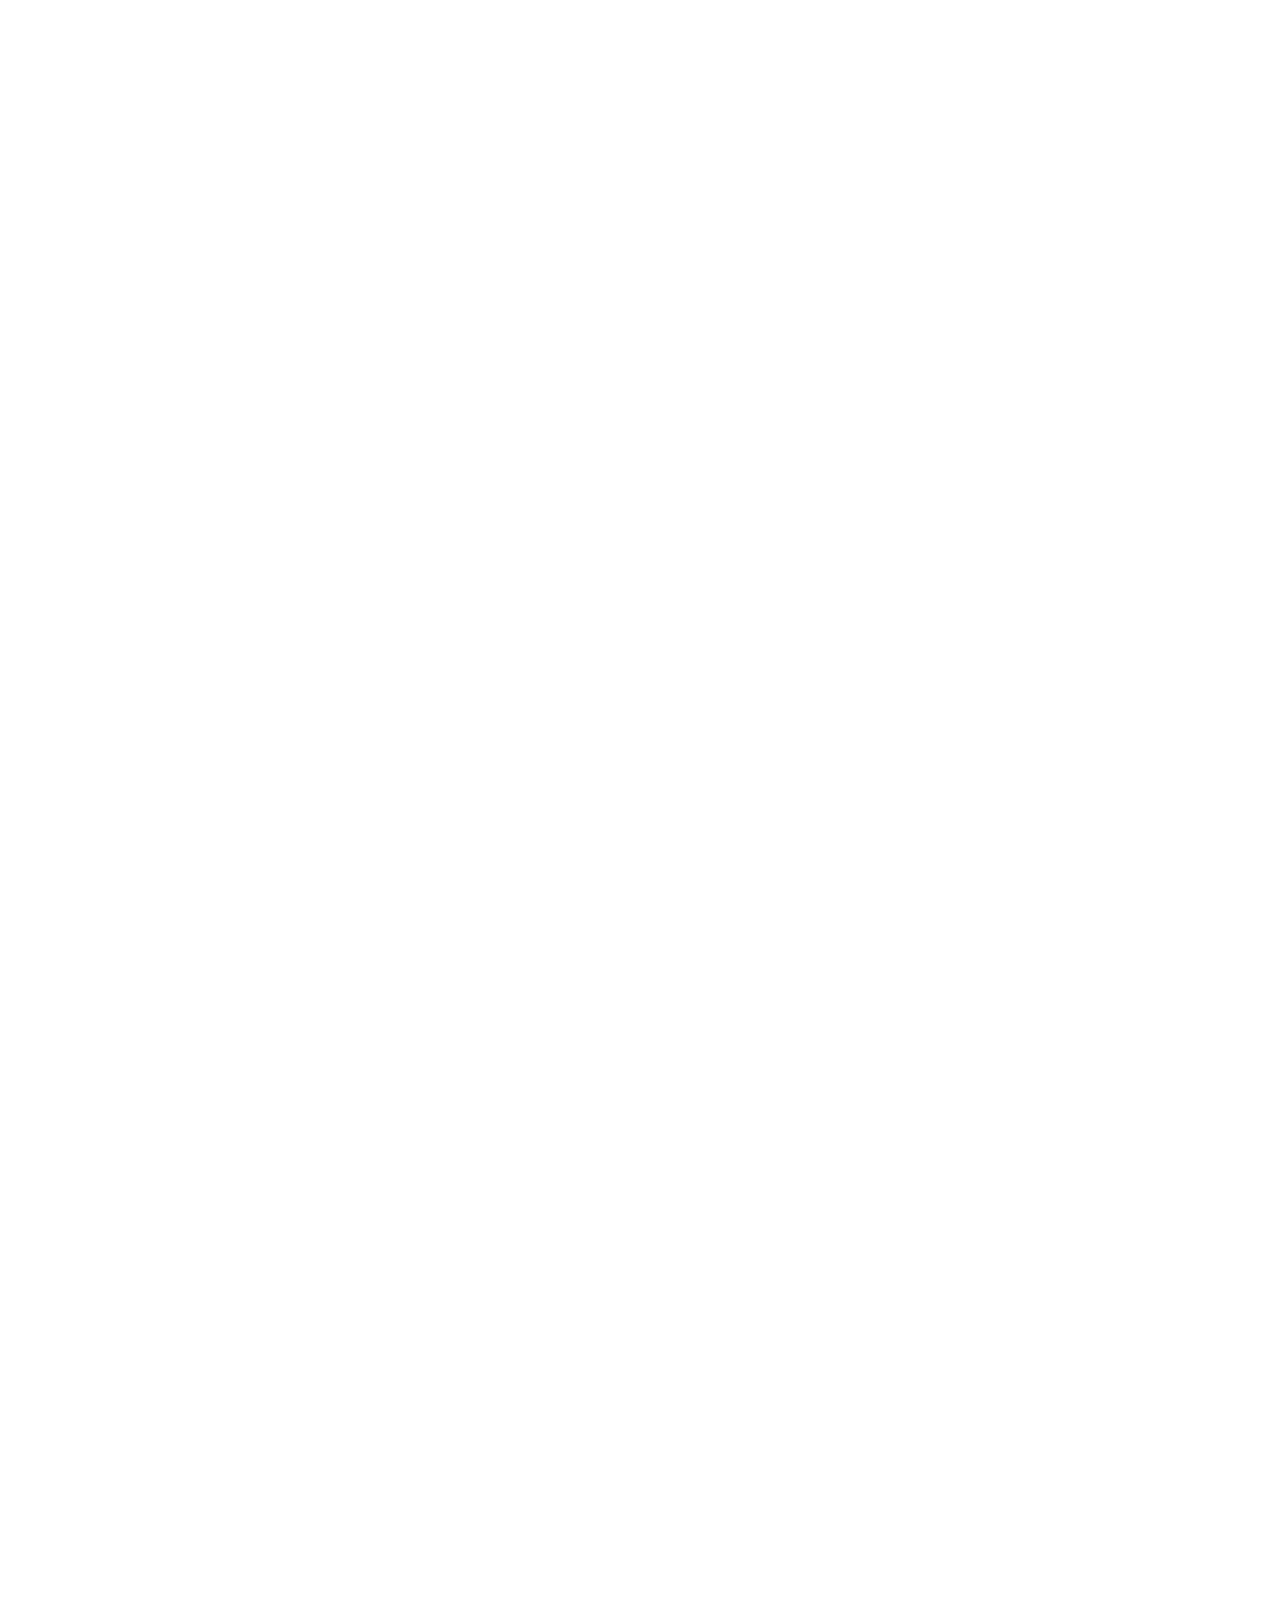
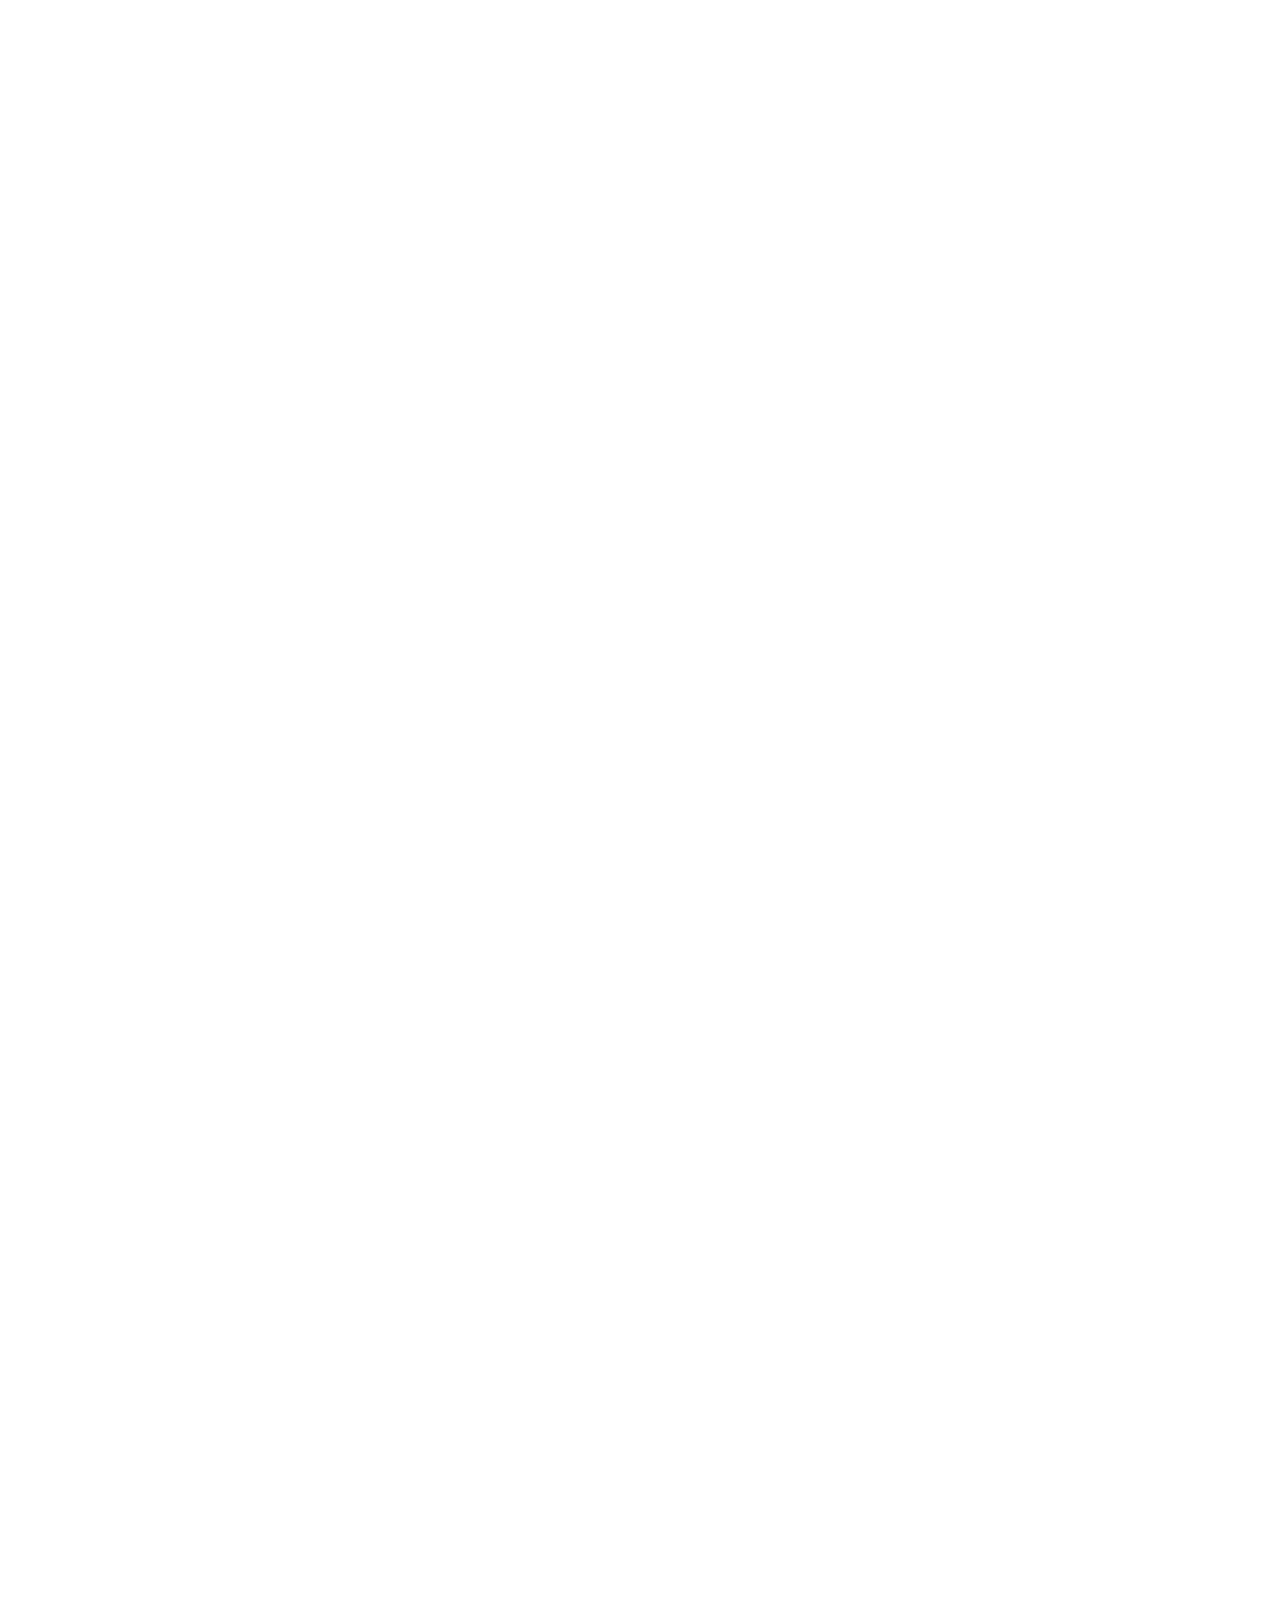
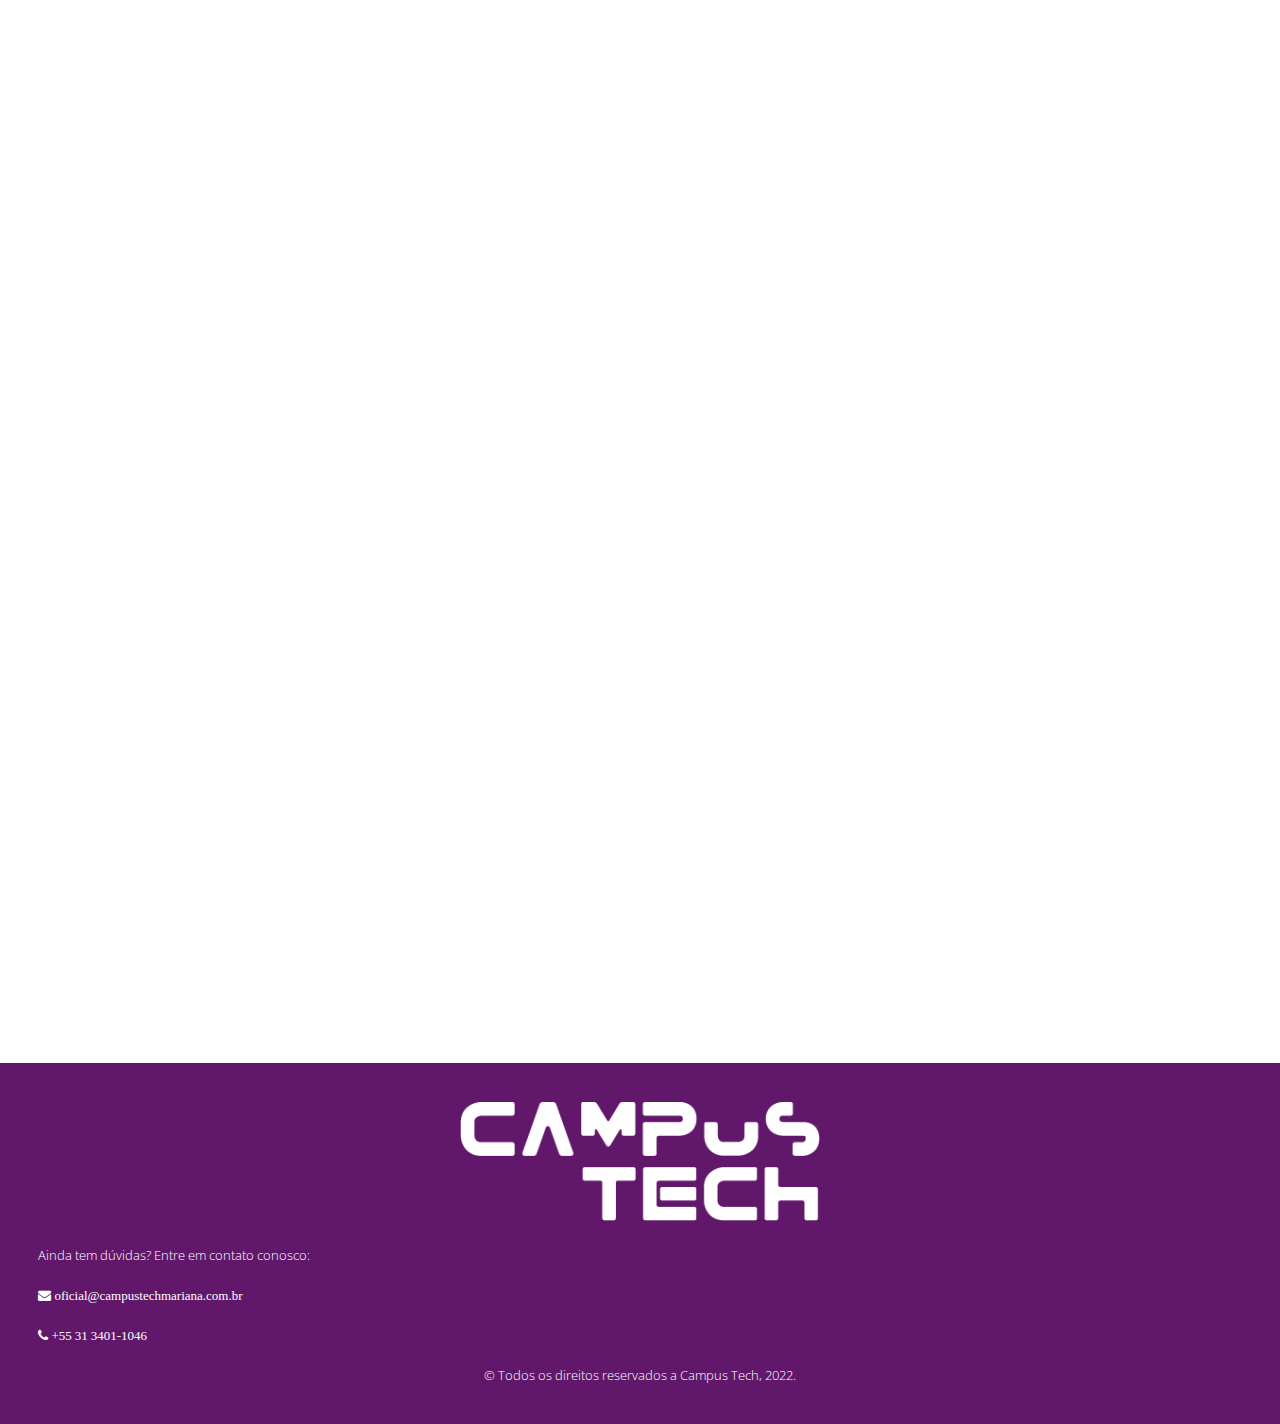
==== commit d6a055b8: "Adicionando alterações e politica" ====
--- a/index.html
+++ b/index.html
@@ -293,18 +293,19 @@
 							</div>
 							<div class="col-sm-6 col-md-3">
 								<div class="service-item">
+									<img src="images/requisitos-inscricao3.png" alt="">
+								<p>Residir na região de Mariana</p>
+								</div>
+							</div>
+							<div class="col-sm-6 col-md-3">
+								<div class="service-item">
 									<img src="images/requisitos-inscricao2.png" alt="">
-								<p>Residir na região de Mariana</p>
-								</div>
-							</div>
-							<div class="col-sm-6 col-md-3">
-								<div class="service-item">
-									<img src="images/requisitos-inscricao3.png" alt="">
 									<p>Que tenham interesse em eventos de inovação </p>
 								</div>
 							</div>
 						</div>
-						<a class="btn btn-active" href="#" ><span data-hover="Baixar">Acesse o Edital</span></a>
+						<a class="btn btn-active" href="https://drive.google.com/u/0/uc?id=1AXU0Yx1KaOLz4Igl1zKurwjVSY4886dI&export=download" ><span data-hover="Baixar">Acesse o Edital</span></a>
+						<a class="btn btn-active" href="https://docs.google.com/spreadsheets/d/1ZijXaejT9taAsDHTVgNWx6OJzTIVVNKZ/copy" ><span data-hover="Fazer Cópia">Questionário de Diligência</span></a>
 					</div>
 				</div>
 			</div><!-- //CONTAINER -->
@@ -317,7 +318,7 @@
 			<div class="purpose_block">
 				<div class="row4">
 					<h2><strong><b>O QUE VOCÊ IRÁ APRENDER?</b></strong></h2>
-					<p>Uma realidade cada vez mais comum no ambiente universitário e no ecossistema de inovação é a realização de eventos que proporcionam contato direto entre estudantes, empresas, parceiros, mentores e profissionais de referência no mercado. Serão apresentados aspectos teóricos, cases e aplicações práticas para planejamento, gerenciamento e execução de eventos de empreendedorismo e inovação. Dessa forma, você será capaz de organizar eventos de alto valor agregado, impactando o ambiente universitário e local.</p>
+					<p> Durante a capacitação serão apresentados aspectos teóricos, cases e aplicações práticas para planejamento, gerenciamento e execução de eventos de empreendedorismo e inovação. Dessa forma, você será capaz de organizar eventos de alto valor agregado, impactando o ambiente universitário e local.</p>
 				</div>
 				<div class="container1">
 					<div class="popup2">
@@ -519,7 +520,8 @@
 					<div class="text-white-50 small">
 						<div class="mb-2"><img src="images/logo_final.png" alt=""></div>
 						<p>Ainda tem dúvidas? Entre em contato conosco:</p>
-						<p><i class="fa fa-envelope"> campustech@email.com</i></p>
+						<p><i class="fa fa-envelope"> oficial@campustechmariana.com.br</i></p>
+						<p><i class="fa fa-phone"> +55 31 3401-1046</i></p>
 						<div class="mb-2">&copy; Todos os direitos reservados a Campus Tech, 2022.</div>
 					</div>
 				</div>
--- a/css/style.css
+++ b/css/style.css
@@ -48,7 +48,7 @@
 
 .purpose_block1{
 	padding:3%;
-	background-color: #400a46;
+	background-color: #62186A;
 }
 
 .bg-black.text-center.py-5{
@@ -81,7 +81,7 @@
 	outline:0;
 	vertical-align:top;
 	border:0;
-	max-width:100.1%;
+	max-width:100%;
 	height:auto;
 }
 
@@ -152,7 +152,7 @@
 	color:#333;
 }
 h1 {margin:0 0 26px; line-height:46px; font-size:46px;}
-h2 {margin:0 0 26px; line-height:50px; font-size:60px; color:#400a46}
+h2 {margin:0 0 26px; line-height:50px; font-size:60px; color:#62186A}
 h2 b {font-weight:500;}
 .purpose_block .container .row h2 b {font-weight:500; color:#00baa7}
 .purpose_block .container .row p b {font-weight:500; color:#ff8701}
@@ -162,7 +162,7 @@
 .purpose_block .container1 .row p b {font-weight:500; color:#ff8701}
 #inscricoes .purpose_block .container1 .row1 h2 b strong {color:#ff8701}
 
-h3 {margin:0 0 21px; padding-top: 2%; line-height:25px; font-size:32px; color:#400a46}
+h3 {margin:0 0 21px; padding-top: 2%; line-height:25px; font-size:32px; color:#62186A}
 h3 b {font-weight:900;}
 h4 {margin:0 0 34px; line-height:25px; font-size:20px;}
 h4 b {font-weight:500;}
@@ -182,7 +182,7 @@
     padding-top: 2%;
     line-height: 25px;
     font-size: 25px;
-    color: #400a46;
+    color: #62186A;
 }
 
 .center {text-align:center;}
@@ -233,16 +233,16 @@
 }
 .btn:focus, .btn:hover {color:#333; border-color:#333;}
 
-.btn-active {background-color:#400a46; color:#fff; border-color:#400a46; border-radius: 10px;}
-.purpose_block .container .row .btn-active {background-color:#00baa7; color:#400a46; border-color:#00baa7; border-radius: 10px;}
+.btn-active {background-color:#62186A; color:#fff; border-color:#62186A; border-radius: 10px;}
+.purpose_block .container .row .btn-active {background-color:#00baa7; color:#62186A; border-color:#00baa7; border-radius: 10px;}
 .purpose_block .container1 .row .btn-active {background-color:#fb133a; color:white; border-color:#fb133a; border-radius: 10px;}
 #inscricoes .purpose_block .btn-active {background-color:#fb133a; color:#fff; border-color:#fb133a; border-radius: 10px;}
 .top_slider .btn-active {background-color:#ff8701; color:#fff; border-color:#ff8701; border-radius: 10px;}
-.purpose_block .container #motivos .btn-active {background-color:#ff8701; color:#400a46; border-color:#ff8701; border-radius: 10px;}
+.purpose_block .container #motivos .btn-active {background-color:#ff8701; color:#62186A; border-color:#ff8701; border-radius: 10px;}
 
 .purpose_block .container1 #colorpopup1 {background-color:white; color:#fb133a; border-color:#fb133a; border-radius: 10px;}
 .purpose_block .container1 #colorpopup2 {background-color:white; color:#ff8701; border-color:#ff8701; border-radius: 10px;}
-.purpose_block .container1 #colorpopup3 {background-color:white; color:#400a46; border-color:#400a46; border-radius: 10px;}
+.purpose_block .container1 #colorpopup3 {background-color:white; color:#62186A; border-color:#62186A; border-radius: 10px;}
 .purpose_block .container1 #colorpopup4 {background-color:white; color:#00baa7; border-color:#00baa7; border-radius: 10px;}
 .purpose_block .container1 #colorpopup5 {background-color:#fb133a; color:#fff; border-color:#fb133a; border-radius: 10px;}
 
@@ -297,7 +297,7 @@
 }
 
 .popup {
-	margin-top: 10%;
+	margin-top: 15%;
     margin-left: 15%;
     padding: 20px;
     background: #fff;
@@ -307,6 +307,18 @@
     transition: all 5s ease-in-out;
 }
 
+.popupforms {
+	margin-top: 10%;
+    margin-left: 15%;
+    background: #fff;
+    border-radius: 5px;
+    width: 70%;
+    position: relative;
+    transition: all 5s ease-in-out;
+	height: 70%;
+	overflow-y: auto;
+}
+
 .purpose_block .container1 .popup2 #popup1 h2 {
     color: #fb133a;
 }
@@ -315,7 +327,7 @@
     color: #ff8701;
 }
 .purpose_block .container1 .popup2 #popup4 h2 {
-    color: #400a46;
+    color: #62186A;
 }
 .purpose_block .container1 .popup2 #popup5 h2 {
     color: #00baa7;
@@ -405,7 +417,7 @@
 	right:0;
 	height:80px;
 	width:100%;
-	background-color:#400a46;
+	background-color:#62186A;
 	box-shadow:0 2px 3px rgba(0,0,0,0.1);
 }
 
@@ -525,7 +537,7 @@
 	justify-content: center;
 	position: relative;
 	padding: 13px 20px;
-	color:#400a46;
+	color:#62186A;
   }
   
   .time {
@@ -537,7 +549,7 @@
   .time h2 {
 	margin: 0 0 5px;
 	font-size: 33px;
-	color:#400a46;
+	color:#62186A;
   }
   
   @media (max-width: 500px) {
@@ -831,7 +843,7 @@
 	font-weight:300;
 	line-height:50px;
 	font-size:30px;
-	color:#400a46;
+	color:#62186A;
 }
 
 #aprender .purpose_block .row4 h2 strong b {
@@ -844,7 +856,7 @@
 	font-weight:300;
 	line-height:50px;
 	font-size:25px;
-	color:#400a46;
+	color:#62186A;
 	margin-left: 5%;
 	margin-right: 5%;
 }
@@ -863,7 +875,7 @@
 	font-weight: 900;
 	line-height:20px;
 	font-size:13px;
-	color:#400a46;
+	color:#62186A;
 	transition: all 0.3s ease-in-out; 
 	-webkit-transition: all 0.3s ease-in-out;
 }
@@ -936,13 +948,13 @@
 	-webkit-transition: all 0.3s ease-in-out;
 }
 
-.purpose_block .container .row .btn-active:hover span:before {color:#400a46;font-size: 35px;}
+.purpose_block .container .row .btn-active:hover span:before {color:#62186A;font-size: 35px;}
 
 .purpose_block .container1 .row .btn-active:hover span:before {color:white;font-size: 35px;}
 
 #inscricoes .purpose_block .btn-active:hover span:before {color:white;font-size: 35px;}
 
-.purpose_block .container #motivos .btn-active:hover span:before {color:#400a46;font-size: 35px;}
+.purpose_block .container #motivos .btn-active:hover span:before {color:#62186A;font-size: 35px;}
 
 .purpose_block .btn-active:hover span:before {color:#fff;font-size: 35px;}
 .purpose_block .btn-active span {
@@ -954,7 +966,7 @@
 }
 .purpose_block .btn-active:hover span,
 .purpose_block .btn-active:focus span {
-	color:#400a46;
+	color:#62186A;
 	-webkit-transform: translateY(-100%);
 	-moz-transform: translateY(-100%);
 	transform: translateY(-100%);
@@ -993,7 +1005,7 @@
 
 
 button.accordion {
-    background-color: #400a46;
+    background-color: #62186A;
     color: white;
     cursor: pointer;
     padding: 18px;
@@ -1087,7 +1099,7 @@
     top: 0px;
     left: 0px;
     background: #d5d5d5;
-    background: linear-gradient(95deg, #400a46 40%, #400a46 100%);
+    background: linear-gradient(95deg, #62186A 40%, #62186A 100%);
     -webkit-transform: skewY(-12deg);
     transform: skewY(-12deg);
     -webkit-transform-origin: 0;
@@ -1664,7 +1676,7 @@
 	font-style:normal;
 	border-radius: 0;	
 	background: none;
-	border: 2px solid #400a46;
+	border: 2px solid #62186A;
 	box-shadow: none;
 	transition: border-color 0.3s ease-in-out; 
 	-webkit-transition: border-color 0.3s ease-in-out;
@@ -2144,10 +2156,6 @@
 	h2 b {line-height:60px}
 
 	.sf-js-enabled {display: none;}
-	
-	img{
-		max-width:45%;
-	}
 
 	.intro-img{
 		display: flex;
@@ -2263,8 +2271,6 @@
 	.pull-left a .logo {
 		max-width: 30%;
 	}
-
-	img {max-width: 70%;}
 
 	h2 {font-size: 50px}
 	
@@ -2633,9 +2639,8 @@
 		margin: 0;
 	  }
 	
-	  .top_slider .col-lg-6 .contents .head-title {font-size:40px}
+	  .top_slider .col-lg-6 .contents .head-title {font-size:35px}
 	  .top_slider .col-lg-6 .contents .tagp {font-size: 20px;}
-	  img{max-width: 80%;}
 	  h2 {font-size: 28px}
 	  h2 b {font-size: 28px;}
 	  .purpose_block p {font-size: 16px;}
@@ -2792,13 +2797,17 @@
 		text-align: justify;
 	}
 
+	.purpose_block .btn-active span {
+		font-size: 20px;
+	}
+
 
 }
 
 @media (max-width: 376px) {
 	.logo a {font-size: 16px;}
 	.time h2 {font-size: 30px;}
-	.top_slider .col-lg-6 .contents .head-title {font-size: 35px; line-height:60px}
+	.top_slider .col-lg-6 .contents .head-title {font-size: 30px; line-height:40px}
 	.top_slider .col-lg-6 .contents .tagp {font-size: 15px;}
 
 	.purpose_block p {font-size: 14px; margin-left: 2%; margin-right: 2%;}
@@ -2824,6 +2833,9 @@
 		margin-left: 10%;
 		width: 80%;
 	}
+	.purpose_block .btn-active span {
+		font-size: 15px;
+	}
 
 }
 
@@ -2837,7 +2849,7 @@
 
 	img {max-width: 100%;}
 
-	.top_slider .col-lg-6 .contents .head-title {font-size: 30px; line-height:60px}
+	.top_slider .col-lg-6 .contents .head-title {font-size: 25px; line-height:40px}
 	.top_slider .col-lg-6 .contents .tagp {font-size: 15px;}
 
 	.purpose_block p {font-size: 14px; margin-left: 4%; margin-right: 4%;}
@@ -2874,7 +2886,7 @@
 	}
 
 	.purpose_block .btn-active span {
-		font-size: 25px;
+		font-size: 15px;
 	}
 
 	.popup {
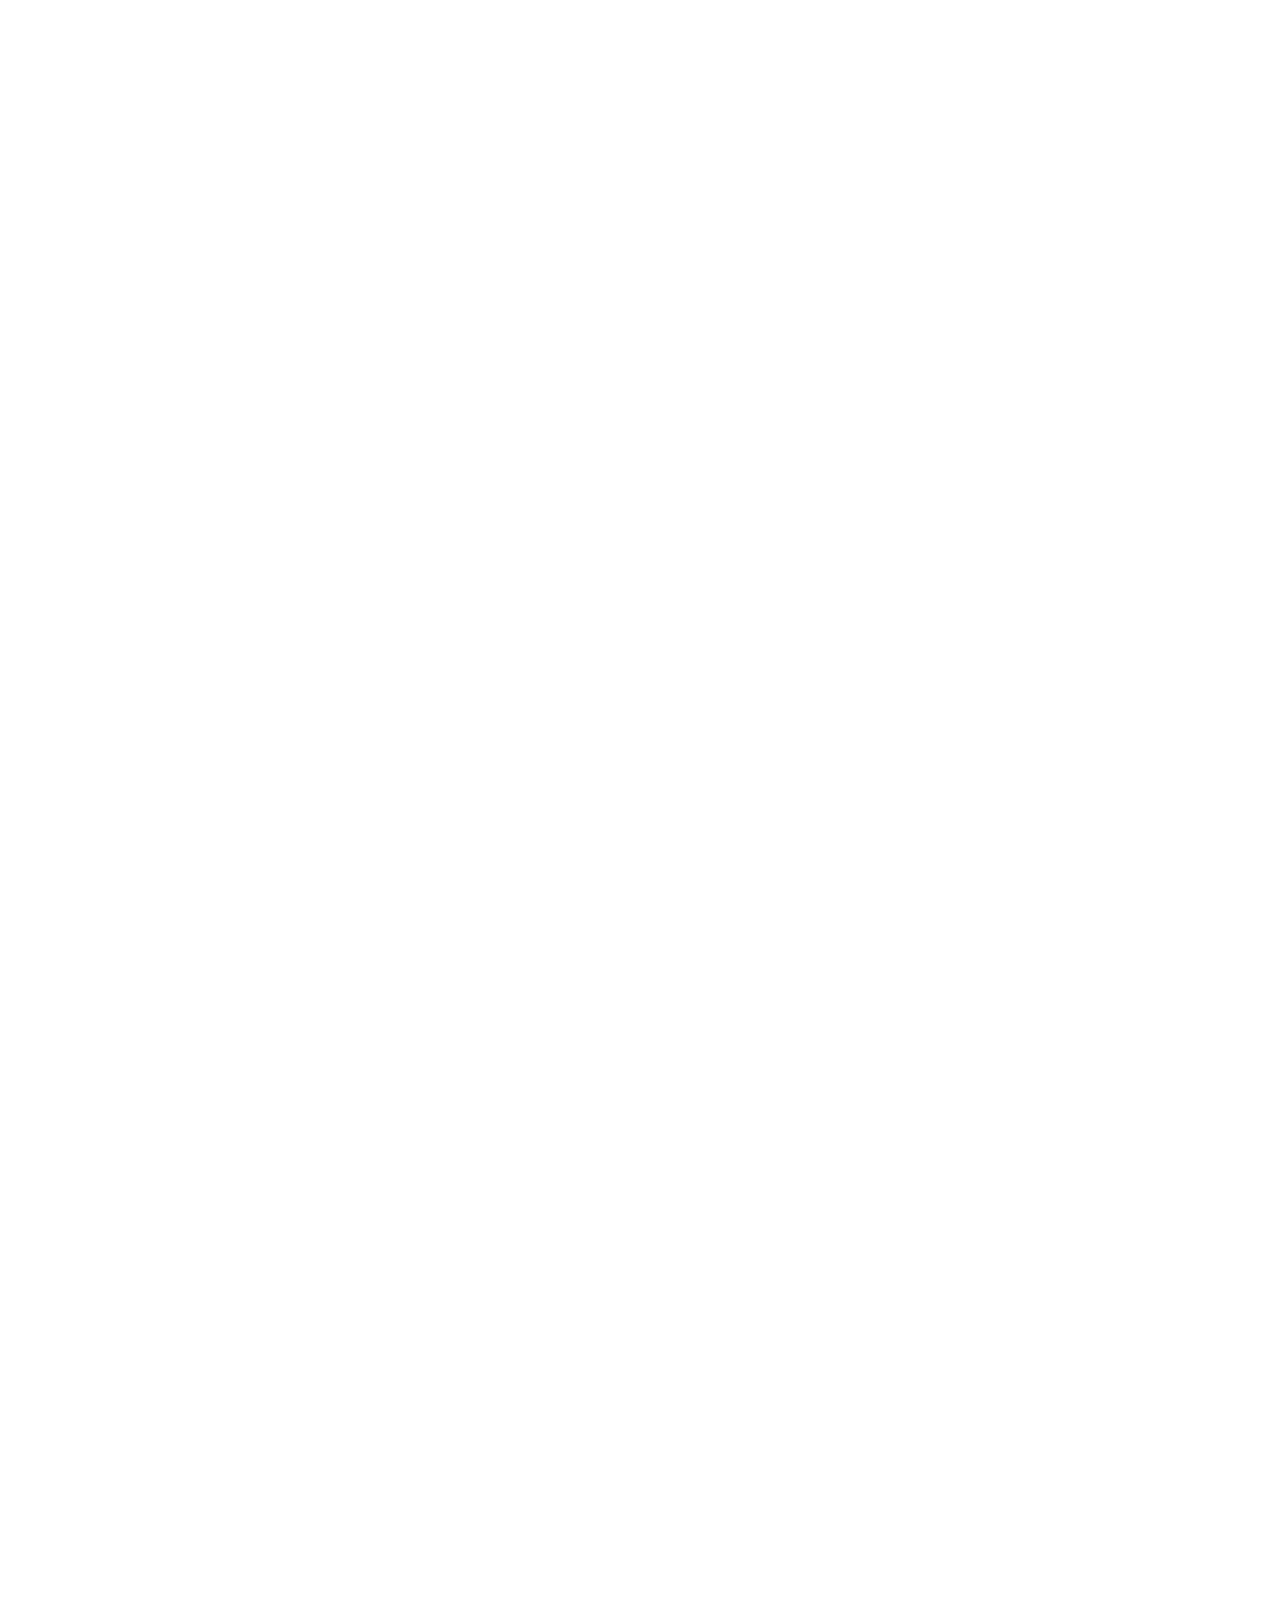
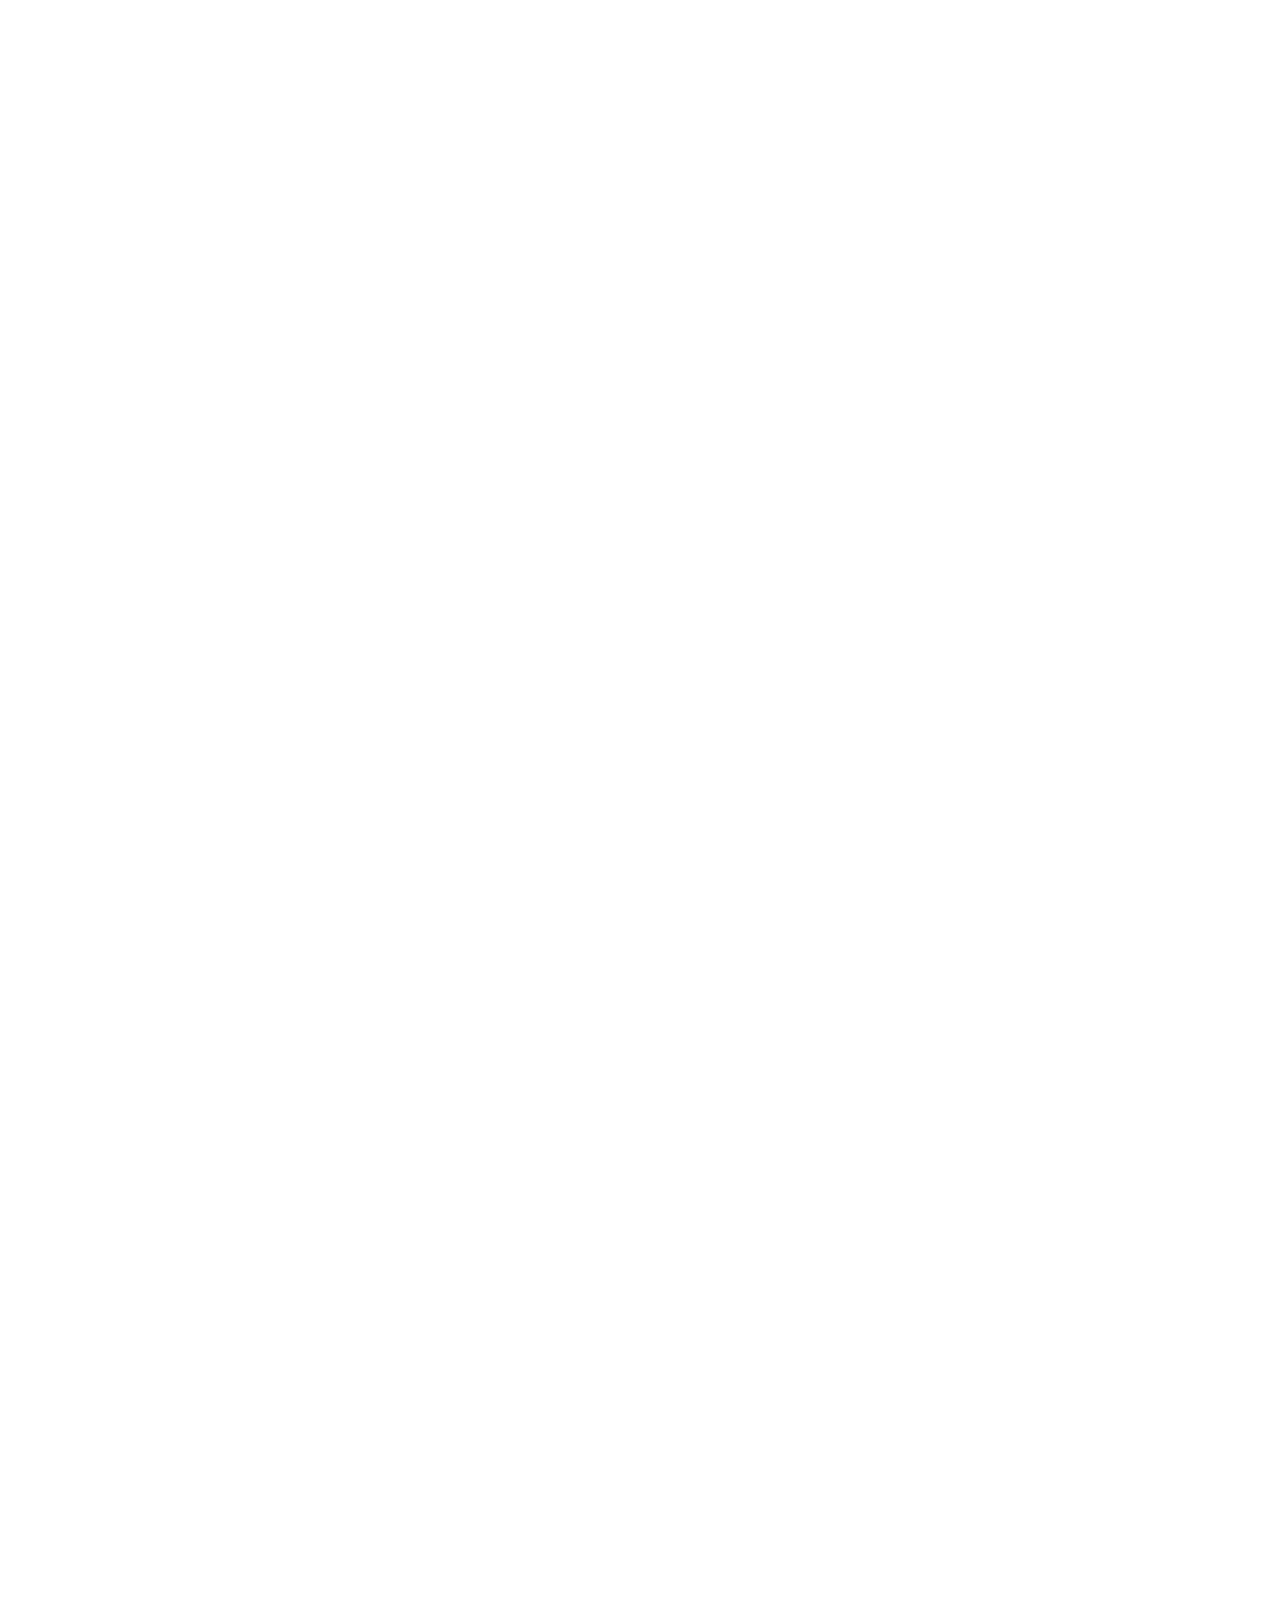
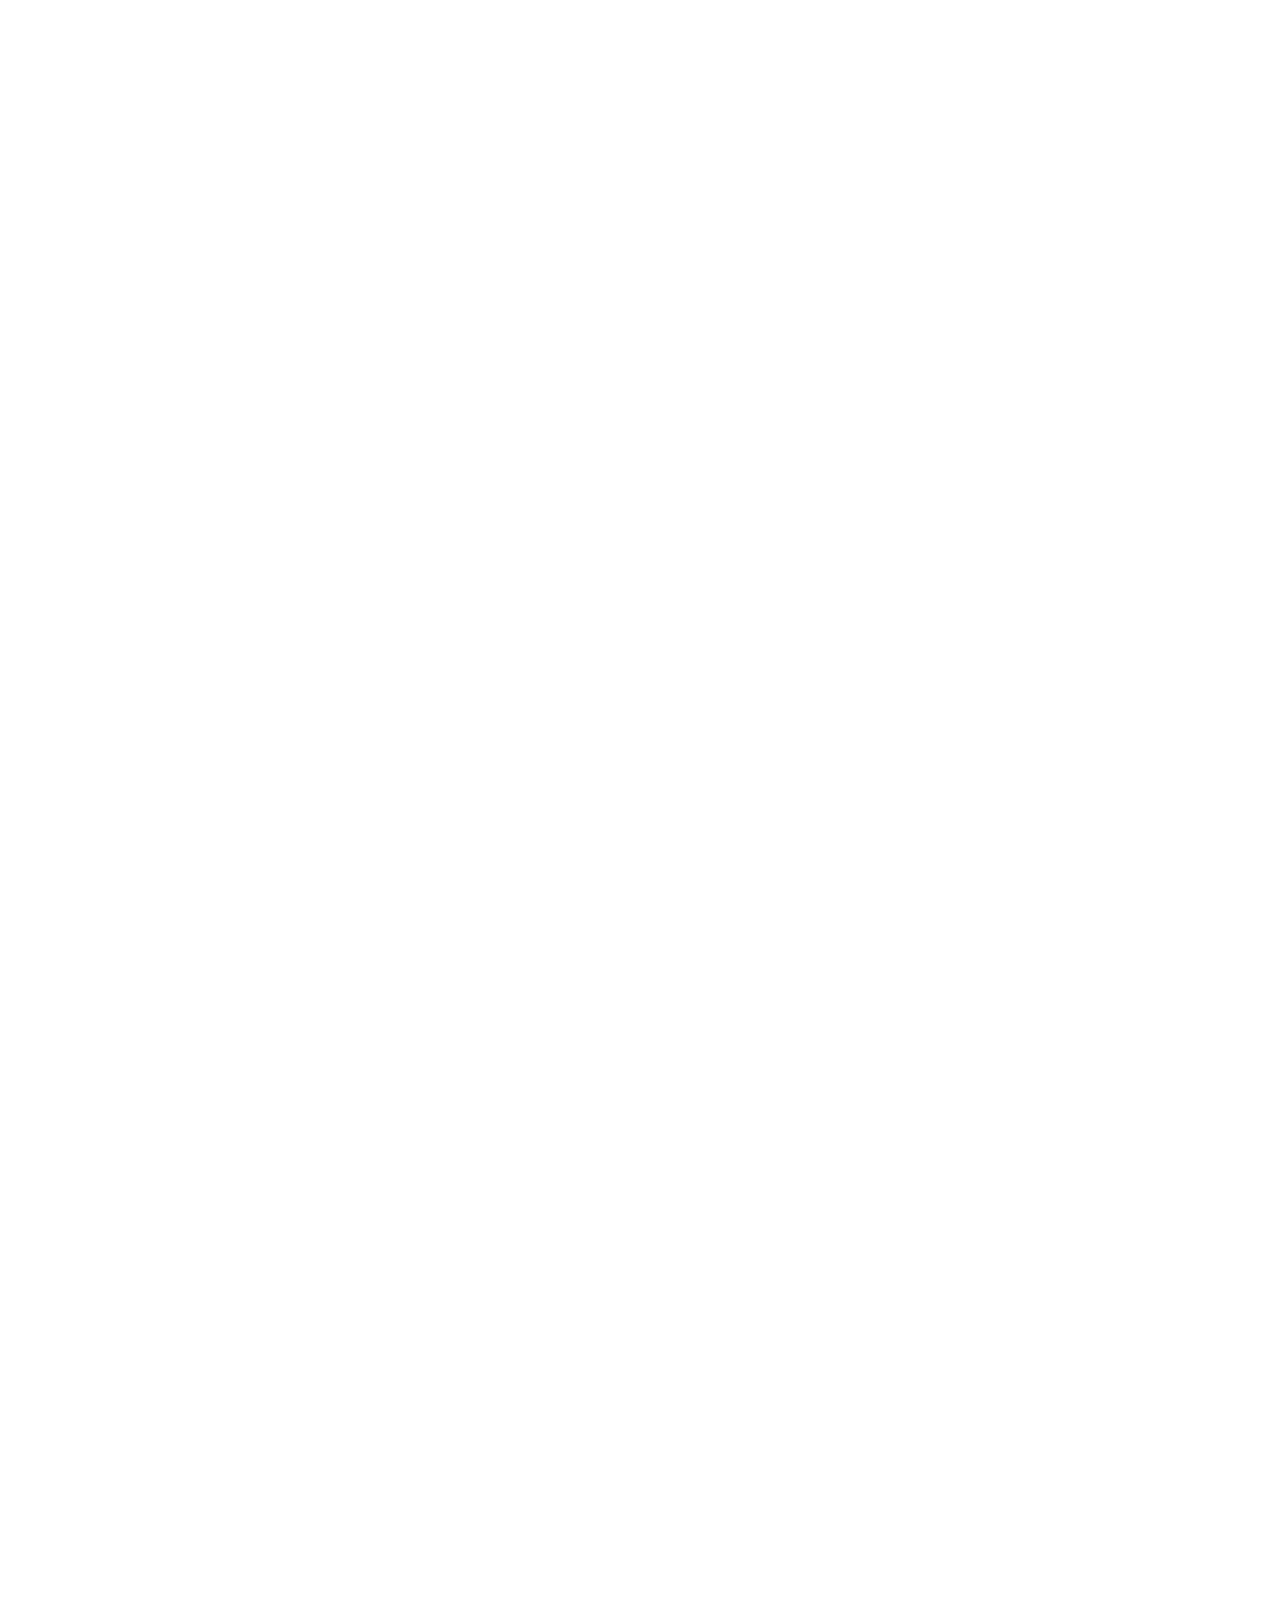
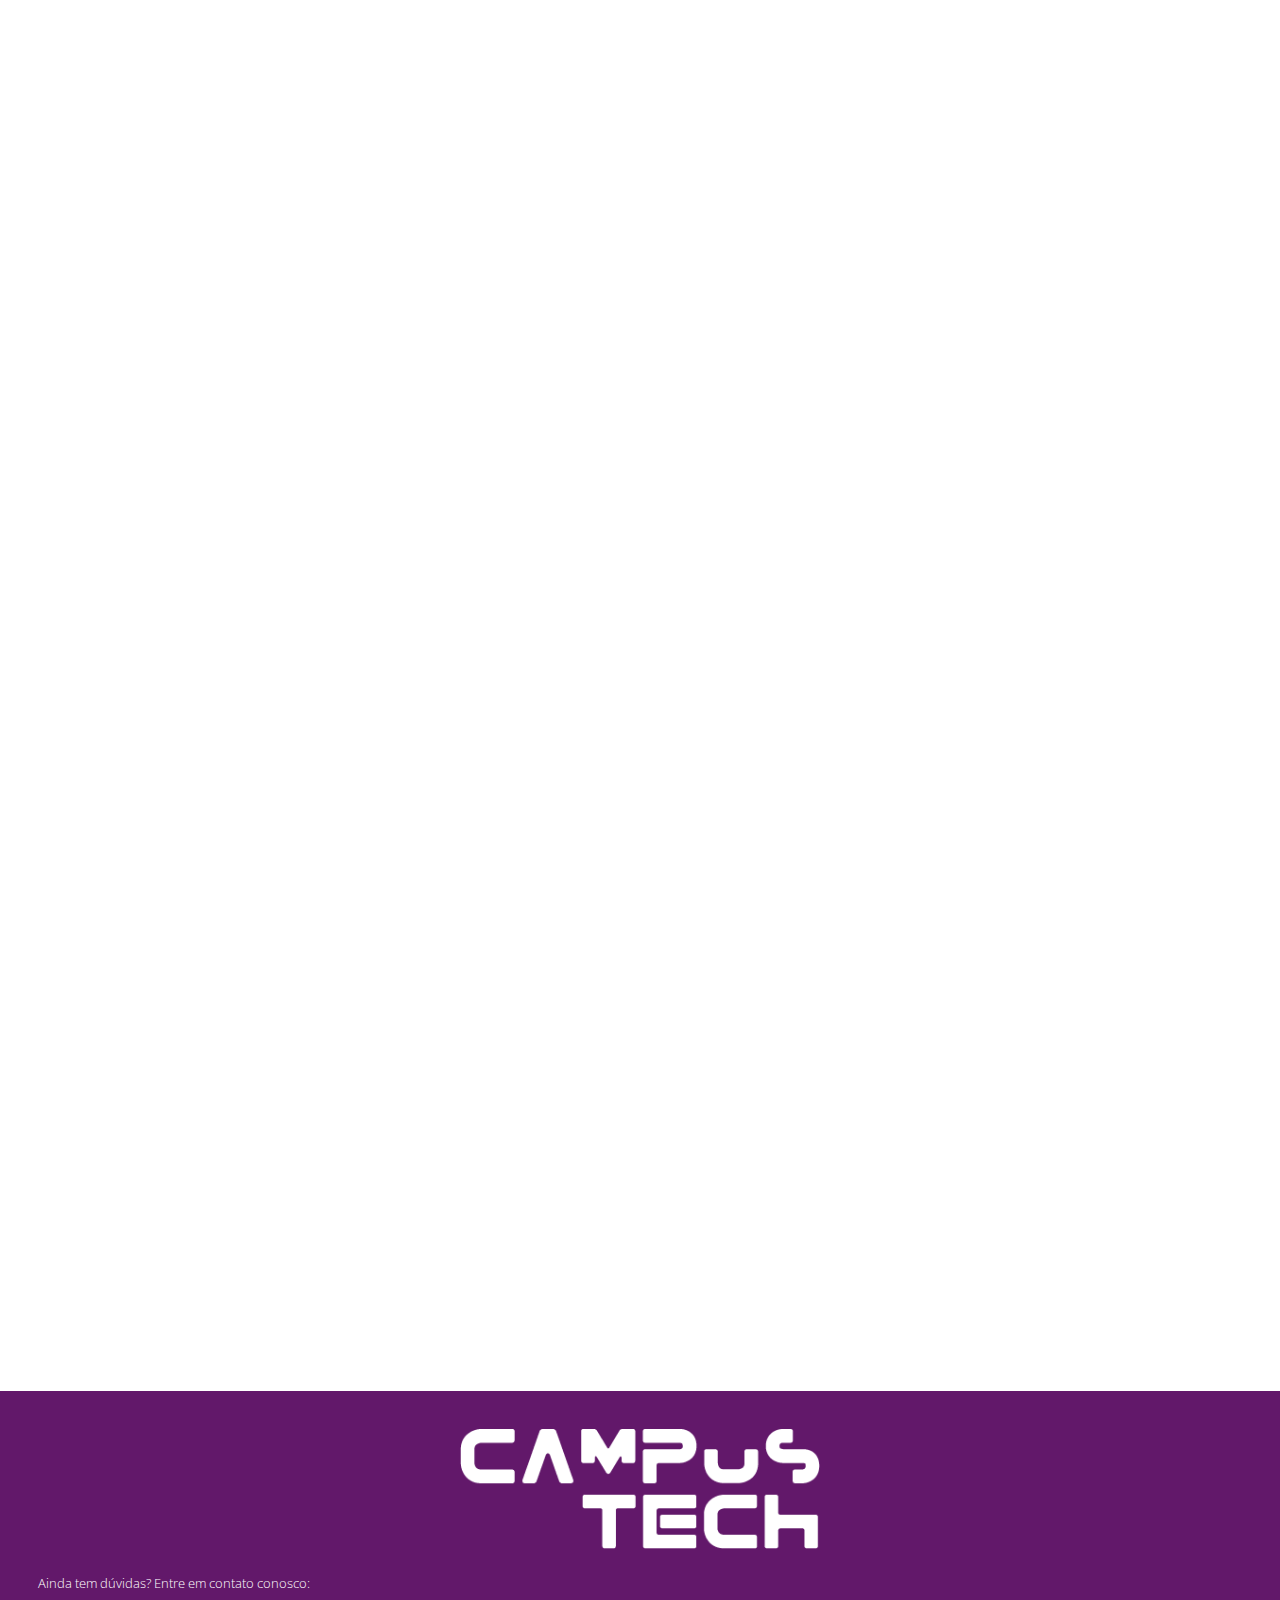
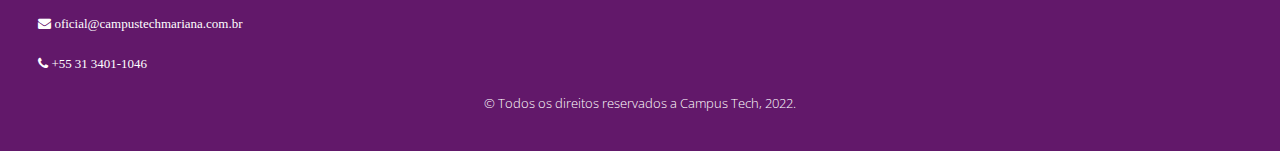
==== commit fdbc06d2: "Alteranções da API de envio de dados" ====
--- a/index.html
+++ b/index.html
@@ -288,7 +288,7 @@
 							<div class="col-sm-6 col-md-3">
 								<div class="service-item">
 								<img src="images/requisitos-inscricao1.png" alt="">
-								<p>Estudantes de graduação e pós-graduação</p>
+								<p>Estudantes de graduação e <br>pós-graduação</p>
 								</div>
 							</div>
 							<div class="col-sm-6 col-md-3">
@@ -322,47 +322,47 @@
 				</div>
 				<div class="container1">
 					<div class="popup2">
-						<a id="colorpopup1" class="btn btn-active" href="#popup1">TRILHA 1 - PLANEJAMENTO</a>
+						<a id="colorpopup1" class="btn btn-active" href="#popup1"><h5>TRILHA 1 - TRILHA GERAL DE EVENTOS DE INOVAÇÃO</h5></a>
 						<div id="popup1" class="overlay1">
 							<div class="popup">
 								<a class="close" href="#popup2">&times;</a>
-								<h2>TRILHA 1 - PLANEJAMENTO</h2>
+								<h2>TRILHA 1 - TRILHA GERAL DE EVENTOS DE INOVAÇÃO</h2>
 								<div class="content">
-									<p>Apresentação dos conceitos e conteúdos relacionados às temáticas de inovação e empreendedorismo. Na fase de planejamento é importante compreender os direcionamentos estratégicos para a execução de um evento de inovação e empreendedorismo, qual será seu impacto e quais resultados queremos alcançar.</p>
-
-									<p>Além disso, serão apresentados os tipos de eventos, seus objetivos e a metodologia de planejamento de cada um deles. Ainda nessa etapa, serão discutidos pontos como: definição de temáticas, definição do público-alvo, projeção de equipe, captação de parceiros e recursos e prospecção de pessoas-chave.</p>
-								</div>
-							</div>
-						</div>
-						<a id="colorpopup2" class="btn btn-active" href="#popup3">TRILHA 2 - FERRAMENTAS</a>
+									<p>Apresentação dos principais conceitos e conteúdos relacionados às temáticas de inovação e empreendedorismo. Na trilha geral, cada participante irá passar por termos básicos contextualizados com os eventos de inovação, que permeiam desde o planejamento à execução, sendo apresentados pontos primordiais de gestão e suas principais ferramentas.</p>
+
+									<p>Além disso, serão apresentados os tipos de eventos e seus objetivos.  Ainda nessa etapa, serão discutidos pontos como: definição de temáticas, público-alvo, projeção de equipe, captação de parceiros e recursos.</p>
+								</div>
+							</div>
+						</div>
+						<a id="colorpopup2" class="btn btn-active" href="#popup3"><h5>TRILHA 2 – IDEATHON</h5></a>
 						<div id="popup3" class="overlay1">
 							<div class="popup">
 								<a class="close" href="#popup2">&times;</a>
-								<h2>TRILHA 2 - FERRAMENTAS</h2>
+								<h2>TRILHA 2 – IDEATHON</h2>
 								<div class="content">
-									<p>Durante o planejamento de eventos de inovação, é importante entender e dominar algumas ferramentas de gestão e controle que irão auxiliar todo o percurso de construção dos eventos.</p>
-
-									<p>Assim, essa trilha irá apresentar quais ferramentas e recursos facilitam e agilizam a organização de todas as fases, desde o planejamento até a execução do evento.</p>
-								</div>
-							</div>
-						</div>
-						<a id="colorpopup3" class="btn btn-active" href="#popup4">TRILHA 3 - GESTÃO</a>
+									<p>O Ideathon é um tipo de evento de inovação, cuja representação é uma maratona de geração de ideias que contempla uma fase individual na qual os inscritos são estimulados a gerar ideias para uma problemática escolhida.</p>
+
+									<p>Nesta etapa, os participantes da capacitação irão assimilar ferramentas, conteúdos de planejamento e gestão e práticas personalizadas para esse tipo de evento.</p>
+								</div>
+							</div>
+						</div>
+						<a id="colorpopup3" class="btn btn-active" href="#popup4"><h5>TRILHA 3 – HACKATHON</h5></a>
 						<div id="popup4" class="overlay1">
 							<div class="popup">
 								<a class="close" href="#popup2">&times;</a>
-								<h2>TRILHA 3 - GESTÃO</h2>
+								<h2>TRILHA 3 – HACKATHON</h2>
 								<div class="content">
-									<p>A gestão será a parte fundamental da nossa capacitação. Após as definições conceituais e definição de ferramentas, é preciso acompanhar todas as etapas de maneira estratégica.</p>
-
-									<p>Gestão de inscrições, elaboração de materiais, divulgação, gestão de stakeholders e parcerias e refinamento de cronograma são alguns dos tópicos abordados na trilha de gestão.</p>
-								</div>
-							</div>
-						</div>
-						<a id="colorpopup4" class="btn btn-active" href="#popup5">TRILHA 4 - EXECUÇÃO</a>
+									<p>Hackathons possuem o objetivo de desenvolver, em um curto período de tempo, soluções que causem impactos.</p>
+
+									<p>Nessa trilha, serão abordadas etapas de validação e execução a partir das ideias desenvolvidas na trilha 2, sendo consideradas as etapas de planejamento, gestão, ferramentas e execução adaptadas ao hackathon.</p>
+								</div>
+							</div>
+						</div>
+						<a id="colorpopup4" class="btn btn-active" href="#popup5"><h5>TRILHA 4 – BOOTCAMP</h5></a>
 						<div id="popup5" class="overlay1">
 							<div class="popup">
 								<a class="close" href="#popup2">&times;</a>
-								<h2>TRILHA 4 - EXECUÇÃO</h2>
+								<h2>TRILHA 4 – BOOTCAMP</h2>
 								<div class="content">
 									<p>Nesta etapa serão apresentadas as atividades que merecem destaque durante a execução do evento. Como gerenciar atividades simultâneas, como lidar com imprevistos, possíveis problemas técnicos e atividades de integração serão alguns dos tópicos abordados nesta etapa.</p>
 
@@ -370,11 +370,11 @@
 								</div>
 							</div>
 						</div>
-						<a id="colorpopup5" class="btn btn-active" href="#popup6">BOOTCAMP</a>
+						<a id="colorpopup5" class="btn btn-active" href="#popup6"><h5>EVENTO IMERSIVO</h5></a>
 						<div id="popup6" class="overlay1">
 							<div class="popup">
 								<a class="close" href="#popup2">&times;</a>
-								<h2>BOOTCAMP</h2>
+								<h2>EVENTO IMERSIVO</h2>
 								<div class="content">
 									<p>Chegou a hora de colocar em prática tudo o que foi aprendido ao longo do Programa Campus Tech e nada melhor do que colocar a mão na massa para garantir o aprendizado. Nesta etapa, os participantes serão divididos em grupos para a realização de um evento real na cidade de Mariana/MG. Passaremos por todas as etapas de planejamento estratégico, gerenciamento, execução, pós evento e lições aprendidas.</p>
 
--- a/css/style.css
+++ b/css/style.css
@@ -246,6 +246,17 @@
 .purpose_block .container1 #colorpopup4 {background-color:white; color:#00baa7; border-color:#00baa7; border-radius: 10px;}
 .purpose_block .container1 #colorpopup5 {background-color:#fb133a; color:#fff; border-color:#fb133a; border-radius: 10px;}
 
+.purpose_block .container1 #colorpopup1 h5 {background-color:white; color:#fb133a; border-color:#fb133a;}
+.purpose_block .container1 #colorpopup2 h5 {background-color:white; color:#ff8701; border-color:#ff8701;}
+.purpose_block .container1 #colorpopup3 h5 {background-color:white; color:#62186A; border-color:#62186A; }
+.purpose_block .container1 #colorpopup4 h5 {background-color:white; color:#00baa7; border-color:#00baa7;}
+.purpose_block .container1 #colorpopup5 h5 {background-color:#fb133a; color:#fff; border-color:#fb133a;}
+.purpose_block .container1 #colorpopup1 h5,
+.purpose_block .container1 #colorpopup2 h5,
+.purpose_block .container1 #colorpopup3 h5,
+.purpose_block .container1 #colorpopup4 h5,
+.purpose_block .container1 #colorpopup5 h5{border-radius: 10px; margin: 2%; line-height: 120%; font-size: 80%; font-weight: bold;white-space: pre-wrap;}
+
 .btn-active:hover {color:#fff;}
 
 
@@ -297,7 +308,7 @@
 }
 
 .popup {
-	margin-top: 15%;
+	margin-top: 10%;
     margin-left: 15%;
     padding: 20px;
     background: #fff;
@@ -305,6 +316,7 @@
     width: 70%;
     position: relative;
     transition: all 5s ease-in-out;
+	overflow-y: auto;
 }
 
 .popupforms {
